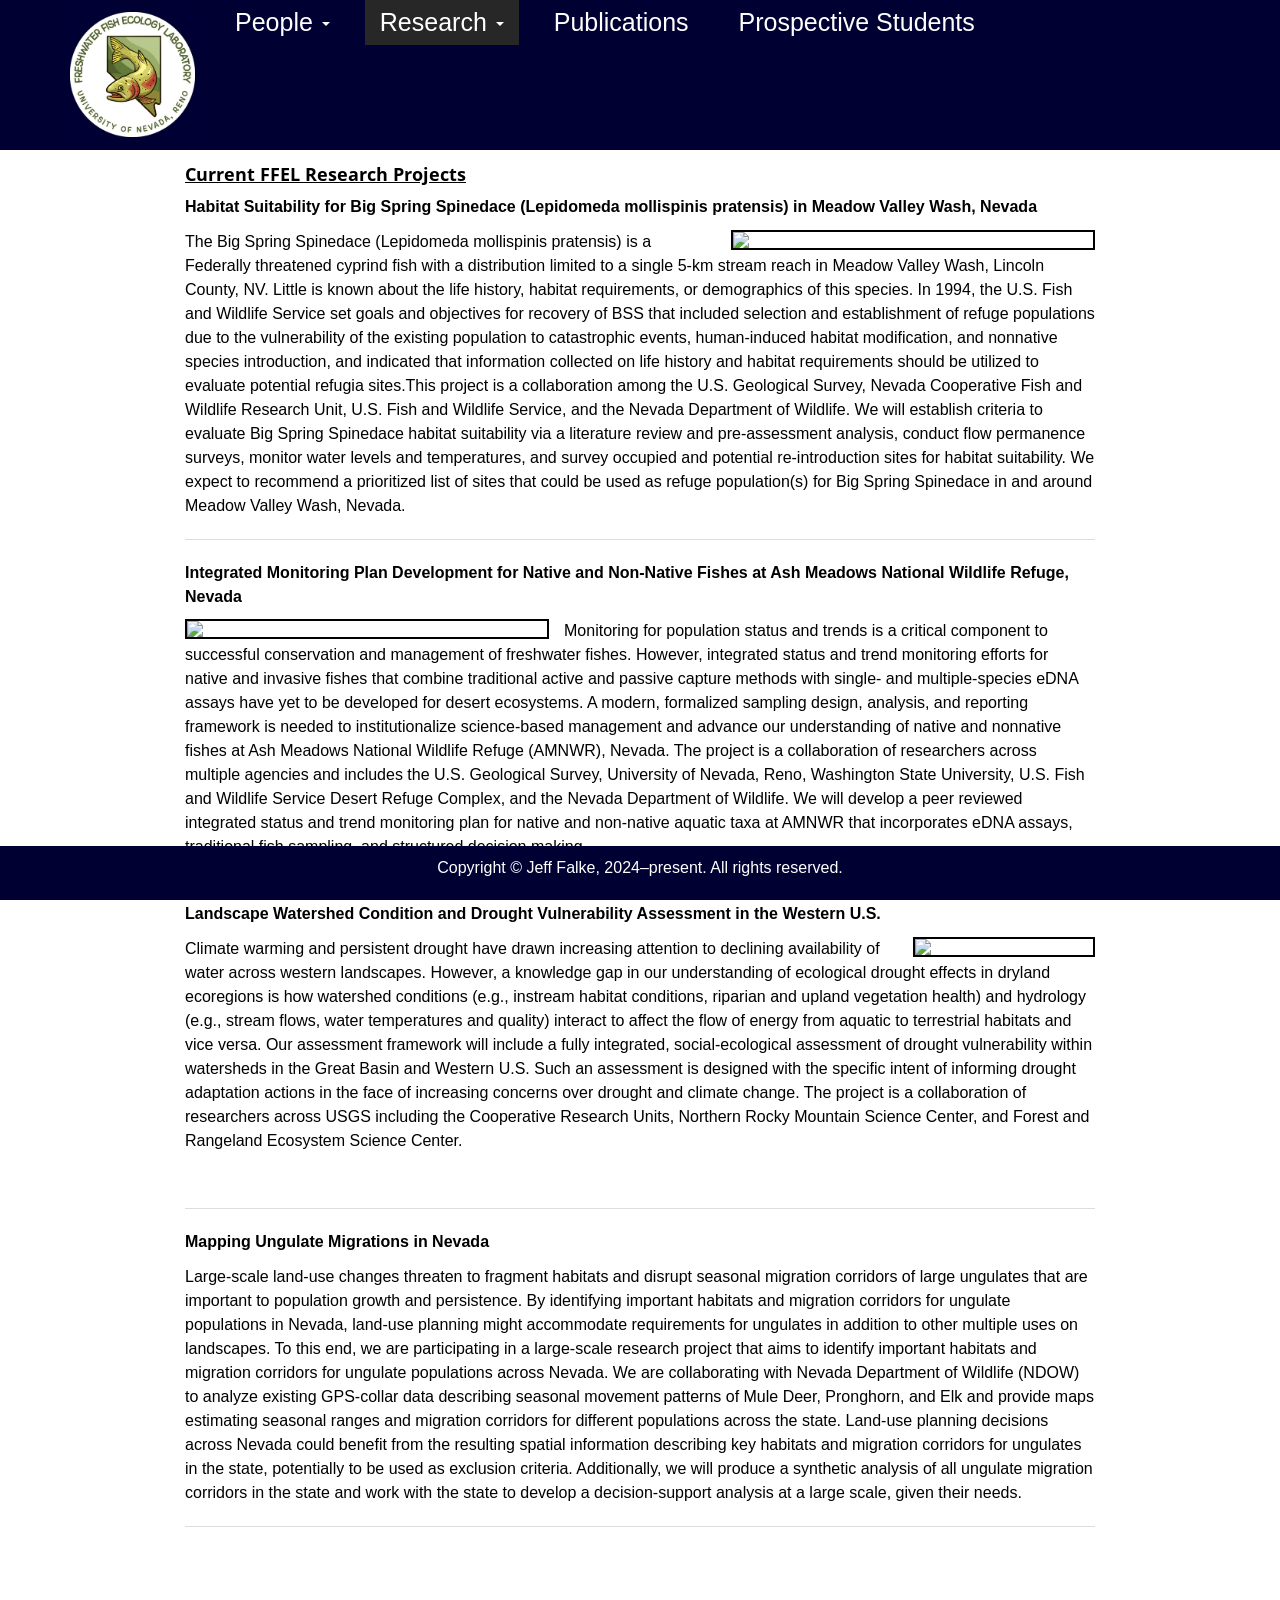
==== currentres.html @ 2d9716b6 "Initial website build" ====
<!DOCTYPE html>

<html>

<head>

<meta charset="utf-8" />
<meta name="generator" content="pandoc" />
<meta http-equiv="X-UA-Compatible" content="IE=EDGE" />




<title>currentres.knit</title>

<script src="site_libs/header-attrs-2.27/header-attrs.js"></script>
<script src="site_libs/jquery-3.6.0/jquery-3.6.0.min.js"></script>
<meta name="viewport" content="width=device-width, initial-scale=1" />
<link href="site_libs/bootstrap-3.3.5/css/yeti.min.css" rel="stylesheet" />
<script src="site_libs/bootstrap-3.3.5/js/bootstrap.min.js"></script>
<script src="site_libs/bootstrap-3.3.5/shim/html5shiv.min.js"></script>
<script src="site_libs/bootstrap-3.3.5/shim/respond.min.js"></script>
<style>h1 {font-size: 34px;}
       h1.title {font-size: 38px;}
       h2 {font-size: 30px;}
       h3 {font-size: 24px;}
       h4 {font-size: 18px;}
       h5 {font-size: 16px;}
       h6 {font-size: 12px;}
       code {color: inherit; background-color: rgba(0, 0, 0, 0.04);}
       pre:not([class]) { background-color: white }</style>
<script src="site_libs/navigation-1.1/tabsets.js"></script>
<link href="site_libs/highlightjs-9.12.0/default.css" rel="stylesheet" />
<script src="site_libs/highlightjs-9.12.0/highlight.js"></script>

<style type="text/css">
  code{white-space: pre-wrap;}
  span.smallcaps{font-variant: small-caps;}
  span.underline{text-decoration: underline;}
  div.column{display: inline-block; vertical-align: top; width: 50%;}
  div.hanging-indent{margin-left: 1.5em; text-indent: -1.5em;}
  ul.task-list{list-style: none;}
    </style>

<style type="text/css">code{white-space: pre;}</style>
<script type="text/javascript">
if (window.hljs) {
  hljs.configure({languages: []});
  hljs.initHighlightingOnLoad();
  if (document.readyState && document.readyState === "complete") {
    window.setTimeout(function() { hljs.initHighlighting(); }, 0);
  }
}
</script>






<link rel="stylesheet" href="styles.css" type="text/css" />



<style type = "text/css">
.main-container {
  max-width: 940px;
  margin-left: auto;
  margin-right: auto;
}
img {
  max-width:100%;
}
.tabbed-pane {
  padding-top: 12px;
}
.html-widget {
  margin-bottom: 20px;
}
button.code-folding-btn:focus {
  outline: none;
}
summary {
  display: list-item;
}
details > summary > p:only-child {
  display: inline;
}
pre code {
  padding: 0;
}
</style>


<style type="text/css">
.dropdown-submenu {
  position: relative;
}
.dropdown-submenu>.dropdown-menu {
  top: 0;
  left: 100%;
  margin-top: -6px;
  margin-left: -1px;
  border-radius: 0 6px 6px 6px;
}
.dropdown-submenu:hover>.dropdown-menu {
  display: block;
}
.dropdown-submenu>a:after {
  display: block;
  content: " ";
  float: right;
  width: 0;
  height: 0;
  border-color: transparent;
  border-style: solid;
  border-width: 5px 0 5px 5px;
  border-left-color: #cccccc;
  margin-top: 5px;
  margin-right: -10px;
}
.dropdown-submenu:hover>a:after {
  border-left-color: #adb5bd;
}
.dropdown-submenu.pull-left {
  float: none;
}
.dropdown-submenu.pull-left>.dropdown-menu {
  left: -100%;
  margin-left: 10px;
  border-radius: 6px 0 6px 6px;
}
</style>

<script type="text/javascript">
// manage active state of menu based on current page
$(document).ready(function () {
  // active menu anchor
  href = window.location.pathname
  href = href.substr(href.lastIndexOf('/') + 1)
  if (href === "")
    href = "index.html";
  var menuAnchor = $('a[href="' + href + '"]');

  // mark the anchor link active (and if it's in a dropdown, also mark that active)
  var dropdown = menuAnchor.closest('li.dropdown');
  if (window.bootstrap) { // Bootstrap 4+
    menuAnchor.addClass('active');
    dropdown.find('> .dropdown-toggle').addClass('active');
  } else { // Bootstrap 3
    menuAnchor.parent().addClass('active');
    dropdown.addClass('active');
  }

  // Navbar adjustments
  var navHeight = $(".navbar").first().height() + 15;
  var style = document.createElement('style');
  var pt = "padding-top: " + navHeight + "px; ";
  var mt = "margin-top: -" + navHeight + "px; ";
  var css = "";
  // offset scroll position for anchor links (for fixed navbar)
  for (var i = 1; i <= 6; i++) {
    css += ".section h" + i + "{ " + pt + mt + "}\n";
  }
  style.innerHTML = "body {" + pt + "padding-bottom: 40px; }\n" + css;
  document.head.appendChild(style);
});
</script>

<!-- tabsets -->

<style type="text/css">
.tabset-dropdown > .nav-tabs {
  display: inline-table;
  max-height: 500px;
  min-height: 44px;
  overflow-y: auto;
  border: 1px solid #ddd;
  border-radius: 4px;
}

.tabset-dropdown > .nav-tabs > li.active:before, .tabset-dropdown > .nav-tabs.nav-tabs-open:before {
  content: "\e259";
  font-family: 'Glyphicons Halflings';
  display: inline-block;
  padding: 10px;
  border-right: 1px solid #ddd;
}

.tabset-dropdown > .nav-tabs.nav-tabs-open > li.active:before {
  content: "\e258";
  font-family: 'Glyphicons Halflings';
  border: none;
}

.tabset-dropdown > .nav-tabs > li.active {
  display: block;
}

.tabset-dropdown > .nav-tabs > li > a,
.tabset-dropdown > .nav-tabs > li > a:focus,
.tabset-dropdown > .nav-tabs > li > a:hover {
  border: none;
  display: inline-block;
  border-radius: 4px;
  background-color: transparent;
}

.tabset-dropdown > .nav-tabs.nav-tabs-open > li {
  display: block;
  float: none;
}

.tabset-dropdown > .nav-tabs > li {
  display: none;
}
</style>

<!-- code folding -->




</head>

<body>


<div class="container-fluid main-container">




<div class="navbar navbar-default  navbar-fixed-top" role="navigation">
  <div class="container">
    <div class="navbar-header">
      <button type="button" class="navbar-toggle collapsed" data-toggle="collapse" data-bs-toggle="collapse" data-target="#navbar" data-bs-target="#navbar">
        <span class="icon-bar"></span>
        <span class="icon-bar"></span>
        <span class="icon-bar"></span>
      </button>
      <a class="navbar-brand" href="index.html"><img src="images/FullLogo_circle_clip_blue.jpg" alt="Lab Logo" style="height: 125px; display: block; margin: 0 auto;"></a>
    </div>
    <div id="navbar" class="navbar-collapse collapse">
      <ul class="nav navbar-nav">
        <li class="dropdown">
  <a href="#" class="dropdown-toggle" data-toggle="dropdown" role="button" data-bs-toggle="dropdown" aria-expanded="false">
    People
     
    <span class="caret"></span>
  </a>
  <ul class="dropdown-menu" role="menu">
    <li>
      <a href="members.html">Current Members</a>
    </li>
    <li>
      <a href="wherearetheynow.html">Where Are They Now?</a>
    </li>
  </ul>
</li>
<li class="dropdown">
  <a href="#" class="dropdown-toggle" data-toggle="dropdown" role="button" data-bs-toggle="dropdown" aria-expanded="false">
    Research
     
    <span class="caret"></span>
  </a>
  <ul class="dropdown-menu" role="menu">
    <li>
      <a href="research.html">Overview</a>
    </li>
    <li>
      <a href="currentres.html">Current Projects</a>
    </li>
    <li>
      <a href="pastprojects.html">Past Projects</a>
    </li>
  </ul>
</li>
<li>
  <a href="publications.html">Publications</a>
</li>
<li>
  <a href="prospective_students.html">Prospective Students</a>
</li>
      </ul>
      <ul class="nav navbar-nav navbar-right">
        
      </ul>
    </div><!--/.nav-collapse -->
  </div><!--/.container -->
</div><!--/.navbar -->

<div id="header">




</div>


<style type="text/css">
body{ /* Normal  */ font-size: 16px; font-family: Arial; color:black;  line-height: 1.5;}
td {  /* Table  */ font-size: 8px;}
h1.title {font-size: 38px; color: DarkRed;}
h1 { /* Header 1 */ font-size: 28px; color: Black;}
h2 { /* Header 2 */ font-size: 22px; color: Black;}
h3 { /* Header 3 */ font-size: 18px; color: Black; font-weight: bold;}
code.r{ /* Code block */ font-size: 12px;}
pre { /* Code block - determines code spacing between lines */ font-size: 14px;}
.navbar {
  display: flex; /* Align items horizontally */
  justify-content: space-between; /* Space out items */
  align-items: start; /* Top vertical end */
  #align-items: center; /* Center items vertically */
  #align-items: flex-end; /* Lower vertical end */
  height: 150px; /* Set specific height for navbar, adjust as needed */
  background-color: #000033; /* Dark blue color */
}
.navbar-nav a {
  text-decoration: none; /* Optional: remove underline from links */
  color: black; /* Optional: set link color */
}
.navbar-nav li {
  padding: 10px 0 0 0; /* Add padding to top of menu items */
  padding: 0 10px; /* Optional: add padding to menu items */
}
/* Ensure the parent container is relatively positioned */
.parent-container {
  position: relative;
}
.footer {
  background-color: #000033; /* Dark blue color */
  color: white;
  text-align: center;
  padding: 10px 0; /* Adjust padding as needed */
  width: 100%; /* Ensure the footer spans the full width */
  position: fixed; /* Fixed position */
  bottom: 0; /* Stick to the bottom of the viewport */
  left: 0; /* Align the footer to the left edge */
  box-sizing: border-box; /* Include padding in the element's total width and height */
  z-index: 1000; /* Ensure it stays on top of other content */
}
.footer a {
  color: white; /* Footer links color */
  text-decoration: none; /* Remove underline from links */
}
.footer a:hover {
  text-decoration: underline; /* Underline on hover */
}
}</style>
<div id="current-ffel-research-projects" class="section level3">
<h3><u><strong>Current FFEL Research Projects</strong></u></h3>
<p><strong>Habitat Suitability for Big Spring Spinedace (Lepidomeda
mollispinis pratensis) in Meadow Valley Wash, Nevada</strong></p>
<p><img src="images/condor_canyon.jpeg" style="width:40%; border:2px solid; margin-left: 15px" align="right"></p>
<p>The Big Spring Spinedace (Lepidomeda mollispinis pratensis) is a
Federally threatened cyprind fish with a distribution limited to a
single 5-km stream reach in Meadow Valley Wash, Lincoln County, NV.
Little is known about the life history, habitat requirements, or
demographics of this species. In 1994, the U.S. Fish and Wildlife
Service set goals and objectives for recovery of BSS that included
selection and establishment of refuge populations due to the
vulnerability of the existing population to catastrophic events,
human-induced habitat modification, and nonnative species introduction,
and indicated that information collected on life history and habitat
requirements should be utilized to evaluate potential refugia sites.This
project is a collaboration among the U.S. Geological Survey, Nevada
Cooperative Fish and Wildlife Research Unit, U.S. Fish and Wildlife
Service, and the Nevada Department of Wildlife. We will establish
criteria to evaluate Big Spring Spinedace habitat suitability via a
literature review and pre-assessment analysis, conduct flow permanence
surveys, monitor water levels and temperatures, and survey occupied and
potential re-introduction sites for habitat suitability. We expect to
recommend a prioritized list of sites that could be used as refuge
population(s) for Big Spring Spinedace in and around Meadow Valley Wash,
Nevada.</p>
<hr>
<p><strong>Integrated Monitoring Plan Development for Native and
Non-Native Fishes at Ash Meadows National Wildlife Refuge,
Nevada</strong></p>
<p><img src="images/crystal_spr.jpeg" style="width:40%; border:2px solid; margin-right: 15px" align="left"></p>
<p>Monitoring for population status and trends is a critical component
to successful conservation and management of freshwater fishes. However,
integrated status and trend monitoring efforts for native and invasive
fishes that combine traditional active and passive capture methods with
single- and multiple-species eDNA assays have yet to be developed for
desert ecosystems. A modern, formalized sampling design, analysis, and
reporting framework is needed to institutionalize science-based
management and advance our understanding of native and nonnative fishes
at Ash Meadows National Wildlife Refuge (AMNWR), Nevada. The project is
a collaboration of researchers across multiple agencies and includes the
U.S. Geological Survey, University of Nevada, Reno, Washington State
University, U.S. Fish and Wildlife Service Desert Refuge Complex, and
the Nevada Department of Wildlife. We will develop a peer reviewed
integrated status and trend monitoring plan for native and non-native
aquatic taxa at AMNWR that incorporates eDNA assays, traditional fish
sampling, and structured decision making.</p>
<hr>
<p><strong>Landscape Watershed Condition and Drought Vulnerability
Assessment in the Western U.S.</strong></p>
<p><img src="images/mvw_dry.jpeg" style="width:20%; border:2px solid; margin-left: 15px" align="right"></p>
<p>Climate warming and persistent drought have drawn increasing
attention to declining availability of water across western landscapes.
However, a knowledge gap in our understanding of ecological drought
effects in dryland ecoregions is how watershed conditions (e.g.,
instream habitat conditions, riparian and upland vegetation health) and
hydrology (e.g., stream flows, water temperatures and quality) interact
to affect the flow of energy from aquatic to terrestrial habitats and
vice versa. Our assessment framework will include a fully integrated,
social-ecological assessment of drought vulnerability within watersheds
in the Great Basin and Western U.S. Such an assessment is designed with
the specific intent of informing drought adaptation actions in the face
of increasing concerns over drought and climate change. The project is a
collaboration of researchers across USGS including the Cooperative
Research Units, Northern Rocky Mountain Science Center, and Forest and
Rangeland Ecosystem Science Center.</p>
<br>
<hr>
<p><strong>Mapping Ungulate Migrations in Nevada</strong></p>
<p>Large-scale land-use changes threaten to fragment habitats and
disrupt seasonal migration corridors of large ungulates that are
important to population growth and persistence. By identifying important
habitats and migration corridors for ungulate populations in Nevada,
land-use planning might accommodate requirements for ungulates in
addition to other multiple uses on landscapes. To this end, we are
participating in a large-scale research project that aims to identify
important habitats and migration corridors for ungulate populations
across Nevada. We are collaborating with Nevada Department of Wildlife
(NDOW) to analyze existing GPS-collar data describing seasonal movement
patterns of Mule Deer, Pronghorn, and Elk and provide maps estimating
seasonal ranges and migration corridors for different populations across
the state. Land-use planning decisions across Nevada could benefit from
the resulting spatial information describing key habitats and migration
corridors for ungulates in the state, potentially to be used as
exclusion criteria. Additionally, we will produce a synthetic analysis
of all ungulate migration corridors in the state and work with the state
to develop a decision-support analysis at a large scale, given their
needs.</p>
<hr>
<p><br> <br></p>
<!-- Simple Dark Blue Footer -->
<div class="footer">
<p>
Copyright © Jeff Falke, 2024–present. All rights reserved.
</p>
</p>
</div>
</div>




</div>

<script>

// add bootstrap table styles to pandoc tables
function bootstrapStylePandocTables() {
  $('tr.odd').parent('tbody').parent('table').addClass('table table-condensed');
}
$(document).ready(function () {
  bootstrapStylePandocTables();
});


</script>

<!-- tabsets -->

<script>
$(document).ready(function () {
  window.buildTabsets("TOC");
});

$(document).ready(function () {
  $('.tabset-dropdown > .nav-tabs > li').click(function () {
    $(this).parent().toggleClass('nav-tabs-open');
  });
});
</script>

<!-- code folding -->


<!-- dynamically load mathjax for compatibility with self-contained -->
<script>
  (function () {
    var script = document.createElement("script");
    script.type = "text/javascript";
    script.src  = "https://mathjax.rstudio.com/latest/MathJax.js?config=TeX-AMS-MML_HTMLorMML";
    document.getElementsByTagName("head")[0].appendChild(script);
  })();
</script>

</body>
</html>
---- site_libs/bootstrap-3.3.5/css/yeti.min.css ----
@font-face {
  font-family: 'Open Sans';
  font-style: normal;
  font-weight: 300;
  src: url(fonts/OpenSansLight.ttf) format('truetype');
}
@font-face {
  font-family: 'Open Sans';
  font-style: normal;
  font-weight: 400;
  src: url(fonts/OpenSans.ttf) format('truetype');
}
@font-face {
  font-family: 'Open Sans';
  font-style: normal;
  font-weight: 700;
  src: url(fonts/OpenSansBold.ttf) format('truetype');
}
@font-face {
  font-family: 'Open Sans';
  font-style: italic;
  font-weight: 300;
  src: url(fonts/OpenSansLightItalic.ttf) format('truetype');
}
@font-face {
  font-family: 'Open Sans';
  font-style: italic;
  font-weight: 400;
  src: url(fonts/OpenSansItalic.ttf) format('truetype');
}
@font-face {
  font-family: 'Open Sans';
  font-style: italic;
  font-weight: 700;
  src: url(fonts/OpenSansBoldItalic.ttf) format('truetype');
}


/*!
 * bootswatch v3.3.6
 * Homepage: http://bootswatch.com
 * Copyright 2012-2015 Thomas Park
 * Licensed under MIT
 * Based on Bootstrap
*//*!
 * Bootstrap v3.3.6 (http://getbootstrap.com)
 * Copyright 2011-2015 Twitter, Inc.
 * Licensed under MIT (https://github.com/twbs/bootstrap/blob/master/LICENSE)
 *//*! normalize.css v3.0.3 | MIT License | github.com/necolas/normalize.css */html{font-family:sans-serif;-ms-text-size-adjust:100%;-webkit-text-size-adjust:100%}body{margin:0}article,aside,details,figcaption,figure,footer,header,hgroup,main,menu,nav,section,summary{display:block}audio,canvas,progress,video{display:inline-block;vertical-align:baseline}audio:not([controls]){display:none;height:0}[hidden],template{display:none}a{background-color:transparent}a:active,a:hover{outline:0}abbr[title]{border-bottom:1px dotted}b,strong{font-weight:bold}dfn{font-style:italic}h1{font-size:2em;margin:0.67em 0}mark{background:#ff0;color:#000}small{font-size:80%}sub,sup{font-size:75%;line-height:0;position:relative;vertical-align:baseline}sup{top:-0.5em}sub{bottom:-0.25em}img{border:0}svg:not(:root){overflow:hidden}figure{margin:1em 40px}hr{-webkit-box-sizing:content-box;-moz-box-sizing:content-box;box-sizing:content-box;height:0}pre{overflow:auto}code,kbd,pre,samp{font-family:monospace, monospace;font-size:1em}button,input,optgroup,select,textarea{color:inherit;font:inherit;margin:0}button{overflow:visible}button,select{text-transform:none}button,html input[type="button"],input[type="reset"],input[type="submit"]{-webkit-appearance:button;cursor:pointer}button[disabled],html input[disabled]{cursor:default}button::-moz-focus-inner,input::-moz-focus-inner{border:0;padding:0}input{line-height:normal}input[type="checkbox"],input[type="radio"]{-webkit-box-sizing:border-box;-moz-box-sizing:border-box;box-sizing:border-box;padding:0}input[type="number"]::-webkit-inner-spin-button,input[type="number"]::-webkit-outer-spin-button{height:auto}input[type="search"]{-webkit-appearance:textfield;-webkit-box-sizing:content-box;-moz-box-sizing:content-box;box-sizing:content-box}input[type="search"]::-webkit-search-cancel-button,input[type="search"]::-webkit-search-decoration{-webkit-appearance:none}fieldset{border:1px solid #c0c0c0;margin:0 2px;padding:0.35em 0.625em 0.75em}legend{border:0;padding:0}textarea{overflow:auto}optgroup{font-weight:bold}table{border-collapse:collapse;border-spacing:0}td,th{padding:0}/*! Source: https://github.com/h5bp/html5-boilerplate/blob/master/src/css/main.css */@media print{*,*:before,*:after{background:transparent !important;color:#000 !important;-webkit-box-shadow:none !important;box-shadow:none !important;text-shadow:none !important}a,a:visited{text-decoration:underline}a[href]:after{content:" (" attr(href) ")"}abbr[title]:after{content:" (" attr(title) ")"}a[href^="#"]:after,a[href^="javascript:"]:after{content:""}pre,blockquote{border:1px solid #999;page-break-inside:avoid}thead{display:table-header-group}tr,img{page-break-inside:avoid}img{max-width:100% !important}p,h2,h3{orphans:3;widows:3}h2,h3{page-break-after:avoid}.navbar{display:none}.btn>.caret,.dropup>.btn>.caret{border-top-color:#000 !important}.label{border:1px solid #000}.table{border-collapse:collapse !important}.table td,.table th{background-color:#fff !important}.table-bordered th,.table-bordered td{border:1px solid #ddd !important}}@font-face{font-family:'Glyphicons Halflings';src:url('../fonts/glyphicons-halflings-regular.eot');src:url('../fonts/glyphicons-halflings-regular.eot?#iefix') format('embedded-opentype'),url('../fonts/glyphicons-halflings-regular.woff') format('woff'),url('../fonts/glyphicons-halflings-regular.ttf') format('truetype'),url('../fonts/glyphicons-halflings-regular.svg#glyphicons_halflingsregular') format('svg')}.glyphicon{position:relative;top:1px;display:inline-block;font-family:'Glyphicons Halflings';font-style:normal;font-weight:normal;line-height:1;-webkit-font-smoothing:antialiased;-moz-osx-font-smoothing:grayscale}.glyphicon-asterisk:before{content:"\002a"}.glyphicon-plus:before{content:"\002b"}.glyphicon-euro:before,.glyphicon-eur:before{content:"\20ac"}.glyphicon-minus:before{content:"\2212"}.glyphicon-cloud:before{content:"\2601"}.glyphicon-envelope:before{content:"\2709"}.glyphicon-pencil:before{content:"\270f"}.glyphicon-glass:before{content:"\e001"}.glyphicon-music:before{content:"\e002"}.glyphicon-search:before{content:"\e003"}.glyphicon-heart:before{content:"\e005"}.glyphicon-star:before{content:"\e006"}.glyphicon-star-empty:before{content:"\e007"}.glyphicon-user:before{content:"\e008"}.glyphicon-film:before{content:"\e009"}.glyphicon-th-large:before{content:"\e010"}.glyphicon-th:before{content:"\e011"}.glyphicon-th-list:before{content:"\e012"}.glyphicon-ok:before{content:"\e013"}.glyphicon-remove:before{content:"\e014"}.glyphicon-zoom-in:before{content:"\e015"}.glyphicon-zoom-out:before{content:"\e016"}.glyphicon-off:before{content:"\e017"}.glyphicon-signal:before{content:"\e018"}.glyphicon-cog:before{content:"\e019"}.glyphicon-trash:before{content:"\e020"}.glyphicon-home:before{content:"\e021"}.glyphicon-file:before{content:"\e022"}.glyphicon-time:before{content:"\e023"}.glyphicon-road:before{content:"\e024"}.glyphicon-download-alt:before{content:"\e025"}.glyphicon-download:before{content:"\e026"}.glyphicon-upload:before{content:"\e027"}.glyphicon-inbox:before{content:"\e028"}.glyphicon-play-circle:before{content:"\e029"}.glyphicon-repeat:before{content:"\e030"}.glyphicon-refresh:before{content:"\e031"}.glyphicon-list-alt:before{content:"\e032"}.glyphicon-lock:before{content:"\e033"}.glyphicon-flag:before{content:"\e034"}.glyphicon-headphones:before{content:"\e035"}.glyphicon-volume-off:before{content:"\e036"}.glyphicon-volume-down:before{content:"\e037"}.glyphicon-volume-up:before{content:"\e038"}.glyphicon-qrcode:before{content:"\e039"}.glyphicon-barcode:before{content:"\e040"}.glyphicon-tag:before{content:"\e041"}.glyphicon-tags:before{content:"\e042"}.glyphicon-book:before{content:"\e043"}.glyphicon-bookmark:before{content:"\e044"}.glyphicon-print:before{content:"\e045"}.glyphicon-camera:before{content:"\e046"}.glyphicon-font:before{content:"\e047"}.glyphicon-bold:before{content:"\e048"}.glyphicon-italic:before{content:"\e049"}.glyphicon-text-height:before{content:"\e050"}.glyphicon-text-width:before{content:"\e051"}.glyphicon-align-left:before{content:"\e052"}.glyphicon-align-center:before{content:"\e053"}.glyphicon-align-right:before{content:"\e054"}.glyphicon-align-justify:before{content:"\e055"}.glyphicon-list:before{content:"\e056"}.glyphicon-indent-left:before{content:"\e057"}.glyphicon-indent-right:before{content:"\e058"}.glyphicon-facetime-video:before{content:"\e059"}.glyphicon-picture:before{content:"\e060"}.glyphicon-map-marker:before{content:"\e062"}.glyphicon-adjust:before{content:"\e063"}.glyphicon-tint:before{content:"\e064"}.glyphicon-edit:before{content:"\e065"}.glyphicon-share:before{content:"\e066"}.glyphicon-check:before{content:"\e067"}.glyphicon-move:before{content:"\e068"}.glyphicon-step-backward:before{content:"\e069"}.glyphicon-fast-backward:before{content:"\e070"}.glyphicon-backward:before{content:"\e071"}.glyphicon-play:before{content:"\e072"}.glyphicon-pause:before{content:"\e073"}.glyphicon-stop:before{content:"\e074"}.glyphicon-forward:before{content:"\e075"}.glyphicon-fast-forward:before{content:"\e076"}.glyphicon-step-forward:before{content:"\e077"}.glyphicon-eject:before{content:"\e078"}.glyphicon-chevron-left:before{content:"\e079"}.glyphicon-chevron-right:before{content:"\e080"}.glyphicon-plus-sign:before{content:"\e081"}.glyphicon-minus-sign:before{content:"\e082"}.glyphicon-remove-sign:before{content:"\e083"}.glyphicon-ok-sign:before{content:"\e084"}.glyphicon-question-sign:before{content:"\e085"}.glyphicon-info-sign:before{content:"\e086"}.glyphicon-screenshot:before{content:"\e087"}.glyphicon-remove-circle:before{content:"\e088"}.glyphicon-ok-circle:before{content:"\e089"}.glyphicon-ban-circle:before{content:"\e090"}.glyphicon-arrow-left:before{content:"\e091"}.glyphicon-arrow-right:before{content:"\e092"}.glyphicon-arrow-up:before{content:"\e093"}.glyphicon-arrow-down:before{content:"\e094"}.glyphicon-share-alt:before{content:"\e095"}.glyphicon-resize-full:before{content:"\e096"}.glyphicon-resize-small:before{content:"\e097"}.glyphicon-exclamation-sign:before{content:"\e101"}.glyphicon-gift:before{content:"\e102"}.glyphicon-leaf:before{content:"\e103"}.glyphicon-fire:before{content:"\e104"}.glyphicon-eye-open:before{content:"\e105"}.glyphicon-eye-close:before{content:"\e106"}.glyphicon-warning-sign:before{content:"\e107"}.glyphicon-plane:before{content:"\e108"}.glyphicon-calendar:before{content:"\e109"}.glyphicon-random:before{content:"\e110"}.glyphicon-comment:before{content:"\e111"}.glyphicon-magnet:before{content:"\e112"}.glyphicon-chevron-up:before{content:"\e113"}.glyphicon-chevron-down:before{content:"\e114"}.glyphicon-retweet:before{content:"\e115"}.glyphicon-shopping-cart:before{content:"\e116"}.glyphicon-folder-close:before{content:"\e117"}.glyphicon-folder-open:before{content:"\e118"}.glyphicon-resize-vertical:before{content:"\e119"}.glyphicon-resize-horizontal:before{content:"\e120"}.glyphicon-hdd:before{content:"\e121"}.glyphicon-bullhorn:before{content:"\e122"}.glyphicon-bell:before{content:"\e123"}.glyphicon-certificate:before{content:"\e124"}.glyphicon-thumbs-up:before{content:"\e125"}.glyphicon-thumbs-down:before{content:"\e126"}.glyphicon-hand-right:before{content:"\e127"}.glyphicon-hand-left:before{content:"\e128"}.glyphicon-hand-up:before{content:"\e129"}.glyphicon-hand-down:before{content:"\e130"}.glyphicon-circle-arrow-right:before{content:"\e131"}.glyphicon-circle-arrow-left:before{content:"\e132"}.glyphicon-circle-arrow-up:before{content:"\e133"}.glyphicon-circle-arrow-down:before{content:"\e134"}.glyphicon-globe:before{content:"\e135"}.glyphicon-wrench:before{content:"\e136"}.glyphicon-tasks:before{content:"\e137"}.glyphicon-filter:before{content:"\e138"}.glyphicon-briefcase:before{content:"\e139"}.glyphicon-fullscreen:before{content:"\e140"}.glyphicon-dashboard:before{content:"\e141"}.glyphicon-paperclip:before{content:"\e142"}.glyphicon-heart-empty:before{content:"\e143"}.glyphicon-link:before{content:"\e144"}.glyphicon-phone:before{content:"\e145"}.glyphicon-pushpin:before{content:"\e146"}.glyphicon-usd:before{content:"\e148"}.glyphicon-gbp:before{content:"\e149"}.glyphicon-sort:before{content:"\e150"}.glyphicon-sort-by-alphabet:before{content:"\e151"}.glyphicon-sort-by-alphabet-alt:before{content:"\e152"}.glyphicon-sort-by-order:before{content:"\e153"}.glyphicon-sort-by-order-alt:before{content:"\e154"}.glyphicon-sort-by-attributes:before{content:"\e155"}.glyphicon-sort-by-attributes-alt:before{content:"\e156"}.glyphicon-unchecked:before{content:"\e157"}.glyphicon-expand:before{content:"\e158"}.glyphicon-collapse-down:before{content:"\e159"}.glyphicon-collapse-up:before{content:"\e160"}.glyphicon-log-in:before{content:"\e161"}.glyphicon-flash:before{content:"\e162"}.glyphicon-log-out:before{content:"\e163"}.glyphicon-new-window:before{content:"\e164"}.glyphicon-record:before{content:"\e165"}.glyphicon-save:before{content:"\e166"}.glyphicon-open:before{content:"\e167"}.glyphicon-saved:before{content:"\e168"}.glyphicon-import:before{content:"\e169"}.glyphicon-export:before{content:"\e170"}.glyphicon-send:before{content:"\e171"}.glyphicon-floppy-disk:before{content:"\e172"}.glyphicon-floppy-saved:before{content:"\e173"}.glyphicon-floppy-remove:before{content:"\e174"}.glyphicon-floppy-save:before{content:"\e175"}.glyphicon-floppy-open:before{content:"\e176"}.glyphicon-credit-card:before{content:"\e177"}.glyphicon-transfer:before{content:"\e178"}.glyphicon-cutlery:before{content:"\e179"}.glyphicon-header:before{content:"\e180"}.glyphicon-compressed:before{content:"\e181"}.glyphicon-earphone:before{content:"\e182"}.glyphicon-phone-alt:before{content:"\e183"}.glyphicon-tower:before{content:"\e184"}.glyphicon-stats:before{content:"\e185"}.glyphicon-sd-video:before{content:"\e186"}.glyphicon-hd-video:before{content:"\e187"}.glyphicon-subtitles:before{content:"\e188"}.glyphicon-sound-stereo:before{content:"\e189"}.glyphicon-sound-dolby:before{content:"\e190"}.glyphicon-sound-5-1:before{content:"\e191"}.glyphicon-sound-6-1:before{content:"\e192"}.glyphicon-sound-7-1:before{content:"\e193"}.glyphicon-copyright-mark:before{content:"\e194"}.glyphicon-registration-mark:before{content:"\e195"}.glyphicon-cloud-download:before{content:"\e197"}.glyphicon-cloud-upload:before{content:"\e198"}.glyphicon-tree-conifer:before{content:"\e199"}.glyphicon-tree-deciduous:before{content:"\e200"}.glyphicon-cd:before{content:"\e201"}.glyphicon-save-file:before{content:"\e202"}.glyphicon-open-file:before{content:"\e203"}.glyphicon-level-up:before{content:"\e204"}.glyphicon-copy:before{content:"\e205"}.glyphicon-paste:before{content:"\e206"}.glyphicon-alert:before{content:"\e209"}.glyphicon-equalizer:before{content:"\e210"}.glyphicon-king:before{content:"\e211"}.glyphicon-queen:before{content:"\e212"}.glyphicon-pawn:before{content:"\e213"}.glyphicon-bishop:before{content:"\e214"}.glyphicon-knight:before{content:"\e215"}.glyphicon-baby-formula:before{content:"\e216"}.glyphicon-tent:before{content:"\26fa"}.glyphicon-blackboard:before{content:"\e218"}.glyphicon-bed:before{content:"\e219"}.glyphicon-apple:before{content:"\f8ff"}.glyphicon-erase:before{content:"\e221"}.glyphicon-hourglass:before{content:"\231b"}.glyphicon-lamp:before{content:"\e223"}.glyphicon-duplicate:before{content:"\e224"}.glyphicon-piggy-bank:before{content:"\e225"}.glyphicon-scissors:before{content:"\e226"}.glyphicon-bitcoin:before{content:"\e227"}.glyphicon-btc:before{content:"\e227"}.glyphicon-xbt:before{content:"\e227"}.glyphicon-yen:before{content:"\00a5"}.glyphicon-jpy:before{content:"\00a5"}.glyphicon-ruble:before{content:"\20bd"}.glyphicon-rub:before{content:"\20bd"}.glyphicon-scale:before{content:"\e230"}.glyphicon-ice-lolly:before{content:"\e231"}.glyphicon-ice-lolly-tasted:before{content:"\e232"}.glyphicon-education:before{content:"\e233"}.glyphicon-option-horizontal:before{content:"\e234"}.glyphicon-option-vertical:before{content:"\e235"}.glyphicon-menu-hamburger:before{content:"\e236"}.glyphicon-modal-window:before{content:"\e237"}.glyphicon-oil:before{content:"\e238"}.glyphicon-grain:before{content:"\e239"}.glyphicon-sunglasses:before{content:"\e240"}.glyphicon-text-size:before{content:"\e241"}.glyphicon-text-color:before{content:"\e242"}.glyphicon-text-background:before{content:"\e243"}.glyphicon-object-align-top:before{content:"\e244"}.glyphicon-object-align-bottom:before{content:"\e245"}.glyphicon-object-align-horizontal:before{content:"\e246"}.glyphicon-object-align-left:before{content:"\e247"}.glyphicon-object-align-vertical:before{content:"\e248"}.glyphicon-object-align-right:before{content:"\e249"}.glyphicon-triangle-right:before{content:"\e250"}.glyphicon-triangle-left:before{content:"\e251"}.glyphicon-triangle-bottom:before{content:"\e252"}.glyphicon-triangle-top:before{content:"\e253"}.glyphicon-console:before{content:"\e254"}.glyphicon-superscript:before{content:"\e255"}.glyphicon-subscript:before{content:"\e256"}.glyphicon-menu-left:before{content:"\e257"}.glyphicon-menu-right:before{content:"\e258"}.glyphicon-menu-down:before{content:"\e259"}.glyphicon-menu-up:before{content:"\e260"}*{-webkit-box-sizing:border-box;-moz-box-sizing:border-box;box-sizing:border-box}*:before,*:after{-webkit-box-sizing:border-box;-moz-box-sizing:border-box;box-sizing:border-box}html{font-size:10px;-webkit-tap-highlight-color:rgba(0,0,0,0)}body{font-family:"Open Sans","Helvetica Neue",Helvetica,Arial,sans-serif;font-size:15px;line-height:1.4;color:#222222;background-color:#ffffff}input,button,select,textarea{font-family:inherit;font-size:inherit;line-height:inherit}a{color:#008cba;text-decoration:none}a:hover,a:focus{color:#008cba;text-decoration:underline}a:focus{outline:thin dotted;outline:5px auto -webkit-focus-ring-color;outline-offset:-2px}figure{margin:0}img{vertical-align:middle}.img-responsive,.thumbnail>img,.thumbnail a>img,.carousel-inner>.item>img,.carousel-inner>.item>a>img{display:block;max-width:100%;height:auto}.img-rounded{border-radius:0}.img-thumbnail{padding:4px;line-height:1.4;background-color:#ffffff;border:1px solid #dddddd;border-radius:0;-webkit-transition:all .2s ease-in-out;-o-transition:all .2s ease-in-out;transition:all .2s ease-in-out;display:inline-block;max-width:100%;height:auto}.img-circle{border-radius:50%}hr{margin-top:21px;margin-bottom:21px;border:0;border-top:1px solid #dddddd}.sr-only{position:absolute;width:1px;height:1px;margin:-1px;padding:0;overflow:hidden;clip:rect(0, 0, 0, 0);border:0}.sr-only-focusable:active,.sr-only-focusable:focus{position:static;width:auto;height:auto;margin:0;overflow:visible;clip:auto}[role="button"]{cursor:pointer}h1,h2,h3,h4,h5,h6,.h1,.h2,.h3,.h4,.h5,.h6{font-family:"Open Sans","Helvetica Neue",Helvetica,Arial,sans-serif;font-weight:300;line-height:1.1;color:inherit}h1 small,h2 small,h3 small,h4 small,h5 small,h6 small,.h1 small,.h2 small,.h3 small,.h4 small,.h5 small,.h6 small,h1 .small,h2 .small,h3 .small,h4 .small,h5 .small,h6 .small,.h1 .small,.h2 .small,.h3 .small,.h4 .small,.h5 .small,.h6 .small{font-weight:normal;line-height:1;color:#999999}h1,.h1,h2,.h2,h3,.h3{margin-top:21px;margin-bottom:10.5px}h1 small,.h1 small,h2 small,.h2 small,h3 small,.h3 small,h1 .small,.h1 .small,h2 .small,.h2 .small,h3 .small,.h3 .small{font-size:65%}h4,.h4,h5,.h5,h6,.h6{margin-top:10.5px;margin-bottom:10.5px}h4 small,.h4 small,h5 small,.h5 small,h6 small,.h6 small,h4 .small,.h4 .small,h5 .small,.h5 .small,h6 .small,.h6 .small{font-size:75%}h1,.h1{font-size:39px}h2,.h2{font-size:32px}h3,.h3{font-size:26px}h4,.h4{font-size:19px}h5,.h5{font-size:15px}h6,.h6{font-size:13px}p{margin:0 0 10.5px}.lead{margin-bottom:21px;font-size:17px;font-weight:300;line-height:1.4}@media (min-width:768px){.lead{font-size:22.5px}}small,.small{font-size:80%}mark,.mark{background-color:#fcf8e3;padding:.2em}.text-left{text-align:left}.text-right{text-align:right}.text-center{text-align:center}.text-justify{text-align:justify}.text-nowrap{white-space:nowrap}.text-lowercase{text-transform:lowercase}.text-uppercase{text-transform:uppercase}.text-capitalize{text-transform:capitalize}.text-muted{color:#999999}.text-primary{color:#008cba}a.text-primary:hover,a.text-primary:focus{color:#006687}.text-success{color:#43ac6a}a.text-success:hover,a.text-success:focus{color:#358753}.text-info{color:#5bc0de}a.text-info:hover,a.text-info:focus{color:#31b0d5}.text-warning{color:#e99002}a.text-warning:hover,a.text-warning:focus{color:#b67102}.text-danger{color:#f04124}a.text-danger:hover,a.text-danger:focus{color:#d32a0e}.bg-primary{color:#fff;background-color:#008cba}a.bg-primary:hover,a.bg-primary:focus{background-color:#006687}.bg-success{background-color:#dff0d8}a.bg-success:hover,a.bg-success:focus{background-color:#c1e2b3}.bg-info{background-color:#d9edf7}a.bg-info:hover,a.bg-info:focus{background-color:#afd9ee}.bg-warning{background-color:#fcf8e3}a.bg-warning:hover,a.bg-warning:focus{background-color:#f7ecb5}.bg-danger{background-color:#f2dede}a.bg-danger:hover,a.bg-danger:focus{background-color:#e4b9b9}.page-header{padding-bottom:9.5px;margin:42px 0 21px;border-bottom:1px solid #dddddd}ul,ol{margin-top:0;margin-bottom:10.5px}ul ul,ol ul,ul ol,ol ol{margin-bottom:0}.list-unstyled{padding-left:0;list-style:none}.list-inline{padding-left:0;list-style:none;margin-left:-5px}.list-inline>li{display:inline-block;padding-left:5px;padding-right:5px}dl{margin-top:0;margin-bottom:21px}dt,dd{line-height:1.4}dt{font-weight:bold}dd{margin-left:0}@media (min-width:768px){.dl-horizontal dt{float:left;width:160px;clear:left;text-align:right;overflow:hidden;text-overflow:ellipsis;white-space:nowrap}.dl-horizontal dd{margin-left:180px}}abbr[title],abbr[data-original-title]{cursor:help;border-bottom:1px dotted #999999}.initialism{font-size:90%;text-transform:uppercase}blockquote{padding:10.5px 21px;margin:0 0 21px;font-size:18.75px;border-left:5px solid #dddddd}blockquote p:last-child,blockquote ul:last-child,blockquote ol:last-child{margin-bottom:0}blockquote footer,blockquote small,blockquote .small{display:block;font-size:80%;line-height:1.4;color:#6f6f6f}blockquote footer:before,blockquote small:before,blockquote .small:before{content:'\2014 \00A0'}.blockquote-reverse,blockquote.pull-right{padding-right:15px;padding-left:0;border-right:5px solid #dddddd;border-left:0;text-align:right}.blockquote-reverse footer:before,blockquote.pull-right footer:before,.blockquote-reverse small:before,blockquote.pull-right small:before,.blockquote-reverse .small:before,blockquote.pull-right .small:before{content:''}.blockquote-reverse footer:after,blockquote.pull-right footer:after,.blockquote-reverse small:after,blockquote.pull-right small:after,.blockquote-reverse .small:after,blockquote.pull-right .small:after{content:'\00A0 \2014'}address{margin-bottom:21px;font-style:normal;line-height:1.4}code,kbd,pre,samp{font-family:monospace}code{padding:2px 4px;font-size:90%;color:#c7254e;background-color:#f9f2f4;border-radius:0}kbd{padding:2px 4px;font-size:90%;color:#ffffff;background-color:#333333;border-radius:0;-webkit-box-shadow:inset 0 -1px 0 rgba(0,0,0,0.25);box-shadow:inset 0 -1px 0 rgba(0,0,0,0.25)}kbd kbd{padding:0;font-size:100%;font-weight:bold;-webkit-box-shadow:none;box-shadow:none}pre{display:block;padding:10px;margin:0 0 10.5px;font-size:14px;line-height:1.4;word-break:break-all;word-wrap:break-word;color:#333333;background-color:#f5f5f5;border:1px solid #cccccc;border-radius:0}pre code{padding:0;font-size:inherit;color:inherit;white-space:pre-wrap;background-color:transparent;border-radius:0}.pre-scrollable{max-height:340px;overflow-y:scroll}.container{margin-right:auto;margin-left:auto;padding-left:15px;padding-right:15px}@media (min-width:768px){.container{width:750px}}@media (min-width:992px){.container{width:970px}}@media (min-width:1200px){.container{width:1170px}}.container-fluid{margin-right:auto;margin-left:auto;padding-left:15px;padding-right:15px}.row{margin-left:-15px;margin-right:-15px}.col-xs-1,.col-sm-1,.col-md-1,.col-lg-1,.col-xs-2,.col-sm-2,.col-md-2,.col-lg-2,.col-xs-3,.col-sm-3,.col-md-3,.col-lg-3,.col-xs-4,.col-sm-4,.col-md-4,.col-lg-4,.col-xs-5,.col-sm-5,.col-md-5,.col-lg-5,.col-xs-6,.col-sm-6,.col-md-6,.col-lg-6,.col-xs-7,.col-sm-7,.col-md-7,.col-lg-7,.col-xs-8,.col-sm-8,.col-md-8,.col-lg-8,.col-xs-9,.col-sm-9,.col-md-9,.col-lg-9,.col-xs-10,.col-sm-10,.col-md-10,.col-lg-10,.col-xs-11,.col-sm-11,.col-md-11,.col-lg-11,.col-xs-12,.col-sm-12,.col-md-12,.col-lg-12{position:relative;min-height:1px;padding-left:15px;padding-right:15px}.col-xs-1,.col-xs-2,.col-xs-3,.col-xs-4,.col-xs-5,.col-xs-6,.col-xs-7,.col-xs-8,.col-xs-9,.col-xs-10,.col-xs-11,.col-xs-12{float:left}.col-xs-12{width:100%}.col-xs-11{width:91.66666667%}.col-xs-10{width:83.33333333%}.col-xs-9{width:75%}.col-xs-8{width:66.66666667%}.col-xs-7{width:58.33333333%}.col-xs-6{width:50%}.col-xs-5{width:41.66666667%}.col-xs-4{width:33.33333333%}.col-xs-3{width:25%}.col-xs-2{width:16.66666667%}.col-xs-1{width:8.33333333%}.col-xs-pull-12{right:100%}.col-xs-pull-11{right:91.66666667%}.col-xs-pull-10{right:83.33333333%}.col-xs-pull-9{right:75%}.col-xs-pull-8{right:66.66666667%}.col-xs-pull-7{right:58.33333333%}.col-xs-pull-6{right:50%}.col-xs-pull-5{right:41.66666667%}.col-xs-pull-4{right:33.33333333%}.col-xs-pull-3{right:25%}.col-xs-pull-2{right:16.66666667%}.col-xs-pull-1{right:8.33333333%}.col-xs-pull-0{right:auto}.col-xs-push-12{left:100%}.col-xs-push-11{left:91.66666667%}.col-xs-push-10{left:83.33333333%}.col-xs-push-9{left:75%}.col-xs-push-8{left:66.66666667%}.col-xs-push-7{left:58.33333333%}.col-xs-push-6{left:50%}.col-xs-push-5{left:41.66666667%}.col-xs-push-4{left:33.33333333%}.col-xs-push-3{left:25%}.col-xs-push-2{left:16.66666667%}.col-xs-push-1{left:8.33333333%}.col-xs-push-0{left:auto}.col-xs-offset-12{margin-left:100%}.col-xs-offset-11{margin-left:91.66666667%}.col-xs-offset-10{margin-left:83.33333333%}.col-xs-offset-9{margin-left:75%}.col-xs-offset-8{margin-left:66.66666667%}.col-xs-offset-7{margin-left:58.33333333%}.col-xs-offset-6{margin-left:50%}.col-xs-offset-5{margin-left:41.66666667%}.col-xs-offset-4{margin-left:33.33333333%}.col-xs-offset-3{margin-left:25%}.col-xs-offset-2{margin-left:16.66666667%}.col-xs-offset-1{margin-left:8.33333333%}.col-xs-offset-0{margin-left:0%}@media (min-width:768px){.col-sm-1,.col-sm-2,.col-sm-3,.col-sm-4,.col-sm-5,.col-sm-6,.col-sm-7,.col-sm-8,.col-sm-9,.col-sm-10,.col-sm-11,.col-sm-12{float:left}.col-sm-12{width:100%}.col-sm-11{width:91.66666667%}.col-sm-10{width:83.33333333%}.col-sm-9{width:75%}.col-sm-8{width:66.66666667%}.col-sm-7{width:58.33333333%}.col-sm-6{width:50%}.col-sm-5{width:41.66666667%}.col-sm-4{width:33.33333333%}.col-sm-3{width:25%}.col-sm-2{width:16.66666667%}.col-sm-1{width:8.33333333%}.col-sm-pull-12{right:100%}.col-sm-pull-11{right:91.66666667%}.col-sm-pull-10{right:83.33333333%}.col-sm-pull-9{right:75%}.col-sm-pull-8{right:66.66666667%}.col-sm-pull-7{right:58.33333333%}.col-sm-pull-6{right:50%}.col-sm-pull-5{right:41.66666667%}.col-sm-pull-4{right:33.33333333%}.col-sm-pull-3{right:25%}.col-sm-pull-2{right:16.66666667%}.col-sm-pull-1{right:8.33333333%}.col-sm-pull-0{right:auto}.col-sm-push-12{left:100%}.col-sm-push-11{left:91.66666667%}.col-sm-push-10{left:83.33333333%}.col-sm-push-9{left:75%}.col-sm-push-8{left:66.66666667%}.col-sm-push-7{left:58.33333333%}.col-sm-push-6{left:50%}.col-sm-push-5{left:41.66666667%}.col-sm-push-4{left:33.33333333%}.col-sm-push-3{left:25%}.col-sm-push-2{left:16.66666667%}.col-sm-push-1{left:8.33333333%}.col-sm-push-0{left:auto}.col-sm-offset-12{margin-left:100%}.col-sm-offset-11{margin-left:91.66666667%}.col-sm-offset-10{margin-left:83.33333333%}.col-sm-offset-9{margin-left:75%}.col-sm-offset-8{margin-left:66.66666667%}.col-sm-offset-7{margin-left:58.33333333%}.col-sm-offset-6{margin-left:50%}.col-sm-offset-5{margin-left:41.66666667%}.col-sm-offset-4{margin-left:33.33333333%}.col-sm-offset-3{margin-left:25%}.col-sm-offset-2{margin-left:16.66666667%}.col-sm-offset-1{margin-left:8.33333333%}.col-sm-offset-0{margin-left:0%}}@media (min-width:992px){.col-md-1,.col-md-2,.col-md-3,.col-md-4,.col-md-5,.col-md-6,.col-md-7,.col-md-8,.col-md-9,.col-md-10,.col-md-11,.col-md-12{float:left}.col-md-12{width:100%}.col-md-11{width:91.66666667%}.col-md-10{width:83.33333333%}.col-md-9{width:75%}.col-md-8{width:66.66666667%}.col-md-7{width:58.33333333%}.col-md-6{width:50%}.col-md-5{width:41.66666667%}.col-md-4{width:33.33333333%}.col-md-3{width:25%}.col-md-2{width:16.66666667%}.col-md-1{width:8.33333333%}.col-md-pull-12{right:100%}.col-md-pull-11{right:91.66666667%}.col-md-pull-10{right:83.33333333%}.col-md-pull-9{right:75%}.col-md-pull-8{right:66.66666667%}.col-md-pull-7{right:58.33333333%}.col-md-pull-6{right:50%}.col-md-pull-5{right:41.66666667%}.col-md-pull-4{right:33.33333333%}.col-md-pull-3{right:25%}.col-md-pull-2{right:16.66666667%}.col-md-pull-1{right:8.33333333%}.col-md-pull-0{right:auto}.col-md-push-12{left:100%}.col-md-push-11{left:91.66666667%}.col-md-push-10{left:83.33333333%}.col-md-push-9{left:75%}.col-md-push-8{left:66.66666667%}.col-md-push-7{left:58.33333333%}.col-md-push-6{left:50%}.col-md-push-5{left:41.66666667%}.col-md-push-4{left:33.33333333%}.col-md-push-3{left:25%}.col-md-push-2{left:16.66666667%}.col-md-push-1{left:8.33333333%}.col-md-push-0{left:auto}.col-md-offset-12{margin-left:100%}.col-md-offset-11{margin-left:91.66666667%}.col-md-offset-10{margin-left:83.33333333%}.col-md-offset-9{margin-left:75%}.col-md-offset-8{margin-left:66.66666667%}.col-md-offset-7{margin-left:58.33333333%}.col-md-offset-6{margin-left:50%}.col-md-offset-5{margin-left:41.66666667%}.col-md-offset-4{margin-left:33.33333333%}.col-md-offset-3{margin-left:25%}.col-md-offset-2{margin-left:16.66666667%}.col-md-offset-1{margin-left:8.33333333%}.col-md-offset-0{margin-left:0%}}@media (min-width:1200px){.col-lg-1,.col-lg-2,.col-lg-3,.col-lg-4,.col-lg-5,.col-lg-6,.col-lg-7,.col-lg-8,.col-lg-9,.col-lg-10,.col-lg-11,.col-lg-12{float:left}.col-lg-12{width:100%}.col-lg-11{width:91.66666667%}.col-lg-10{width:83.33333333%}.col-lg-9{width:75%}.col-lg-8{width:66.66666667%}.col-lg-7{width:58.33333333%}.col-lg-6{width:50%}.col-lg-5{width:41.66666667%}.col-lg-4{width:33.33333333%}.col-lg-3{width:25%}.col-lg-2{width:16.66666667%}.col-lg-1{width:8.33333333%}.col-lg-pull-12{right:100%}.col-lg-pull-11{right:91.66666667%}.col-lg-pull-10{right:83.33333333%}.col-lg-pull-9{right:75%}.col-lg-pull-8{right:66.66666667%}.col-lg-pull-7{right:58.33333333%}.col-lg-pull-6{right:50%}.col-lg-pull-5{right:41.66666667%}.col-lg-pull-4{right:33.33333333%}.col-lg-pull-3{right:25%}.col-lg-pull-2{right:16.66666667%}.col-lg-pull-1{right:8.33333333%}.col-lg-pull-0{right:auto}.col-lg-push-12{left:100%}.col-lg-push-11{left:91.66666667%}.col-lg-push-10{left:83.33333333%}.col-lg-push-9{left:75%}.col-lg-push-8{left:66.66666667%}.col-lg-push-7{left:58.33333333%}.col-lg-push-6{left:50%}.col-lg-push-5{left:41.66666667%}.col-lg-push-4{left:33.33333333%}.col-lg-push-3{left:25%}.col-lg-push-2{left:16.66666667%}.col-lg-push-1{left:8.33333333%}.col-lg-push-0{left:auto}.col-lg-offset-12{margin-left:100%}.col-lg-offset-11{margin-left:91.66666667%}.col-lg-offset-10{margin-left:83.33333333%}.col-lg-offset-9{margin-left:75%}.col-lg-offset-8{margin-left:66.66666667%}.col-lg-offset-7{margin-left:58.33333333%}.col-lg-offset-6{margin-left:50%}.col-lg-offset-5{margin-left:41.66666667%}.col-lg-offset-4{margin-left:33.33333333%}.col-lg-offset-3{margin-left:25%}.col-lg-offset-2{margin-left:16.66666667%}.col-lg-offset-1{margin-left:8.33333333%}.col-lg-offset-0{margin-left:0%}}table{background-color:transparent}caption{padding-top:8px;padding-bottom:8px;color:#999999;text-align:left}th{}.table{width:100%;max-width:100%;margin-bottom:21px}.table>thead>tr>th,.table>tbody>tr>th,.table>tfoot>tr>th,.table>thead>tr>td,.table>tbody>tr>td,.table>tfoot>tr>td{padding:8px;line-height:1.4;vertical-align:top;border-top:1px solid #dddddd}.table>thead>tr>th{vertical-align:bottom;border-bottom:2px solid #dddddd}.table>caption+thead>tr:first-child>th,.table>colgroup+thead>tr:first-child>th,.table>thead:first-child>tr:first-child>th,.table>caption+thead>tr:first-child>td,.table>colgroup+thead>tr:first-child>td,.table>thead:first-child>tr:first-child>td{border-top:0}.table>tbody+tbody{border-top:2px solid #dddddd}.table .table{background-color:#ffffff}.table-condensed>thead>tr>th,.table-condensed>tbody>tr>th,.table-condensed>tfoot>tr>th,.table-condensed>thead>tr>td,.table-condensed>tbody>tr>td,.table-condensed>tfoot>tr>td{padding:5px}.table-bordered{border:1px solid #dddddd}.table-bordered>thead>tr>th,.table-bordered>tbody>tr>th,.table-bordered>tfoot>tr>th,.table-bordered>thead>tr>td,.table-bordered>tbody>tr>td,.table-bordered>tfoot>tr>td{border:1px solid #dddddd}.table-bordered>thead>tr>th,.table-bordered>thead>tr>td{border-bottom-width:2px}.table-striped>tbody>tr:nth-of-type(odd){background-color:#f9f9f9}.table-hover>tbody>tr:hover{background-color:#f5f5f5}table col[class*="col-"]{position:static;float:none;display:table-column}table td[class*="col-"],table th[class*="col-"]{position:static;float:none;display:table-cell}.table>thead>tr>td.active,.table>tbody>tr>td.active,.table>tfoot>tr>td.active,.table>thead>tr>th.active,.table>tbody>tr>th.active,.table>tfoot>tr>th.active,.table>thead>tr.active>td,.table>tbody>tr.active>td,.table>tfoot>tr.active>td,.table>thead>tr.active>th,.table>tbody>tr.active>th,.table>tfoot>tr.active>th{background-color:#f5f5f5}.table-hover>tbody>tr>td.active:hover,.table-hover>tbody>tr>th.active:hover,.table-hover>tbody>tr.active:hover>td,.table-hover>tbody>tr:hover>.active,.table-hover>tbody>tr.active:hover>th{background-color:#e8e8e8}.table>thead>tr>td.success,.table>tbody>tr>td.success,.table>tfoot>tr>td.success,.table>thead>tr>th.success,.table>tbody>tr>th.success,.table>tfoot>tr>th.success,.table>thead>tr.success>td,.table>tbody>tr.success>td,.table>tfoot>tr.success>td,.table>thead>tr.success>th,.table>tbody>tr.success>th,.table>tfoot>tr.success>th{background-color:#dff0d8}.table-hover>tbody>tr>td.success:hover,.table-hover>tbody>tr>th.success:hover,.table-hover>tbody>tr.success:hover>td,.table-hover>tbody>tr:hover>.success,.table-hover>tbody>tr.success:hover>th{background-color:#d0e9c6}.table>thead>tr>td.info,.table>tbody>tr>td.info,.table>tfoot>tr>td.info,.table>thead>tr>th.info,.table>tbody>tr>th.info,.table>tfoot>tr>th.info,.table>thead>tr.info>td,.table>tbody>tr.info>td,.table>tfoot>tr.info>td,.table>thead>tr.info>th,.table>tbody>tr.info>th,.table>tfoot>tr.info>th{background-color:#d9edf7}.table-hover>tbody>tr>td.info:hover,.table-hover>tbody>tr>th.info:hover,.table-hover>tbody>tr.info:hover>td,.table-hover>tbody>tr:hover>.info,.table-hover>tbody>tr.info:hover>th{background-color:#c4e3f3}.table>thead>tr>td.warning,.table>tbody>tr>td.warning,.table>tfoot>tr>td.warning,.table>thead>tr>th.warning,.table>tbody>tr>th.warning,.table>tfoot>tr>th.warning,.table>thead>tr.warning>td,.table>tbody>tr.warning>td,.table>tfoot>tr.warning>td,.table>thead>tr.warning>th,.table>tbody>tr.warning>th,.table>tfoot>tr.warning>th{background-color:#fcf8e3}.table-hover>tbody>tr>td.warning:hover,.table-hover>tbody>tr>th.warning:hover,.table-hover>tbody>tr.warning:hover>td,.table-hover>tbody>tr:hover>.warning,.table-hover>tbody>tr.warning:hover>th{background-color:#faf2cc}.table>thead>tr>td.danger,.table>tbody>tr>td.danger,.table>tfoot>tr>td.danger,.table>thead>tr>th.danger,.table>tbody>tr>th.danger,.table>tfoot>tr>th.danger,.table>thead>tr.danger>td,.table>tbody>tr.danger>td,.table>tfoot>tr.danger>td,.table>thead>tr.danger>th,.table>tbody>tr.danger>th,.table>tfoot>tr.danger>th{background-color:#f2dede}.table-hover>tbody>tr>td.danger:hover,.table-hover>tbody>tr>th.danger:hover,.table-hover>tbody>tr.danger:hover>td,.table-hover>tbody>tr:hover>.danger,.table-hover>tbody>tr.danger:hover>th{background-color:#ebcccc}.table-responsive{overflow-x:auto;min-height:0.01%}@media screen and (max-width:767px){.table-responsive{width:100%;margin-bottom:15.75px;overflow-y:hidden;-ms-overflow-style:-ms-autohiding-scrollbar;border:1px solid #dddddd}.table-responsive>.table{margin-bottom:0}.table-responsive>.table>thead>tr>th,.table-responsive>.table>tbody>tr>th,.table-responsive>.table>tfoot>tr>th,.table-responsive>.table>thead>tr>td,.table-responsive>.table>tbody>tr>td,.table-responsive>.table>tfoot>tr>td{white-space:nowrap}.table-responsive>.table-bordered{border:0}.table-responsive>.table-bordered>thead>tr>th:first-child,.table-responsive>.table-bordered>tbody>tr>th:first-child,.table-responsive>.table-bordered>tfoot>tr>th:first-child,.table-responsive>.table-bordered>thead>tr>td:first-child,.table-responsive>.table-bordered>tbody>tr>td:first-child,.table-responsive>.table-bordered>tfoot>tr>td:first-child{border-left:0}.table-responsive>.table-bordered>thead>tr>th:last-child,.table-responsive>.table-bordered>tbody>tr>th:last-child,.table-responsive>.table-bordered>tfoot>tr>th:last-child,.table-responsive>.table-bordered>thead>tr>td:last-child,.table-responsive>.table-bordered>tbody>tr>td:last-child,.table-responsive>.table-bordered>tfoot>tr>td:last-child{border-right:0}.table-responsive>.table-bordered>tbody>tr:last-child>th,.table-responsive>.table-bordered>tfoot>tr:last-child>th,.table-responsive>.table-bordered>tbody>tr:last-child>td,.table-responsive>.table-bordered>tfoot>tr:last-child>td{border-bottom:0}}fieldset{padding:0;margin:0;border:0;min-width:0}legend{display:block;width:100%;padding:0;margin-bottom:21px;font-size:22.5px;line-height:inherit;color:#333333;border:0;border-bottom:1px solid #e5e5e5}label{display:inline-block;max-width:100%;margin-bottom:5px;font-weight:bold}input[type="search"]{-webkit-box-sizing:border-box;-moz-box-sizing:border-box;box-sizing:border-box}input[type="radio"],input[type="checkbox"]{margin:4px 0 0;margin-top:1px \9;line-height:normal}input[type="file"]{display:block}input[type="range"]{display:block;width:100%}select[multiple],select[size]{height:auto}input[type="file"]:focus,input[type="radio"]:focus,input[type="checkbox"]:focus{outline:thin dotted;outline:5px auto -webkit-focus-ring-color;outline-offset:-2px}output{display:block;padding-top:9px;font-size:15px;line-height:1.4;color:#6f6f6f}.form-control{display:block;width:100%;height:39px;padding:8px 12px;font-size:15px;line-height:1.4;color:#6f6f6f;background-color:#ffffff;background-image:none;border:1px solid #cccccc;border-radius:0;-webkit-box-shadow:inset 0 1px 1px rgba(0,0,0,0.075);box-shadow:inset 0 1px 1px rgba(0,0,0,0.075);-webkit-transition:border-color ease-in-out .15s,-webkit-box-shadow ease-in-out .15s;-o-transition:border-color ease-in-out .15s,box-shadow ease-in-out .15s;transition:border-color ease-in-out .15s,box-shadow ease-in-out .15s}.form-control:focus{border-color:#66afe9;outline:0;-webkit-box-shadow:inset 0 1px 1px rgba(0,0,0,0.075),0 0 8px rgba(102,175,233,0.6);box-shadow:inset 0 1px 1px rgba(0,0,0,0.075),0 0 8px rgba(102,175,233,0.6)}.form-control::-moz-placeholder{color:#999999;opacity:1}.form-control:-ms-input-placeholder{color:#999999}.form-control::-webkit-input-placeholder{color:#999999}.form-control::-ms-expand{border:0;background-color:transparent}.form-control[disabled],.form-control[readonly],fieldset[disabled] .form-control{background-color:#eeeeee;opacity:1}.form-control[disabled],fieldset[disabled] .form-control{cursor:not-allowed}textarea.form-control{height:auto}input[type="search"]{-webkit-appearance:none}@media screen and (-webkit-min-device-pixel-ratio:0){input[type="date"].form-control,input[type="time"].form-control,input[type="datetime-local"].form-control,input[type="month"].form-control{line-height:39px}input[type="date"].input-sm,input[type="time"].input-sm,input[type="datetime-local"].input-sm,input[type="month"].input-sm,.input-group-sm input[type="date"],.input-group-sm input[type="time"],.input-group-sm input[type="datetime-local"],.input-group-sm input[type="month"]{line-height:36px}input[type="date"].input-lg,input[type="time"].input-lg,input[type="datetime-local"].input-lg,input[type="month"].input-lg,.input-group-lg input[type="date"],.input-group-lg input[type="time"],.input-group-lg input[type="datetime-local"],.input-group-lg input[type="month"]{line-height:60px}}.form-group{margin-bottom:15px}.radio,.checkbox{position:relative;display:block;margin-top:10px;margin-bottom:10px}.radio label,.checkbox label{min-height:21px;padding-left:20px;margin-bottom:0;font-weight:normal;cursor:pointer}.radio input[type="radio"],.radio-inline input[type="radio"],.checkbox input[type="checkbox"],.checkbox-inline input[type="checkbox"]{position:absolute;margin-left:-20px;margin-top:4px \9}.radio+.radio,.checkbox+.checkbox{margin-top:-5px}.radio-inline,.checkbox-inline{position:relative;display:inline-block;padding-left:20px;margin-bottom:0;vertical-align:middle;font-weight:normal;cursor:pointer}.radio-inline+.radio-inline,.checkbox-inline+.checkbox-inline{margin-top:0;margin-left:10px}input[type="radio"][disabled],input[type="checkbox"][disabled],input[type="radio"].disabled,input[type="checkbox"].disabled,fieldset[disabled] input[type="radio"],fieldset[disabled] input[type="checkbox"]{cursor:not-allowed}.radio-inline.disabled,.checkbox-inline.disabled,fieldset[disabled] .radio-inline,fieldset[disabled] .checkbox-inline{cursor:not-allowed}.radio.disabled label,.checkbox.disabled label,fieldset[disabled] .radio label,fieldset[disabled] .checkbox label{cursor:not-allowed}.form-control-static{padding-top:9px;padding-bottom:9px;margin-bottom:0;min-height:36px}.form-control-static.input-lg,.form-control-static.input-sm{padding-left:0;padding-right:0}.input-sm{height:36px;padding:8px 12px;font-size:12px;line-height:1.5;border-radius:0}select.input-sm{height:36px;line-height:36px}textarea.input-sm,select[multiple].input-sm{height:auto}.form-group-sm .form-control{height:36px;padding:8px 12px;font-size:12px;line-height:1.5;border-radius:0}.form-group-sm select.form-control{height:36px;line-height:36px}.form-group-sm textarea.form-control,.form-group-sm select[multiple].form-control{height:auto}.form-group-sm .form-control-static{height:36px;min-height:33px;padding:9px 12px;font-size:12px;line-height:1.5}.input-lg{height:60px;padding:16px 20px;font-size:19px;line-height:1.3333333;border-radius:0}select.input-lg{height:60px;line-height:60px}textarea.input-lg,select[multiple].input-lg{height:auto}.form-group-lg .form-control{height:60px;padding:16px 20px;font-size:19px;line-height:1.3333333;border-radius:0}.form-group-lg select.form-control{height:60px;line-height:60px}.form-group-lg textarea.form-control,.form-group-lg select[multiple].form-control{height:auto}.form-group-lg .form-control-static{height:60px;min-height:40px;padding:17px 20px;font-size:19px;line-height:1.3333333}.has-feedback{position:relative}.has-feedback .form-control{padding-right:48.75px}.form-control-feedback{position:absolute;top:0;right:0;z-index:2;display:block;width:39px;height:39px;line-height:39px;text-align:center;pointer-events:none}.input-lg+.form-control-feedback,.input-group-lg+.form-control-feedback,.form-group-lg .form-control+.form-control-feedback{width:60px;height:60px;line-height:60px}.input-sm+.form-control-feedback,.input-group-sm+.form-control-feedback,.form-group-sm .form-control+.form-control-feedback{width:36px;height:36px;line-height:36px}.has-success .help-block,.has-success .control-label,.has-success .radio,.has-success .checkbox,.has-success .radio-inline,.has-success .checkbox-inline,.has-success.radio label,.has-success.checkbox label,.has-success.radio-inline label,.has-success.checkbox-inline label{color:#43ac6a}.has-success .form-control{border-color:#43ac6a;-webkit-box-shadow:inset 0 1px 1px rgba(0,0,0,0.075);box-shadow:inset 0 1px 1px rgba(0,0,0,0.075)}.has-success .form-control:focus{border-color:#358753;-webkit-box-shadow:inset 0 1px 1px rgba(0,0,0,0.075),0 0 6px #85d0a1;box-shadow:inset 0 1px 1px rgba(0,0,0,0.075),0 0 6px #85d0a1}.has-success .input-group-addon{color:#43ac6a;border-color:#43ac6a;background-color:#dff0d8}.has-success .form-control-feedback{color:#43ac6a}.has-warning .help-block,.has-warning .control-label,.has-warning .radio,.has-warning .checkbox,.has-warning .radio-inline,.has-warning .checkbox-inline,.has-warning.radio label,.has-warning.checkbox label,.has-warning.radio-inline label,.has-warning.checkbox-inline label{color:#e99002}.has-warning .form-control{border-color:#e99002;-webkit-box-shadow:inset 0 1px 1px rgba(0,0,0,0.075);box-shadow:inset 0 1px 1px rgba(0,0,0,0.075)}.has-warning .form-control:focus{border-color:#b67102;-webkit-box-shadow:inset 0 1px 1px rgba(0,0,0,0.075),0 0 6px #febc53;box-shadow:inset 0 1px 1px rgba(0,0,0,0.075),0 0 6px #febc53}.has-warning .input-group-addon{color:#e99002;border-color:#e99002;background-color:#fcf8e3}.has-warning .form-control-feedback{color:#e99002}.has-error .help-block,.has-error .control-label,.has-error .radio,.has-error .checkbox,.has-error .radio-inline,.has-error .checkbox-inline,.has-error.radio label,.has-error.checkbox label,.has-error.radio-inline label,.has-error.checkbox-inline label{color:#f04124}.has-error .form-control{border-color:#f04124;-webkit-box-shadow:inset 0 1px 1px rgba(0,0,0,0.075);box-shadow:inset 0 1px 1px rgba(0,0,0,0.075)}.has-error .form-control:focus{border-color:#d32a0e;-webkit-box-shadow:inset 0 1px 1px rgba(0,0,0,0.075),0 0 6px #f79483;box-shadow:inset 0 1px 1px rgba(0,0,0,0.075),0 0 6px #f79483}.has-error .input-group-addon{color:#f04124;border-color:#f04124;background-color:#f2dede}.has-error .form-control-feedback{color:#f04124}.has-feedback label~.form-control-feedback{top:26px}.has-feedback label.sr-only~.form-control-feedback{top:0}.help-block{display:block;margin-top:5px;margin-bottom:10px;color:#626262}@media (min-width:768px){.form-inline .form-group{display:inline-block;margin-bottom:0;vertical-align:middle}.form-inline .form-control{display:inline-block;width:auto;vertical-align:middle}.form-inline .form-control-static{display:inline-block}.form-inline .input-group{display:inline-table;vertical-align:middle}.form-inline .input-group .input-group-addon,.form-inline .input-group .input-group-btn,.form-inline .input-group .form-control{width:auto}.form-inline .input-group>.form-control{width:100%}.form-inline .control-label{margin-bottom:0;vertical-align:middle}.form-inline .radio,.form-inline .checkbox{display:inline-block;margin-top:0;margin-bottom:0;vertical-align:middle}.form-inline .radio label,.form-inline .checkbox label{padding-left:0}.form-inline .radio input[type="radio"],.form-inline .checkbox input[type="checkbox"]{position:relative;margin-left:0}.form-inline .has-feedback .form-control-feedback{top:0}}.form-horizontal .radio,.form-horizontal .checkbox,.form-horizontal .radio-inline,.form-horizontal .checkbox-inline{margin-top:0;margin-bottom:0;padding-top:9px}.form-horizontal .radio,.form-horizontal .checkbox{min-height:30px}.form-horizontal .form-group{margin-left:-15px;margin-right:-15px}@media (min-width:768px){.form-horizontal .control-label{text-align:right;margin-bottom:0;padding-top:9px}}.form-horizontal .has-feedback .form-control-feedback{right:15px}@media (min-width:768px){.form-horizontal .form-group-lg .control-label{padding-top:17px;font-size:19px}}@media (min-width:768px){.form-horizontal .form-group-sm .control-label{padding-top:9px;font-size:12px}}.btn{display:inline-block;margin-bottom:0;font-weight:normal;text-align:center;vertical-align:middle;-ms-touch-action:manipulation;touch-action:manipulation;cursor:pointer;background-image:none;border:1px solid transparent;white-space:nowrap;padding:8px 12px;font-size:15px;line-height:1.4;border-radius:0;-webkit-user-select:none;-moz-user-select:none;-ms-user-select:none;user-select:none}.btn:focus,.btn:active:focus,.btn.active:focus,.btn.focus,.btn:active.focus,.btn.active.focus{outline:thin dotted;outline:5px auto -webkit-focus-ring-color;outline-offset:-2px}.btn:hover,.btn:focus,.btn.focus{color:#333333;text-decoration:none}.btn:active,.btn.active{outline:0;background-image:none;-webkit-box-shadow:inset 0 3px 5px rgba(0,0,0,0.125);box-shadow:inset 0 3px 5px rgba(0,0,0,0.125)}.btn.disabled,.btn[disabled],fieldset[disabled] .btn{cursor:not-allowed;opacity:0.65;filter:alpha(opacity=65);-webkit-box-shadow:none;box-shadow:none}a.btn.disabled,fieldset[disabled] a.btn{pointer-events:none}.btn-default{color:#333333;background-color:#e7e7e7;border-color:#cccccc}.btn-default:focus,.btn-default.focus{color:#333333;background-color:#cecece;border-color:#8c8c8c}.btn-default:hover{color:#333333;background-color:#cecece;border-color:#adadad}.btn-default:active,.btn-default.active,.open>.dropdown-toggle.btn-default{color:#333333;background-color:#cecece;border-color:#adadad}.btn-default:active:hover,.btn-default.active:hover,.open>.dropdown-toggle.btn-default:hover,.btn-default:active:focus,.btn-default.active:focus,.open>.dropdown-toggle.btn-default:focus,.btn-default:active.focus,.btn-default.active.focus,.open>.dropdown-toggle.btn-default.focus{color:#333333;background-color:#bcbcbc;border-color:#8c8c8c}.btn-default:active,.btn-default.active,.open>.dropdown-toggle.btn-default{background-image:none}.btn-default.disabled:hover,.btn-default[disabled]:hover,fieldset[disabled] .btn-default:hover,.btn-default.disabled:focus,.btn-default[disabled]:focus,fieldset[disabled] .btn-default:focus,.btn-default.disabled.focus,.btn-default[disabled].focus,fieldset[disabled] .btn-default.focus{background-color:#e7e7e7;border-color:#cccccc}.btn-default .badge{color:#e7e7e7;background-color:#333333}.btn-primary{color:#ffffff;background-color:#008cba;border-color:#0079a1}.btn-primary:focus,.btn-primary.focus{color:#ffffff;background-color:#006687;border-color:#001921}.btn-primary:hover{color:#ffffff;background-color:#006687;border-color:#004b63}.btn-primary:active,.btn-primary.active,.open>.dropdown-toggle.btn-primary{color:#ffffff;background-color:#006687;border-color:#004b63}.btn-primary:active:hover,.btn-primary.active:hover,.open>.dropdown-toggle.btn-primary:hover,.btn-primary:active:focus,.btn-primary.active:focus,.open>.dropdown-toggle.btn-primary:focus,.btn-primary:active.focus,.btn-primary.active.focus,.open>.dropdown-toggle.btn-primary.focus{color:#ffffff;background-color:#004b63;border-color:#001921}.btn-primary:active,.btn-primary.active,.open>.dropdown-toggle.btn-primary{background-image:none}.btn-primary.disabled:hover,.btn-primary[disabled]:hover,fieldset[disabled] .btn-primary:hover,.btn-primary.disabled:focus,.btn-primary[disabled]:focus,fieldset[disabled] .btn-primary:focus,.btn-primary.disabled.focus,.btn-primary[disabled].focus,fieldset[disabled] .btn-primary.focus{background-color:#008cba;border-color:#0079a1}.btn-primary .badge{color:#008cba;background-color:#ffffff}.btn-success{color:#ffffff;background-color:#43ac6a;border-color:#3c9a5f}.btn-success:focus,.btn-success.focus{color:#ffffff;background-color:#358753;border-color:#183e26}.btn-success:hover{color:#ffffff;background-color:#358753;border-color:#2b6e44}.btn-success:active,.btn-success.active,.open>.dropdown-toggle.btn-success{color:#ffffff;background-color:#358753;border-color:#2b6e44}.btn-success:active:hover,.btn-success.active:hover,.open>.dropdown-toggle.btn-success:hover,.btn-success:active:focus,.btn-success.active:focus,.open>.dropdown-toggle.btn-success:focus,.btn-success:active.focus,.btn-success.active.focus,.open>.dropdown-toggle.btn-success.focus{color:#ffffff;background-color:#2b6e44;border-color:#183e26}.btn-success:active,.btn-success.active,.open>.dropdown-toggle.btn-success{background-image:none}.btn-success.disabled:hover,.btn-success[disabled]:hover,fieldset[disabled] .btn-success:hover,.btn-success.disabled:focus,.btn-success[disabled]:focus,fieldset[disabled] .btn-success:focus,.btn-success.disabled.focus,.btn-success[disabled].focus,fieldset[disabled] .btn-success.focus{background-color:#43ac6a;border-color:#3c9a5f}.btn-success .badge{color:#43ac6a;background-color:#ffffff}.btn-info{color:#ffffff;background-color:#5bc0de;border-color:#46b8da}.btn-info:focus,.btn-info.focus{color:#ffffff;background-color:#31b0d5;border-color:#1b6d85}.btn-info:hover{color:#ffffff;background-color:#31b0d5;border-color:#269abc}.btn-info:active,.btn-info.active,.open>.dropdown-toggle.btn-info{color:#ffffff;background-color:#31b0d5;border-color:#269abc}.btn-info:active:hover,.btn-info.active:hover,.open>.dropdown-toggle.btn-info:hover,.btn-info:active:focus,.btn-info.active:focus,.open>.dropdown-toggle.btn-info:focus,.btn-info:active.focus,.btn-info.active.focus,.open>.dropdown-toggle.btn-info.focus{color:#ffffff;background-color:#269abc;border-color:#1b6d85}.btn-info:active,.btn-info.active,.open>.dropdown-toggle.btn-info{background-image:none}.btn-info.disabled:hover,.btn-info[disabled]:hover,fieldset[disabled] .btn-info:hover,.btn-info.disabled:focus,.btn-info[disabled]:focus,fieldset[disabled] .btn-info:focus,.btn-info.disabled.focus,.btn-info[disabled].focus,fieldset[disabled] .btn-info.focus{background-color:#5bc0de;border-color:#46b8da}.btn-info .badge{color:#5bc0de;background-color:#ffffff}.btn-warning{color:#ffffff;background-color:#e99002;border-color:#d08002}.btn-warning:focus,.btn-warning.focus{color:#ffffff;background-color:#b67102;border-color:#513201}.btn-warning:hover{color:#ffffff;background-color:#b67102;border-color:#935b01}.btn-warning:active,.btn-warning.active,.open>.dropdown-toggle.btn-warning{color:#ffffff;background-color:#b67102;border-color:#935b01}.btn-warning:active:hover,.btn-warning.active:hover,.open>.dropdown-toggle.btn-warning:hover,.btn-warning:active:focus,.btn-warning.active:focus,.open>.dropdown-toggle.btn-warning:focus,.btn-warning:active.focus,.btn-warning.active.focus,.open>.dropdown-toggle.btn-warning.focus{color:#ffffff;background-color:#935b01;border-color:#513201}.btn-warning:active,.btn-warning.active,.open>.dropdown-toggle.btn-warning{background-image:none}.btn-warning.disabled:hover,.btn-warning[disabled]:hover,fieldset[disabled] .btn-warning:hover,.btn-warning.disabled:focus,.btn-warning[disabled]:focus,fieldset[disabled] .btn-warning:focus,.btn-warning.disabled.focus,.btn-warning[disabled].focus,fieldset[disabled] .btn-warning.focus{background-color:#e99002;border-color:#d08002}.btn-warning .badge{color:#e99002;background-color:#ffffff}.btn-danger{color:#ffffff;background-color:#f04124;border-color:#ea2f10}.btn-danger:focus,.btn-danger.focus{color:#ffffff;background-color:#d32a0e;border-color:#731708}.btn-danger:hover{color:#ffffff;background-color:#d32a0e;border-color:#b1240c}.btn-danger:active,.btn-danger.active,.open>.dropdown-toggle.btn-danger{color:#ffffff;background-color:#d32a0e;border-color:#b1240c}.btn-danger:active:hover,.btn-danger.active:hover,.open>.dropdown-toggle.btn-danger:hover,.btn-danger:active:focus,.btn-danger.active:focus,.open>.dropdown-toggle.btn-danger:focus,.btn-danger:active.focus,.btn-danger.active.focus,.open>.dropdown-toggle.btn-danger.focus{color:#ffffff;background-color:#b1240c;border-color:#731708}.btn-danger:active,.btn-danger.active,.open>.dropdown-toggle.btn-danger{background-image:none}.btn-danger.disabled:hover,.btn-danger[disabled]:hover,fieldset[disabled] .btn-danger:hover,.btn-danger.disabled:focus,.btn-danger[disabled]:focus,fieldset[disabled] .btn-danger:focus,.btn-danger.disabled.focus,.btn-danger[disabled].focus,fieldset[disabled] .btn-danger.focus{background-color:#f04124;border-color:#ea2f10}.btn-danger .badge{color:#f04124;background-color:#ffffff}.btn-link{color:#008cba;font-weight:normal;border-radius:0}.btn-link,.btn-link:active,.btn-link.active,.btn-link[disabled],fieldset[disabled] .btn-link{background-color:transparent;-webkit-box-shadow:none;box-shadow:none}.btn-link,.btn-link:hover,.btn-link:focus,.btn-link:active{border-color:transparent}.btn-link:hover,.btn-link:focus{color:#008cba;text-decoration:underline;background-color:transparent}.btn-link[disabled]:hover,fieldset[disabled] .btn-link:hover,.btn-link[disabled]:focus,fieldset[disabled] .btn-link:focus{color:#999999;text-decoration:none}.btn-lg,.btn-group-lg>.btn{padding:16px 20px;font-size:19px;line-height:1.3333333;border-radius:0}.btn-sm,.btn-group-sm>.btn{padding:8px 12px;font-size:12px;line-height:1.5;border-radius:0}.btn-xs,.btn-group-xs>.btn{padding:4px 6px;font-size:12px;line-height:1.5;border-radius:0}.btn-block{display:block;width:100%}.btn-block+.btn-block{margin-top:5px}input[type="submit"].btn-block,input[type="reset"].btn-block,input[type="button"].btn-block{width:100%}.fade{opacity:0;-webkit-transition:opacity 0.15s linear;-o-transition:opacity 0.15s linear;transition:opacity 0.15s linear}.fade.in{opacity:1}.collapse{display:none}.collapse.in{display:block}tr.collapse.in{display:table-row}tbody.collapse.in{display:table-row-group}.collapsing{position:relative;height:0;overflow:hidden;-webkit-transition-property:height, visibility;-o-transition-property:height, visibility;transition-property:height, visibility;-webkit-transition-duration:0.35s;-o-transition-duration:0.35s;transition-duration:0.35s;-webkit-transition-timing-function:ease;-o-transition-timing-function:ease;transition-timing-function:ease}.caret{display:inline-block;width:0;height:0;margin-left:2px;vertical-align:middle;border-top:4px dashed;border-top:4px solid \9;border-right:4px solid transparent;border-left:4px solid transparent}.dropup,.dropdown{position:relative}.dropdown-toggle:focus{outline:0}.dropdown-menu{position:absolute;top:100%;left:0;z-index:1000;display:none;float:left;min-width:160px;padding:5px 0;margin:2px 0 0;list-style:none;font-size:15px;text-align:left;background-color:#ffffff;border:1px solid #cccccc;border:1px solid rgba(0,0,0,0.15);border-radius:0;-webkit-box-shadow:0 6px 12px rgba(0,0,0,0.175);box-shadow:0 6px 12px rgba(0,0,0,0.175);-webkit-background-clip:padding-box;background-clip:padding-box}.dropdown-menu.pull-right{right:0;left:auto}.dropdown-menu .divider{height:1px;margin:9.5px 0;overflow:hidden;background-color:rgba(0,0,0,0.2)}.dropdown-menu>li>a{display:block;padding:3px 20px;clear:both;font-weight:normal;line-height:1.4;color:#555555;white-space:nowrap}.dropdown-menu>li>a:hover,.dropdown-menu>li>a:focus{text-decoration:none;color:#262626;background-color:#eeeeee}.dropdown-menu>.active>a,.dropdown-menu>.active>a:hover,.dropdown-menu>.active>a:focus{color:#ffffff;text-decoration:none;outline:0;background-color:#008cba}.dropdown-menu>.disabled>a,.dropdown-menu>.disabled>a:hover,.dropdown-menu>.disabled>a:focus{color:#999999}.dropdown-menu>.disabled>a:hover,.dropdown-menu>.disabled>a:focus{text-decoration:none;background-color:transparent;background-image:none;filter:progid:DXImageTransform.Microsoft.gradient(enabled=false);cursor:not-allowed}.open>.dropdown-menu{display:block}.open>a{outline:0}.dropdown-menu-right{left:auto;right:0}.dropdown-menu-left{left:0;right:auto}.dropdown-header{display:block;padding:3px 20px;font-size:12px;line-height:1.4;color:#999999;white-space:nowrap}.dropdown-backdrop{position:fixed;left:0;right:0;bottom:0;top:0;z-index:990}.pull-right>.dropdown-menu{right:0;left:auto}.dropup .caret,.navbar-fixed-bottom .dropdown .caret{border-top:0;border-bottom:4px dashed;border-bottom:4px solid \9;content:""}.dropup .dropdown-menu,.navbar-fixed-bottom .dropdown .dropdown-menu{top:auto;bottom:100%;margin-bottom:2px}@media (min-width:768px){.navbar-right .dropdown-menu{left:auto;right:0}.navbar-right .dropdown-menu-left{left:0;right:auto}}.btn-group,.btn-group-vertical{position:relative;display:inline-block;vertical-align:middle}.btn-group>.btn,.btn-group-vertical>.btn{position:relative;float:left}.btn-group>.btn:hover,.btn-group-vertical>.btn:hover,.btn-group>.btn:focus,.btn-group-vertical>.btn:focus,.btn-group>.btn:active,.btn-group-vertical>.btn:active,.btn-group>.btn.active,.btn-group-vertical>.btn.active{z-index:2}.btn-group .btn+.btn,.btn-group .btn+.btn-group,.btn-group .btn-group+.btn,.btn-group .btn-group+.btn-group{margin-left:-1px}.btn-toolbar{margin-left:-5px}.btn-toolbar .btn,.btn-toolbar .btn-group,.btn-toolbar .input-group{float:left}.btn-toolbar>.btn,.btn-toolbar>.btn-group,.btn-toolbar>.input-group{margin-left:5px}.btn-group>.btn:not(:first-child):not(:last-child):not(.dropdown-toggle){border-radius:0}.btn-group>.btn:first-child{margin-left:0}.btn-group>.btn:first-child:not(:last-child):not(.dropdown-toggle){border-bottom-right-radius:0;border-top-right-radius:0}.btn-group>.btn:last-child:not(:first-child),.btn-group>.dropdown-toggle:not(:first-child){border-bottom-left-radius:0;border-top-left-radius:0}.btn-group>.btn-group{float:left}.btn-group>.btn-group:not(:first-child):not(:last-child)>.btn{border-radius:0}.btn-group>.btn-group:first-child:not(:last-child)>.btn:last-child,.btn-group>.btn-group:first-child:not(:last-child)>.dropdown-toggle{border-bottom-right-radius:0;border-top-right-radius:0}.btn-group>.btn-group:last-child:not(:first-child)>.btn:first-child{border-bottom-left-radius:0;border-top-left-radius:0}.btn-group .dropdown-toggle:active,.btn-group.open .dropdown-toggle{outline:0}.btn-group>.btn+.dropdown-toggle{padding-left:8px;padding-right:8px}.btn-group>.btn-lg+.dropdown-toggle{padding-left:12px;padding-right:12px}.btn-group.open .dropdown-toggle{-webkit-box-shadow:inset 0 3px 5px rgba(0,0,0,0.125);box-shadow:inset 0 3px 5px rgba(0,0,0,0.125)}.btn-group.open .dropdown-toggle.btn-link{-webkit-box-shadow:none;box-shadow:none}.btn .caret{margin-left:0}.btn-lg .caret{border-width:5px 5px 0;border-bottom-width:0}.dropup .btn-lg .caret{border-width:0 5px 5px}.btn-group-vertical>.btn,.btn-group-vertical>.btn-group,.btn-group-vertical>.btn-group>.btn{display:block;float:none;width:100%;max-width:100%}.btn-group-vertical>.btn-group>.btn{float:none}.btn-group-vertical>.btn+.btn,.btn-group-vertical>.btn+.btn-group,.btn-group-vertical>.btn-group+.btn,.btn-group-vertical>.btn-group+.btn-group{margin-top:-1px;margin-left:0}.btn-group-vertical>.btn:not(:first-child):not(:last-child){border-radius:0}.btn-group-vertical>.btn:first-child:not(:last-child){border-top-right-radius:0;border-top-left-radius:0;border-bottom-right-radius:0;border-bottom-left-radius:0}.btn-group-vertical>.btn:last-child:not(:first-child){border-top-right-radius:0;border-top-left-radius:0;border-bottom-right-radius:0;border-bottom-left-radius:0}.btn-group-vertical>.btn-group:not(:first-child):not(:last-child)>.btn{border-radius:0}.btn-group-vertical>.btn-group:first-child:not(:last-child)>.btn:last-child,.btn-group-vertical>.btn-group:first-child:not(:last-child)>.dropdown-toggle{border-bottom-right-radius:0;border-bottom-left-radius:0}.btn-group-vertical>.btn-group:last-child:not(:first-child)>.btn:first-child{border-top-right-radius:0;border-top-left-radius:0}.btn-group-justified{display:table;width:100%;table-layout:fixed;border-collapse:separate}.btn-group-justified>.btn,.btn-group-justified>.btn-group{float:none;display:table-cell;width:1%}.btn-group-justified>.btn-group .btn{width:100%}.btn-group-justified>.btn-group .dropdown-menu{left:auto}[data-toggle="buttons"]>.btn input[type="radio"],[data-toggle="buttons"]>.btn-group>.btn input[type="radio"],[data-toggle="buttons"]>.btn input[type="checkbox"],[data-toggle="buttons"]>.btn-group>.btn input[type="checkbox"]{position:absolute;clip:rect(0, 0, 0, 0);pointer-events:none}.input-group{position:relative;display:table;border-collapse:separate}.input-group[class*="col-"]{float:none;padding-left:0;padding-right:0}.input-group .form-control{position:relative;z-index:2;float:left;width:100%;margin-bottom:0}.input-group .form-control:focus{z-index:3}.input-group-lg>.form-control,.input-group-lg>.input-group-addon,.input-group-lg>.input-group-btn>.btn{height:60px;padding:16px 20px;font-size:19px;line-height:1.3333333;border-radius:0}select.input-group-lg>.form-control,select.input-group-lg>.input-group-addon,select.input-group-lg>.input-group-btn>.btn{height:60px;line-height:60px}textarea.input-group-lg>.form-control,textarea.input-group-lg>.input-group-addon,textarea.input-group-lg>.input-group-btn>.btn,select[multiple].input-group-lg>.form-control,select[multiple].input-group-lg>.input-group-addon,select[multiple].input-group-lg>.input-group-btn>.btn{height:auto}.input-group-sm>.form-control,.input-group-sm>.input-group-addon,.input-group-sm>.input-group-btn>.btn{height:36px;padding:8px 12px;font-size:12px;line-height:1.5;border-radius:0}select.input-group-sm>.form-control,select.input-group-sm>.input-group-addon,select.input-group-sm>.input-group-btn>.btn{height:36px;line-height:36px}textarea.input-group-sm>.form-control,textarea.input-group-sm>.input-group-addon,textarea.input-group-sm>.input-group-btn>.btn,select[multiple].input-group-sm>.form-control,select[multiple].input-group-sm>.input-group-addon,select[multiple].input-group-sm>.input-group-btn>.btn{height:auto}.input-group-addon,.input-group-btn,.input-group .form-control{display:table-cell}.input-group-addon:not(:first-child):not(:last-child),.input-group-btn:not(:first-child):not(:last-child),.input-group .form-control:not(:first-child):not(:last-child){border-radius:0}.input-group-addon,.input-group-btn{width:1%;white-space:nowrap;vertical-align:middle}.input-group-addon{padding:8px 12px;font-size:15px;font-weight:normal;line-height:1;color:#6f6f6f;text-align:center;background-color:#eeeeee;border:1px solid #cccccc;border-radius:0}.input-group-addon.input-sm{padding:8px 12px;font-size:12px;border-radius:0}.input-group-addon.input-lg{padding:16px 20px;font-size:19px;border-radius:0}.input-group-addon input[type="radio"],.input-group-addon input[type="checkbox"]{margin-top:0}.input-group .form-control:first-child,.input-group-addon:first-child,.input-group-btn:first-child>.btn,.input-group-btn:first-child>.btn-group>.btn,.input-group-btn:first-child>.dropdown-toggle,.input-group-btn:last-child>.btn:not(:last-child):not(.dropdown-toggle),.input-group-btn:last-child>.btn-group:not(:last-child)>.btn{border-bottom-right-radius:0;border-top-right-radius:0}.input-group-addon:first-child{border-right:0}.input-group .form-control:last-child,.input-group-addon:last-child,.input-group-btn:last-child>.btn,.input-group-btn:last-child>.btn-group>.btn,.input-group-btn:last-child>.dropdown-toggle,.input-group-btn:first-child>.btn:not(:first-child),.input-group-btn:first-child>.btn-group:not(:first-child)>.btn{border-bottom-left-radius:0;border-top-left-radius:0}.input-group-addon:last-child{border-left:0}.input-group-btn{position:relative;font-size:0;white-space:nowrap}.input-group-btn>.btn{position:relative}.input-group-btn>.btn+.btn{margin-left:-1px}.input-group-btn>.btn:hover,.input-group-btn>.btn:focus,.input-group-btn>.btn:active{z-index:2}.input-group-btn:first-child>.btn,.input-group-btn:first-child>.btn-group{margin-right:-1px}.input-group-btn:last-child>.btn,.input-group-btn:last-child>.btn-group{z-index:2;margin-left:-1px}.nav{margin-bottom:0;padding-left:0;list-style:none}.nav>li{position:relative;display:block}.nav>li>a{position:relative;display:block;padding:10px 15px}.nav>li>a:hover,.nav>li>a:focus{text-decoration:none;background-color:#eeeeee}.nav>li.disabled>a{color:#999999}.nav>li.disabled>a:hover,.nav>li.disabled>a:focus{color:#999999;text-decoration:none;background-color:transparent;cursor:not-allowed}.nav .open>a,.nav .open>a:hover,.nav .open>a:focus{background-color:#eeeeee;border-color:#008cba}.nav .nav-divider{height:1px;margin:9.5px 0;overflow:hidden;background-color:#e5e5e5}.nav>li>a>img{max-width:none}.nav-tabs{border-bottom:1px solid #dddddd}.nav-tabs>li{float:left;margin-bottom:-1px}.nav-tabs>li>a{margin-right:2px;line-height:1.4;border:1px solid transparent;border-radius:0 0 0 0}.nav-tabs>li>a:hover{border-color:#eeeeee #eeeeee #dddddd}.nav-tabs>li.active>a,.nav-tabs>li.active>a:hover,.nav-tabs>li.active>a:focus{color:#6f6f6f;background-color:#ffffff;border:1px solid #dddddd;border-bottom-color:transparent;cursor:default}.nav-tabs.nav-justified{width:100%;border-bottom:0}.nav-tabs.nav-justified>li{float:none}.nav-tabs.nav-justified>li>a{text-align:center;margin-bottom:5px}.nav-tabs.nav-justified>.dropdown .dropdown-menu{top:auto;left:auto}@media (min-width:768px){.nav-tabs.nav-justified>li{display:table-cell;width:1%}.nav-tabs.nav-justified>li>a{margin-bottom:0}}.nav-tabs.nav-justified>li>a{margin-right:0;border-radius:0}.nav-tabs.nav-justified>.active>a,.nav-tabs.nav-justified>.active>a:hover,.nav-tabs.nav-justified>.active>a:focus{border:1px solid #dddddd}@media (min-width:768px){.nav-tabs.nav-justified>li>a{border-bottom:1px solid #dddddd;border-radius:0 0 0 0}.nav-tabs.nav-justified>.active>a,.nav-tabs.nav-justified>.active>a:hover,.nav-tabs.nav-justified>.active>a:focus{border-bottom-color:#ffffff}}.nav-pills>li{float:left}.nav-pills>li>a{border-radius:0}.nav-pills>li+li{margin-left:2px}.nav-pills>li.active>a,.nav-pills>li.active>a:hover,.nav-pills>li.active>a:focus{color:#ffffff;background-color:#008cba}.nav-stacked>li{float:none}.nav-stacked>li+li{margin-top:2px;margin-left:0}.nav-justified{width:100%}.nav-justified>li{float:none}.nav-justified>li>a{text-align:center;margin-bottom:5px}.nav-justified>.dropdown .dropdown-menu{top:auto;left:auto}@media (min-width:768px){.nav-justified>li{display:table-cell;width:1%}.nav-justified>li>a{margin-bottom:0}}.nav-tabs-justified{border-bottom:0}.nav-tabs-justified>li>a{margin-right:0;border-radius:0}.nav-tabs-justified>.active>a,.nav-tabs-justified>.active>a:hover,.nav-tabs-justified>.active>a:focus{border:1px solid #dddddd}@media (min-width:768px){.nav-tabs-justified>li>a{border-bottom:1px solid #dddddd;border-radius:0 0 0 0}.nav-tabs-justified>.active>a,.nav-tabs-justified>.active>a:hover,.nav-tabs-justified>.active>a:focus{border-bottom-color:#ffffff}}.tab-content>.tab-pane{display:none}.tab-content>.active{display:block}.nav-tabs .dropdown-menu{margin-top:-1px;border-top-right-radius:0;border-top-left-radius:0}.navbar{position:relative;min-height:45px;margin-bottom:21px;border:1px solid transparent}@media (min-width:768px){.navbar{border-radius:0}}@media (min-width:768px){.navbar-header{float:left}}.navbar-collapse{overflow-x:visible;padding-right:15px;padding-left:15px;border-top:1px solid transparent;-webkit-box-shadow:inset 0 1px 0 rgba(255,255,255,0.1);box-shadow:inset 0 1px 0 rgba(255,255,255,0.1);-webkit-overflow-scrolling:touch}.navbar-collapse.in{overflow-y:auto}@media (min-width:768px){.navbar-collapse{width:auto;border-top:0;-webkit-box-shadow:none;box-shadow:none}.navbar-collapse.collapse{display:block !important;height:auto !important;padding-bottom:0;overflow:visible !important}.navbar-collapse.in{overflow-y:visible}.navbar-fixed-top .navbar-collapse,.navbar-static-top .navbar-collapse,.navbar-fixed-bottom .navbar-collapse{padding-left:0;padding-right:0}}.navbar-fixed-top .navbar-collapse,.navbar-fixed-bottom .navbar-collapse{max-height:340px}@media (max-device-width:480px) and (orientation:landscape){.navbar-fixed-top .navbar-collapse,.navbar-fixed-bottom .navbar-collapse{max-height:200px}}.container>.navbar-header,.container-fluid>.navbar-header,.container>.navbar-collapse,.container-fluid>.navbar-collapse{margin-right:-15px;margin-left:-15px}@media (min-width:768px){.container>.navbar-header,.container-fluid>.navbar-header,.container>.navbar-collapse,.container-fluid>.navbar-collapse{margin-right:0;margin-left:0}}.navbar-static-top{z-index:1000;border-width:0 0 1px}@media (min-width:768px){.navbar-static-top{border-radius:0}}.navbar-fixed-top,.navbar-fixed-bottom{position:fixed;right:0;left:0;z-index:1030}@media (min-width:768px){.navbar-fixed-top,.navbar-fixed-bottom{border-radius:0}}.navbar-fixed-top{top:0;border-width:0 0 1px}.navbar-fixed-bottom{bottom:0;margin-bottom:0;border-width:1px 0 0}.navbar-brand{float:left;padding:12px 15px;font-size:19px;line-height:21px;height:45px}.navbar-brand:hover,.navbar-brand:focus{text-decoration:none}.navbar-brand>img{display:block}@media (min-width:768px){.navbar>.container .navbar-brand,.navbar>.container-fluid .navbar-brand{margin-left:-15px}}.navbar-toggle{position:relative;float:right;margin-right:15px;padding:9px 10px;margin-top:5.5px;margin-bottom:5.5px;background-color:transparent;background-image:none;border:1px solid transparent;border-radius:0}.navbar-toggle:focus{outline:0}.navbar-toggle .icon-bar{display:block;width:22px;height:2px;border-radius:1px}.navbar-toggle .icon-bar+.icon-bar{margin-top:4px}@media (min-width:768px){.navbar-toggle{display:none}}.navbar-nav{margin:6px -15px}.navbar-nav>li>a{padding-top:10px;padding-bottom:10px;line-height:21px}@media (max-width:767px){.navbar-nav .open .dropdown-menu{position:static;float:none;width:auto;margin-top:0;background-color:transparent;border:0;-webkit-box-shadow:none;box-shadow:none}.navbar-nav .open .dropdown-menu>li>a,.navbar-nav .open .dropdown-menu .dropdown-header{padding:5px 15px 5px 25px}.navbar-nav .open .dropdown-menu>li>a{line-height:21px}.navbar-nav .open .dropdown-menu>li>a:hover,.navbar-nav .open .dropdown-menu>li>a:focus{background-image:none}}@media (min-width:768px){.navbar-nav{float:left;margin:0}.navbar-nav>li{float:left}.navbar-nav>li>a{padding-top:12px;padding-bottom:12px}}.navbar-form{margin-left:-15px;margin-right:-15px;padding:10px 15px;border-top:1px solid transparent;border-bottom:1px solid transparent;-webkit-box-shadow:inset 0 1px 0 rgba(255,255,255,0.1),0 1px 0 rgba(255,255,255,0.1);box-shadow:inset 0 1px 0 rgba(255,255,255,0.1),0 1px 0 rgba(255,255,255,0.1);margin-top:3px;margin-bottom:3px}@media (min-width:768px){.navbar-form .form-group{display:inline-block;margin-bottom:0;vertical-align:middle}.navbar-form .form-control{display:inline-block;width:auto;vertical-align:middle}.navbar-form .form-control-static{display:inline-block}.navbar-form .input-group{display:inline-table;vertical-align:middle}.navbar-form .input-group .input-group-addon,.navbar-form .input-group .input-group-btn,.navbar-form .input-group .form-control{width:auto}.navbar-form .input-group>.form-control{width:100%}.navbar-form .control-label{margin-bottom:0;vertical-align:middle}.navbar-form .radio,.navbar-form .checkbox{display:inline-block;margin-top:0;margin-bottom:0;vertical-align:middle}.navbar-form .radio label,.navbar-form .checkbox label{padding-left:0}.navbar-form .radio input[type="radio"],.navbar-form .checkbox input[type="checkbox"]{position:relative;margin-left:0}.navbar-form .has-feedback .form-control-feedback{top:0}}@media (max-width:767px){.navbar-form .form-group{margin-bottom:5px}.navbar-form .form-group:last-child{margin-bottom:0}}@media (min-width:768px){.navbar-form{width:auto;border:0;margin-left:0;margin-right:0;padding-top:0;padding-bottom:0;-webkit-box-shadow:none;box-shadow:none}}.navbar-nav>li>.dropdown-menu{margin-top:0;border-top-right-radius:0;border-top-left-radius:0}.navbar-fixed-bottom .navbar-nav>li>.dropdown-menu{margin-bottom:0;border-top-right-radius:0;border-top-left-radius:0;border-bottom-right-radius:0;border-bottom-left-radius:0}.navbar-btn{margin-top:3px;margin-bottom:3px}.navbar-btn.btn-sm{margin-top:4.5px;margin-bottom:4.5px}.navbar-btn.btn-xs{margin-top:11.5px;margin-bottom:11.5px}.navbar-text{margin-top:12px;margin-bottom:12px}@media (min-width:768px){.navbar-text{float:left;margin-left:15px;margin-right:15px}}@media (min-width:768px){.navbar-left{float:left !important}.navbar-right{float:right !important;margin-right:-15px}.navbar-right~.navbar-right{margin-right:0}}.navbar-default{background-color:#333333;border-color:#222222}.navbar-default .navbar-brand{color:#ffffff}.navbar-default .navbar-brand:hover,.navbar-default .navbar-brand:focus{color:#ffffff;background-color:transparent}.navbar-default .navbar-text{color:#ffffff}.navbar-default .navbar-nav>li>a{color:#ffffff}.navbar-default .navbar-nav>li>a:hover,.navbar-default .navbar-nav>li>a:focus{color:#ffffff;background-color:#272727}.navbar-default .navbar-nav>.active>a,.navbar-default .navbar-nav>.active>a:hover,.navbar-default .navbar-nav>.active>a:focus{color:#ffffff;background-color:#272727}.navbar-default .navbar-nav>.disabled>a,.navbar-default .navbar-nav>.disabled>a:hover,.navbar-default .navbar-nav>.disabled>a:focus{color:#cccccc;background-color:transparent}.navbar-default .navbar-toggle{border-color:transparent}.navbar-default .navbar-toggle:hover,.navbar-default .navbar-toggle:focus{background-color:transparent}.navbar-default .navbar-toggle .icon-bar{background-color:#ffffff}.navbar-default .navbar-collapse,.navbar-default .navbar-form{border-color:#222222}.navbar-default .navbar-nav>.open>a,.navbar-default .navbar-nav>.open>a:hover,.navbar-default .navbar-nav>.open>a:focus{background-color:#272727;color:#ffffff}@media (max-width:767px){.navbar-default .navbar-nav .open .dropdown-menu>li>a{color:#ffffff}.navbar-default .navbar-nav .open .dropdown-menu>li>a:hover,.navbar-default .navbar-nav .open .dropdown-menu>li>a:focus{color:#ffffff;background-color:#272727}.navbar-default .navbar-nav .open .dropdown-menu>.active>a,.navbar-default .navbar-nav .open .dropdown-menu>.active>a:hover,.navbar-default .navbar-nav .open .dropdown-menu>.active>a:focus{color:#ffffff;background-color:#272727}.navbar-default .navbar-nav .open .dropdown-menu>.disabled>a,.navbar-default .navbar-nav .open .dropdown-menu>.disabled>a:hover,.navbar-default .navbar-nav .open .dropdown-menu>.disabled>a:focus{color:#cccccc;background-color:transparent}}.navbar-default .navbar-link{color:#ffffff}.navbar-default .navbar-link:hover{color:#ffffff}.navbar-default .btn-link{color:#ffffff}.navbar-default .btn-link:hover,.navbar-default .btn-link:focus{color:#ffffff}.navbar-default .btn-link[disabled]:hover,fieldset[disabled] .navbar-default .btn-link:hover,.navbar-default .btn-link[disabled]:focus,fieldset[disabled] .navbar-default .btn-link:focus{color:#cccccc}.navbar-inverse{background-color:#008cba;border-color:#006687}.navbar-inverse .navbar-brand{color:#ffffff}.navbar-inverse .navbar-brand:hover,.navbar-inverse .navbar-brand:focus{color:#ffffff;background-color:transparent}.navbar-inverse .navbar-text{color:#ffffff}.navbar-inverse .navbar-nav>li>a{color:#ffffff}.navbar-inverse .navbar-nav>li>a:hover,.navbar-inverse .navbar-nav>li>a:focus{color:#ffffff;background-color:#006687}.navbar-inverse .navbar-nav>.active>a,.navbar-inverse .navbar-nav>.active>a:hover,.navbar-inverse .navbar-nav>.active>a:focus{color:#ffffff;background-color:#006687}.navbar-inverse .navbar-nav>.disabled>a,.navbar-inverse .navbar-nav>.disabled>a:hover,.navbar-inverse .navbar-nav>.disabled>a:focus{color:#444444;background-color:transparent}.navbar-inverse .navbar-toggle{border-color:transparent}.navbar-inverse .navbar-toggle:hover,.navbar-inverse .navbar-toggle:focus{background-color:transparent}.navbar-inverse .navbar-toggle .icon-bar{background-color:#ffffff}.navbar-inverse .navbar-collapse,.navbar-inverse .navbar-form{border-color:#007196}.navbar-inverse .navbar-nav>.open>a,.navbar-inverse .navbar-nav>.open>a:hover,.navbar-inverse .navbar-nav>.open>a:focus{background-color:#006687;color:#ffffff}@media (max-width:767px){.navbar-inverse .navbar-nav .open .dropdown-menu>.dropdown-header{border-color:#006687}.navbar-inverse .navbar-nav .open .dropdown-menu .divider{background-color:#006687}.navbar-inverse .navbar-nav .open .dropdown-menu>li>a{color:#ffffff}.navbar-inverse .navbar-nav .open .dropdown-menu>li>a:hover,.navbar-inverse .navbar-nav .open .dropdown-menu>li>a:focus{color:#ffffff;background-color:#006687}.navbar-inverse .navbar-nav .open .dropdown-menu>.active>a,.navbar-inverse .navbar-nav .open .dropdown-menu>.active>a:hover,.navbar-inverse .navbar-nav .open .dropdown-menu>.active>a:focus{color:#ffffff;background-color:#006687}.navbar-inverse .navbar-nav .open .dropdown-menu>.disabled>a,.navbar-inverse .navbar-nav .open .dropdown-menu>.disabled>a:hover,.navbar-inverse .navbar-nav .open .dropdown-menu>.disabled>a:focus{color:#444444;background-color:transparent}}.navbar-inverse .navbar-link{color:#ffffff}.navbar-inverse .navbar-link:hover{color:#ffffff}.navbar-inverse .btn-link{color:#ffffff}.navbar-inverse .btn-link:hover,.navbar-inverse .btn-link:focus{color:#ffffff}.navbar-inverse .btn-link[disabled]:hover,fieldset[disabled] .navbar-inverse .btn-link:hover,.navbar-inverse .btn-link[disabled]:focus,fieldset[disabled] .navbar-inverse .btn-link:focus{color:#444444}.breadcrumb{padding:8px 15px;margin-bottom:21px;list-style:none;background-color:#f5f5f5;border-radius:0}.breadcrumb>li{display:inline-block}.breadcrumb>li+li:before{content:"/\00a0";padding:0 5px;color:#999999}.breadcrumb>.active{color:#333333}.pagination{display:inline-block;padding-left:0;margin:21px 0;border-radius:0}.pagination>li{display:inline}.pagination>li>a,.pagination>li>span{position:relative;float:left;padding:8px 12px;line-height:1.4;text-decoration:none;color:#008cba;background-color:transparent;border:1px solid transparent;margin-left:-1px}.pagination>li:first-child>a,.pagination>li:first-child>span{margin-left:0;border-bottom-left-radius:0;border-top-left-radius:0}.pagination>li:last-child>a,.pagination>li:last-child>span{border-bottom-right-radius:0;border-top-right-radius:0}.pagination>li>a:hover,.pagination>li>span:hover,.pagination>li>a:focus,.pagination>li>span:focus{z-index:2;color:#008cba;background-color:#eeeeee;border-color:transparent}.pagination>.active>a,.pagination>.active>span,.pagination>.active>a:hover,.pagination>.active>span:hover,.pagination>.active>a:focus,.pagination>.active>span:focus{z-index:3;color:#ffffff;background-color:#008cba;border-color:transparent;cursor:default}.pagination>.disabled>span,.pagination>.disabled>span:hover,.pagination>.disabled>span:focus,.pagination>.disabled>a,.pagination>.disabled>a:hover,.pagination>.disabled>a:focus{color:#999999;background-color:#ffffff;border-color:transparent;cursor:not-allowed}.pagination-lg>li>a,.pagination-lg>li>span{padding:16px 20px;font-size:19px;line-height:1.3333333}.pagination-lg>li:first-child>a,.pagination-lg>li:first-child>span{border-bottom-left-radius:0;border-top-left-radius:0}.pagination-lg>li:last-child>a,.pagination-lg>li:last-child>span{border-bottom-right-radius:0;border-top-right-radius:0}.pagination-sm>li>a,.pagination-sm>li>span{padding:8px 12px;font-size:12px;line-height:1.5}.pagination-sm>li:first-child>a,.pagination-sm>li:first-child>span{border-bottom-left-radius:0;border-top-left-radius:0}.pagination-sm>li:last-child>a,.pagination-sm>li:last-child>span{border-bottom-right-radius:0;border-top-right-radius:0}.pager{padding-left:0;margin:21px 0;list-style:none;text-align:center}.pager li{display:inline}.pager li>a,.pager li>span{display:inline-block;padding:5px 14px;background-color:transparent;border:1px solid transparent;border-radius:3px}.pager li>a:hover,.pager li>a:focus{text-decoration:none;background-color:#eeeeee}.pager .next>a,.pager .next>span{float:right}.pager .previous>a,.pager .previous>span{float:left}.pager .disabled>a,.pager .disabled>a:hover,.pager .disabled>a:focus,.pager .disabled>span{color:#999999;background-color:transparent;cursor:not-allowed}.label{display:inline;padding:.2em .6em .3em;font-size:75%;font-weight:bold;line-height:1;color:#ffffff;text-align:center;white-space:nowrap;vertical-align:baseline;border-radius:.25em}a.label:hover,a.label:focus{color:#ffffff;text-decoration:none;cursor:pointer}.label:empty{display:none}.btn .label{position:relative;top:-1px}.label-default{background-color:#999999}.label-default[href]:hover,.label-default[href]:focus{background-color:#808080}.label-primary{background-color:#008cba}.label-primary[href]:hover,.label-primary[href]:focus{background-color:#006687}.label-success{background-color:#43ac6a}.label-success[href]:hover,.label-success[href]:focus{background-color:#358753}.label-info{background-color:#5bc0de}.label-info[href]:hover,.label-info[href]:focus{background-color:#31b0d5}.label-warning{background-color:#e99002}.label-warning[href]:hover,.label-warning[href]:focus{background-color:#b67102}.label-danger{background-color:#f04124}.label-danger[href]:hover,.label-danger[href]:focus{background-color:#d32a0e}.badge{display:inline-block;min-width:10px;padding:3px 7px;font-size:12px;font-weight:bold;color:#ffffff;line-height:1;vertical-align:middle;white-space:nowrap;text-align:center;background-color:#008cba;border-radius:10px}.badge:empty{display:none}.btn .badge{position:relative;top:-1px}.btn-xs .badge,.btn-group-xs>.btn .badge{top:0;padding:1px 5px}a.badge:hover,a.badge:focus{color:#ffffff;text-decoration:none;cursor:pointer}.list-group-item.active>.badge,.nav-pills>.active>a>.badge{color:#008cba;background-color:#ffffff}.list-group-item>.badge{float:right}.list-group-item>.badge+.badge{margin-right:5px}.nav-pills>li>a>.badge{margin-left:3px}.jumbotron{padding-top:30px;padding-bottom:30px;margin-bottom:30px;color:inherit;background-color:#fafafa}.jumbotron h1,.jumbotron .h1{color:inherit}.jumbotron p{margin-bottom:15px;font-size:23px;font-weight:200}.jumbotron>hr{border-top-color:#e1e1e1}.container .jumbotron,.container-fluid .jumbotron{border-radius:0;padding-left:15px;padding-right:15px}.jumbotron .container{max-width:100%}@media screen and (min-width:768px){.jumbotron{padding-top:48px;padding-bottom:48px}.container .jumbotron,.container-fluid .jumbotron{padding-left:60px;padding-right:60px}.jumbotron h1,.jumbotron .h1{font-size:68px}}.thumbnail{display:block;padding:4px;margin-bottom:21px;line-height:1.4;background-color:#ffffff;border:1px solid #dddddd;border-radius:0;-webkit-transition:border .2s ease-in-out;-o-transition:border .2s ease-in-out;transition:border .2s ease-in-out}.thumbnail>img,.thumbnail a>img{margin-left:auto;margin-right:auto}a.thumbnail:hover,a.thumbnail:focus,a.thumbnail.active{border-color:#008cba}.thumbnail .caption{padding:9px;color:#222222}.alert{padding:15px;margin-bottom:21px;border:1px solid transparent;border-radius:0}.alert h4{margin-top:0;color:inherit}.alert .alert-link{font-weight:bold}.alert>p,.alert>ul{margin-bottom:0}.alert>p+p{margin-top:5px}.alert-dismissable,.alert-dismissible{padding-right:35px}.alert-dismissable .close,.alert-dismissible .close{position:relative;top:-2px;right:-21px;color:inherit}.alert-success{background-color:#43ac6a;border-color:#3c9a5f;color:#ffffff}.alert-success hr{border-top-color:#358753}.alert-success .alert-link{color:#e6e6e6}.alert-info{background-color:#5bc0de;border-color:#3db5d8;color:#ffffff}.alert-info hr{border-top-color:#2aabd2}.alert-info .alert-link{color:#e6e6e6}.alert-warning{background-color:#e99002;border-color:#d08002;color:#ffffff}.alert-warning hr{border-top-color:#b67102}.alert-warning .alert-link{color:#e6e6e6}.alert-danger{background-color:#f04124;border-color:#ea2f10;color:#ffffff}.alert-danger hr{border-top-color:#d32a0e}.alert-danger .alert-link{color:#e6e6e6}@-webkit-keyframes progress-bar-stripes{from{background-position:40px 0}to{background-position:0 0}}@-o-keyframes progress-bar-stripes{from{background-position:40px 0}to{background-position:0 0}}@keyframes progress-bar-stripes{from{background-position:40px 0}to{background-position:0 0}}.progress{overflow:hidden;height:21px;margin-bottom:21px;background-color:#f5f5f5;border-radius:0;-webkit-box-shadow:inset 0 1px 2px rgba(0,0,0,0.1);box-shadow:inset 0 1px 2px rgba(0,0,0,0.1)}.progress-bar{float:left;width:0%;height:100%;font-size:12px;line-height:21px;color:#ffffff;text-align:center;background-color:#008cba;-webkit-box-shadow:inset 0 -1px 0 rgba(0,0,0,0.15);box-shadow:inset 0 -1px 0 rgba(0,0,0,0.15);-webkit-transition:width 0.6s ease;-o-transition:width 0.6s ease;transition:width 0.6s ease}.progress-striped .progress-bar,.progress-bar-striped{background-image:-webkit-linear-gradient(45deg, rgba(255,255,255,0.15) 25%, transparent 25%, transparent 50%, rgba(255,255,255,0.15) 50%, rgba(255,255,255,0.15) 75%, transparent 75%, transparent);background-image:-o-linear-gradient(45deg, rgba(255,255,255,0.15) 25%, transparent 25%, transparent 50%, rgba(255,255,255,0.15) 50%, rgba(255,255,255,0.15) 75%, transparent 75%, transparent);background-image:linear-gradient(45deg, rgba(255,255,255,0.15) 25%, transparent 25%, transparent 50%, rgba(255,255,255,0.15) 50%, rgba(255,255,255,0.15) 75%, transparent 75%, transparent);-webkit-background-size:40px 40px;background-size:40px 40px}.progress.active .progress-bar,.progress-bar.active{-webkit-animation:progress-bar-stripes 2s linear infinite;-o-animation:progress-bar-stripes 2s linear infinite;animation:progress-bar-stripes 2s linear infinite}.progress-bar-success{background-color:#43ac6a}.progress-striped .progress-bar-success{background-image:-webkit-linear-gradient(45deg, rgba(255,255,255,0.15) 25%, transparent 25%, transparent 50%, rgba(255,255,255,0.15) 50%, rgba(255,255,255,0.15) 75%, transparent 75%, transparent);background-image:-o-linear-gradient(45deg, rgba(255,255,255,0.15) 25%, transparent 25%, transparent 50%, rgba(255,255,255,0.15) 50%, rgba(255,255,255,0.15) 75%, transparent 75%, transparent);background-image:linear-gradient(45deg, rgba(255,255,255,0.15) 25%, transparent 25%, transparent 50%, rgba(255,255,255,0.15) 50%, rgba(255,255,255,0.15) 75%, transparent 75%, transparent)}.progress-bar-info{background-color:#5bc0de}.progress-striped .progress-bar-info{background-image:-webkit-linear-gradient(45deg, rgba(255,255,255,0.15) 25%, transparent 25%, transparent 50%, rgba(255,255,255,0.15) 50%, rgba(255,255,255,0.15) 75%, transparent 75%, transparent);background-image:-o-linear-gradient(45deg, rgba(255,255,255,0.15) 25%, transparent 25%, transparent 50%, rgba(255,255,255,0.15) 50%, rgba(255,255,255,0.15) 75%, transparent 75%, transparent);background-image:linear-gradient(45deg, rgba(255,255,255,0.15) 25%, transparent 25%, transparent 50%, rgba(255,255,255,0.15) 50%, rgba(255,255,255,0.15) 75%, transparent 75%, transparent)}.progress-bar-warning{background-color:#e99002}.progress-striped .progress-bar-warning{background-image:-webkit-linear-gradient(45deg, rgba(255,255,255,0.15) 25%, transparent 25%, transparent 50%, rgba(255,255,255,0.15) 50%, rgba(255,255,255,0.15) 75%, transparent 75%, transparent);background-image:-o-linear-gradient(45deg, rgba(255,255,255,0.15) 25%, transparent 25%, transparent 50%, rgba(255,255,255,0.15) 50%, rgba(255,255,255,0.15) 75%, transparent 75%, transparent);background-image:linear-gradient(45deg, rgba(255,255,255,0.15) 25%, transparent 25%, transparent 50%, rgba(255,255,255,0.15) 50%, rgba(255,255,255,0.15) 75%, transparent 75%, transparent)}.progress-bar-danger{background-color:#f04124}.progress-striped .progress-bar-danger{background-image:-webkit-linear-gradient(45deg, rgba(255,255,255,0.15) 25%, transparent 25%, transparent 50%, rgba(255,255,255,0.15) 50%, rgba(255,255,255,0.15) 75%, transparent 75%, transparent);background-image:-o-linear-gradient(45deg, rgba(255,255,255,0.15) 25%, transparent 25%, transparent 50%, rgba(255,255,255,0.15) 50%, rgba(255,255,255,0.15) 75%, transparent 75%, transparent);background-image:linear-gradient(45deg, rgba(255,255,255,0.15) 25%, transparent 25%, transparent 50%, rgba(255,255,255,0.15) 50%, rgba(255,255,255,0.15) 75%, transparent 75%, transparent)}.media{margin-top:15px}.media:first-child{margin-top:0}.media,.media-body{zoom:1;overflow:hidden}.media-body{width:10000px}.media-object{display:block}.media-object.img-thumbnail{max-width:none}.media-right,.media>.pull-right{padding-left:10px}.media-left,.media>.pull-left{padding-right:10px}.media-left,.media-right,.media-body{display:table-cell;vertical-align:top}.media-middle{vertical-align:middle}.media-bottom{vertical-align:bottom}.media-heading{margin-top:0;margin-bottom:5px}.media-list{padding-left:0;list-style:none}.list-group{margin-bottom:20px;padding-left:0}.list-group-item{position:relative;display:block;padding:10px 15px;margin-bottom:-1px;background-color:#ffffff;border:1px solid #dddddd}.list-group-item:first-child{border-top-right-radius:0;border-top-left-radius:0}.list-group-item:last-child{margin-bottom:0;border-bottom-right-radius:0;border-bottom-left-radius:0}a.list-group-item,button.list-group-item{color:#555555}a.list-group-item .list-group-item-heading,button.list-group-item .list-group-item-heading{color:#333333}a.list-group-item:hover,button.list-group-item:hover,a.list-group-item:focus,button.list-group-item:focus{text-decoration:none;color:#555555;background-color:#f5f5f5}button.list-group-item{width:100%;text-align:left}.list-group-item.disabled,.list-group-item.disabled:hover,.list-group-item.disabled:focus{background-color:#eeeeee;color:#999999;cursor:not-allowed}.list-group-item.disabled .list-group-item-heading,.list-group-item.disabled:hover .list-group-item-heading,.list-group-item.disabled:focus .list-group-item-heading{color:inherit}.list-group-item.disabled .list-group-item-text,.list-group-item.disabled:hover .list-group-item-text,.list-group-item.disabled:focus .list-group-item-text{color:#999999}.list-group-item.active,.list-group-item.active:hover,.list-group-item.active:focus{z-index:2;color:#ffffff;background-color:#008cba;border-color:#008cba}.list-group-item.active .list-group-item-heading,.list-group-item.active:hover .list-group-item-heading,.list-group-item.active:focus .list-group-item-heading,.list-group-item.active .list-group-item-heading>small,.list-group-item.active:hover .list-group-item-heading>small,.list-group-item.active:focus .list-group-item-heading>small,.list-group-item.active .list-group-item-heading>.small,.list-group-item.active:hover .list-group-item-heading>.small,.list-group-item.active:focus .list-group-item-heading>.small{color:inherit}.list-group-item.active .list-group-item-text,.list-group-item.active:hover .list-group-item-text,.list-group-item.active:focus .list-group-item-text{color:#87e1ff}.list-group-item-success{color:#43ac6a;background-color:#dff0d8}a.list-group-item-success,button.list-group-item-success{color:#43ac6a}a.list-group-item-success .list-group-item-heading,button.list-group-item-success .list-group-item-heading{color:inherit}a.list-group-item-success:hover,button.list-group-item-success:hover,a.list-group-item-success:focus,button.list-group-item-success:focus{color:#43ac6a;background-color:#d0e9c6}a.list-group-item-success.active,button.list-group-item-success.active,a.list-group-item-success.active:hover,button.list-group-item-success.active:hover,a.list-group-item-success.active:focus,button.list-group-item-success.active:focus{color:#fff;background-color:#43ac6a;border-color:#43ac6a}.list-group-item-info{color:#5bc0de;background-color:#d9edf7}a.list-group-item-info,button.list-group-item-info{color:#5bc0de}a.list-group-item-info .list-group-item-heading,button.list-group-item-info .list-group-item-heading{color:inherit}a.list-group-item-info:hover,button.list-group-item-info:hover,a.list-group-item-info:focus,button.list-group-item-info:focus{color:#5bc0de;background-color:#c4e3f3}a.list-group-item-info.active,button.list-group-item-info.active,a.list-group-item-info.active:hover,button.list-group-item-info.active:hover,a.list-group-item-info.active:focus,button.list-group-item-info.active:focus{color:#fff;background-color:#5bc0de;border-color:#5bc0de}.list-group-item-warning{color:#e99002;background-color:#fcf8e3}a.list-group-item-warning,button.list-group-item-warning{color:#e99002}a.list-group-item-warning .list-group-item-heading,button.list-group-item-warning .list-group-item-heading{color:inherit}a.list-group-item-warning:hover,button.list-group-item-warning:hover,a.list-group-item-warning:focus,button.list-group-item-warning:focus{color:#e99002;background-color:#faf2cc}a.list-group-item-warning.active,button.list-group-item-warning.active,a.list-group-item-warning.active:hover,button.list-group-item-warning.active:hover,a.list-group-item-warning.active:focus,button.list-group-item-warning.active:focus{color:#fff;background-color:#e99002;border-color:#e99002}.list-group-item-danger{color:#f04124;background-color:#f2dede}a.list-group-item-danger,button.list-group-item-danger{color:#f04124}a.list-group-item-danger .list-group-item-heading,button.list-group-item-danger .list-group-item-heading{color:inherit}a.list-group-item-danger:hover,button.list-group-item-danger:hover,a.list-group-item-danger:focus,button.list-group-item-danger:focus{color:#f04124;background-color:#ebcccc}a.list-group-item-danger.active,button.list-group-item-danger.active,a.list-group-item-danger.active:hover,button.list-group-item-danger.active:hover,a.list-group-item-danger.active:focus,button.list-group-item-danger.active:focus{color:#fff;background-color:#f04124;border-color:#f04124}.list-group-item-heading{margin-top:0;margin-bottom:5px}.list-group-item-text{margin-bottom:0;line-height:1.3}.panel{margin-bottom:21px;background-color:#ffffff;border:1px solid transparent;border-radius:0;-webkit-box-shadow:0 1px 1px rgba(0,0,0,0.05);box-shadow:0 1px 1px rgba(0,0,0,0.05)}.panel-body{padding:15px}.panel-heading{padding:10px 15px;border-bottom:1px solid transparent;border-top-right-radius:-1;border-top-left-radius:-1}.panel-heading>.dropdown .dropdown-toggle{color:inherit}.panel-title{margin-top:0;margin-bottom:0;font-size:17px;color:inherit}.panel-title>a,.panel-title>small,.panel-title>.small,.panel-title>small>a,.panel-title>.small>a{color:inherit}.panel-footer{padding:10px 15px;background-color:#f5f5f5;border-top:1px solid #dddddd;border-bottom-right-radius:-1;border-bottom-left-radius:-1}.panel>.list-group,.panel>.panel-collapse>.list-group{margin-bottom:0}.panel>.list-group .list-group-item,.panel>.panel-collapse>.list-group .list-group-item{border-width:1px 0;border-radius:0}.panel>.list-group:first-child .list-group-item:first-child,.panel>.panel-collapse>.list-group:first-child .list-group-item:first-child{border-top:0;border-top-right-radius:-1;border-top-left-radius:-1}.panel>.list-group:last-child .list-group-item:last-child,.panel>.panel-collapse>.list-group:last-child .list-group-item:last-child{border-bottom:0;border-bottom-right-radius:-1;border-bottom-left-radius:-1}.panel>.panel-heading+.panel-collapse>.list-group .list-group-item:first-child{border-top-right-radius:0;border-top-left-radius:0}.panel-heading+.list-group .list-group-item:first-child{border-top-width:0}.list-group+.panel-footer{border-top-width:0}.panel>.table,.panel>.table-responsive>.table,.panel>.panel-collapse>.table{margin-bottom:0}.panel>.table caption,.panel>.table-responsive>.table caption,.panel>.panel-collapse>.table caption{padding-left:15px;padding-right:15px}.panel>.table:first-child,.panel>.table-responsive:first-child>.table:first-child{border-top-right-radius:-1;border-top-left-radius:-1}.panel>.table:first-child>thead:first-child>tr:first-child,.panel>.table-responsive:first-child>.table:first-child>thead:first-child>tr:first-child,.panel>.table:first-child>tbody:first-child>tr:first-child,.panel>.table-responsive:first-child>.table:first-child>tbody:first-child>tr:first-child{border-top-left-radius:-1;border-top-right-radius:-1}.panel>.table:first-child>thead:first-child>tr:first-child td:first-child,.panel>.table-responsive:first-child>.table:first-child>thead:first-child>tr:first-child td:first-child,.panel>.table:first-child>tbody:first-child>tr:first-child td:first-child,.panel>.table-responsive:first-child>.table:first-child>tbody:first-child>tr:first-child td:first-child,.panel>.table:first-child>thead:first-child>tr:first-child th:first-child,.panel>.table-responsive:first-child>.table:first-child>thead:first-child>tr:first-child th:first-child,.panel>.table:first-child>tbody:first-child>tr:first-child th:first-child,.panel>.table-responsive:first-child>.table:first-child>tbody:first-child>tr:first-child th:first-child{border-top-left-radius:-1}.panel>.table:first-child>thead:first-child>tr:first-child td:last-child,.panel>.table-responsive:first-child>.table:first-child>thead:first-child>tr:first-child td:last-child,.panel>.table:first-child>tbody:first-child>tr:first-child td:last-child,.panel>.table-responsive:first-child>.table:first-child>tbody:first-child>tr:first-child td:last-child,.panel>.table:first-child>thead:first-child>tr:first-child th:last-child,.panel>.table-responsive:first-child>.table:first-child>thead:first-child>tr:first-child th:last-child,.panel>.table:first-child>tbody:first-child>tr:first-child th:last-child,.panel>.table-responsive:first-child>.table:first-child>tbody:first-child>tr:first-child th:last-child{border-top-right-radius:-1}.panel>.table:last-child,.panel>.table-responsive:last-child>.table:last-child{border-bottom-right-radius:-1;border-bottom-left-radius:-1}.panel>.table:last-child>tbody:last-child>tr:last-child,.panel>.table-responsive:last-child>.table:last-child>tbody:last-child>tr:last-child,.panel>.table:last-child>tfoot:last-child>tr:last-child,.panel>.table-responsive:last-child>.table:last-child>tfoot:last-child>tr:last-child{border-bottom-left-radius:-1;border-bottom-right-radius:-1}.panel>.table:last-child>tbody:last-child>tr:last-child td:first-child,.panel>.table-responsive:last-child>.table:last-child>tbody:last-child>tr:last-child td:first-child,.panel>.table:last-child>tfoot:last-child>tr:last-child td:first-child,.panel>.table-responsive:last-child>.table:last-child>tfoot:last-child>tr:last-child td:first-child,.panel>.table:last-child>tbody:last-child>tr:last-child th:first-child,.panel>.table-responsive:last-child>.table:last-child>tbody:last-child>tr:last-child th:first-child,.panel>.table:last-child>tfoot:last-child>tr:last-child th:first-child,.panel>.table-responsive:last-child>.table:last-child>tfoot:last-child>tr:last-child th:first-child{border-bottom-left-radius:-1}.panel>.table:last-child>tbody:last-child>tr:last-child td:last-child,.panel>.table-responsive:last-child>.table:last-child>tbody:last-child>tr:last-child td:last-child,.panel>.table:last-child>tfoot:last-child>tr:last-child td:last-child,.panel>.table-responsive:last-child>.table:last-child>tfoot:last-child>tr:last-child td:last-child,.panel>.table:last-child>tbody:last-child>tr:last-child th:last-child,.panel>.table-responsive:last-child>.table:last-child>tbody:last-child>tr:last-child th:last-child,.panel>.table:last-child>tfoot:last-child>tr:last-child th:last-child,.panel>.table-responsive:last-child>.table:last-child>tfoot:last-child>tr:last-child th:last-child{border-bottom-right-radius:-1}.panel>.panel-body+.table,.panel>.panel-body+.table-responsive,.panel>.table+.panel-body,.panel>.table-responsive+.panel-body{border-top:1px solid #dddddd}.panel>.table>tbody:first-child>tr:first-child th,.panel>.table>tbody:first-child>tr:first-child td{border-top:0}.panel>.table-bordered,.panel>.table-responsive>.table-bordered{border:0}.panel>.table-bordered>thead>tr>th:first-child,.panel>.table-responsive>.table-bordered>thead>tr>th:first-child,.panel>.table-bordered>tbody>tr>th:first-child,.panel>.table-responsive>.table-bordered>tbody>tr>th:first-child,.panel>.table-bordered>tfoot>tr>th:first-child,.panel>.table-responsive>.table-bordered>tfoot>tr>th:first-child,.panel>.table-bordered>thead>tr>td:first-child,.panel>.table-responsive>.table-bordered>thead>tr>td:first-child,.panel>.table-bordered>tbody>tr>td:first-child,.panel>.table-responsive>.table-bordered>tbody>tr>td:first-child,.panel>.table-bordered>tfoot>tr>td:first-child,.panel>.table-responsive>.table-bordered>tfoot>tr>td:first-child{border-left:0}.panel>.table-bordered>thead>tr>th:last-child,.panel>.table-responsive>.table-bordered>thead>tr>th:last-child,.panel>.table-bordered>tbody>tr>th:last-child,.panel>.table-responsive>.table-bordered>tbody>tr>th:last-child,.panel>.table-bordered>tfoot>tr>th:last-child,.panel>.table-responsive>.table-bordered>tfoot>tr>th:last-child,.panel>.table-bordered>thead>tr>td:last-child,.panel>.table-responsive>.table-bordered>thead>tr>td:last-child,.panel>.table-bordered>tbody>tr>td:last-child,.panel>.table-responsive>.table-bordered>tbody>tr>td:last-child,.panel>.table-bordered>tfoot>tr>td:last-child,.panel>.table-responsive>.table-bordered>tfoot>tr>td:last-child{border-right:0}.panel>.table-bordered>thead>tr:first-child>td,.panel>.table-responsive>.table-bordered>thead>tr:first-child>td,.panel>.table-bordered>tbody>tr:first-child>td,.panel>.table-responsive>.table-bordered>tbody>tr:first-child>td,.panel>.table-bordered>thead>tr:first-child>th,.panel>.table-responsive>.table-bordered>thead>tr:first-child>th,.panel>.table-bordered>tbody>tr:first-child>th,.panel>.table-responsive>.table-bordered>tbody>tr:first-child>th{border-bottom:0}.panel>.table-bordered>tbody>tr:last-child>td,.panel>.table-responsive>.table-bordered>tbody>tr:last-child>td,.panel>.table-bordered>tfoot>tr:last-child>td,.panel>.table-responsive>.table-bordered>tfoot>tr:last-child>td,.panel>.table-bordered>tbody>tr:last-child>th,.panel>.table-responsive>.table-bordered>tbody>tr:last-child>th,.panel>.table-bordered>tfoot>tr:last-child>th,.panel>.table-responsive>.table-bordered>tfoot>tr:last-child>th{border-bottom:0}.panel>.table-responsive{border:0;margin-bottom:0}.panel-group{margin-bottom:21px}.panel-group .panel{margin-bottom:0;border-radius:0}.panel-group .panel+.panel{margin-top:5px}.panel-group .panel-heading{border-bottom:0}.panel-group .panel-heading+.panel-collapse>.panel-body,.panel-group .panel-heading+.panel-collapse>.list-group{border-top:1px solid #dddddd}.panel-group .panel-footer{border-top:0}.panel-group .panel-footer+.panel-collapse .panel-body{border-bottom:1px solid #dddddd}.panel-default{border-color:#dddddd}.panel-default>.panel-heading{color:#333333;background-color:#f5f5f5;border-color:#dddddd}.panel-default>.panel-heading+.panel-collapse>.panel-body{border-top-color:#dddddd}.panel-default>.panel-heading .badge{color:#f5f5f5;background-color:#333333}.panel-default>.panel-footer+.panel-collapse>.panel-body{border-bottom-color:#dddddd}.panel-primary{border-color:#008cba}.panel-primary>.panel-heading{color:#ffffff;background-color:#008cba;border-color:#008cba}.panel-primary>.panel-heading+.panel-collapse>.panel-body{border-top-color:#008cba}.panel-primary>.panel-heading .badge{color:#008cba;background-color:#ffffff}.panel-primary>.panel-footer+.panel-collapse>.panel-body{border-bottom-color:#008cba}.panel-success{border-color:#3c9a5f}.panel-success>.panel-heading{color:#ffffff;background-color:#43ac6a;border-color:#3c9a5f}.panel-success>.panel-heading+.panel-collapse>.panel-body{border-top-color:#3c9a5f}.panel-success>.panel-heading .badge{color:#43ac6a;background-color:#ffffff}.panel-success>.panel-footer+.panel-collapse>.panel-body{border-bottom-color:#3c9a5f}.panel-info{border-color:#3db5d8}.panel-info>.panel-heading{color:#ffffff;background-color:#5bc0de;border-color:#3db5d8}.panel-info>.panel-heading+.panel-collapse>.panel-body{border-top-color:#3db5d8}.panel-info>.panel-heading .badge{color:#5bc0de;background-color:#ffffff}.panel-info>.panel-footer+.panel-collapse>.panel-body{border-bottom-color:#3db5d8}.panel-warning{border-color:#d08002}.panel-warning>.panel-heading{color:#ffffff;background-color:#e99002;border-color:#d08002}.panel-warning>.panel-heading+.panel-collapse>.panel-body{border-top-color:#d08002}.panel-warning>.panel-heading .badge{color:#e99002;background-color:#ffffff}.panel-warning>.panel-footer+.panel-collapse>.panel-body{border-bottom-color:#d08002}.panel-danger{border-color:#ea2f10}.panel-danger>.panel-heading{color:#ffffff;background-color:#f04124;border-color:#ea2f10}.panel-danger>.panel-heading+.panel-collapse>.panel-body{border-top-color:#ea2f10}.panel-danger>.panel-heading .badge{color:#f04124;background-color:#ffffff}.panel-danger>.panel-footer+.panel-collapse>.panel-body{border-bottom-color:#ea2f10}.embed-responsive{position:relative;display:block;height:0;padding:0;overflow:hidden}.embed-responsive .embed-responsive-item,.embed-responsive iframe,.embed-responsive embed,.embed-responsive object,.embed-responsive video{position:absolute;top:0;left:0;bottom:0;height:100%;width:100%;border:0}.embed-responsive-16by9{padding-bottom:56.25%}.embed-responsive-4by3{padding-bottom:75%}.well{min-height:20px;padding:19px;margin-bottom:20px;background-color:#fafafa;border:1px solid #e8e8e8;border-radius:0;-webkit-box-shadow:inset 0 1px 1px rgba(0,0,0,0.05);box-shadow:inset 0 1px 1px rgba(0,0,0,0.05)}.well blockquote{border-color:#ddd;border-color:rgba(0,0,0,0.15)}.well-lg{padding:24px;border-radius:0}.well-sm{padding:9px;border-radius:0}.close{float:right;font-size:22.5px;font-weight:bold;line-height:1;color:#ffffff;text-shadow:0 1px 0 #ffffff;opacity:0.2;filter:alpha(opacity=20)}.close:hover,.close:focus{color:#ffffff;text-decoration:none;cursor:pointer;opacity:0.5;filter:alpha(opacity=50)}button.close{padding:0;cursor:pointer;background:transparent;border:0;-webkit-appearance:none}.modal-open{overflow:hidden}.modal{display:none;overflow:hidden;position:fixed;top:0;right:0;bottom:0;left:0;z-index:1050;-webkit-overflow-scrolling:touch;outline:0}.modal.fade .modal-dialog{-webkit-transform:translate(0, -25%);-ms-transform:translate(0, -25%);-o-transform:translate(0, -25%);transform:translate(0, -25%);-webkit-transition:-webkit-transform .3s ease-out;-o-transition:-o-transform .3s ease-out;transition:transform .3s ease-out}.modal.in .modal-dialog{-webkit-transform:translate(0, 0);-ms-transform:translate(0, 0);-o-transform:translate(0, 0);transform:translate(0, 0)}.modal-open .modal{overflow-x:hidden;overflow-y:auto}.modal-dialog{position:relative;width:auto;margin:10px}.modal-content{position:relative;background-color:#ffffff;border:1px solid #999999;border:1px solid rgba(0,0,0,0.2);border-radius:0;-webkit-box-shadow:0 3px 9px rgba(0,0,0,0.5);box-shadow:0 3px 9px rgba(0,0,0,0.5);-webkit-background-clip:padding-box;background-clip:padding-box;outline:0}.modal-backdrop{position:fixed;top:0;right:0;bottom:0;left:0;z-index:1040;background-color:#000000}.modal-backdrop.fade{opacity:0;filter:alpha(opacity=0)}.modal-backdrop.in{opacity:0.5;filter:alpha(opacity=50)}.modal-header{padding:15px;border-bottom:1px solid #e5e5e5}.modal-header .close{margin-top:-2px}.modal-title{margin:0;line-height:1.4}.modal-body{position:relative;padding:20px}.modal-footer{padding:20px;text-align:right;border-top:1px solid #e5e5e5}.modal-footer .btn+.btn{margin-left:5px;margin-bottom:0}.modal-footer .btn-group .btn+.btn{margin-left:-1px}.modal-footer .btn-block+.btn-block{margin-left:0}.modal-scrollbar-measure{position:absolute;top:-9999px;width:50px;height:50px;overflow:scroll}@media (min-width:768px){.modal-dialog{width:600px;margin:30px auto}.modal-content{-webkit-box-shadow:0 5px 15px rgba(0,0,0,0.5);box-shadow:0 5px 15px rgba(0,0,0,0.5)}.modal-sm{width:300px}}@media (min-width:992px){.modal-lg{width:900px}}.tooltip{position:absolute;z-index:1070;display:block;font-family:"Open Sans","Helvetica Neue",Helvetica,Arial,sans-serif;font-style:normal;font-weight:normal;letter-spacing:normal;line-break:auto;line-height:1.4;text-align:left;text-align:start;text-decoration:none;text-shadow:none;text-transform:none;white-space:normal;word-break:normal;word-spacing:normal;word-wrap:normal;font-size:12px;opacity:0;filter:alpha(opacity=0)}.tooltip.in{opacity:0.9;filter:alpha(opacity=90)}.tooltip.top{margin-top:-3px;padding:5px 0}.tooltip.right{margin-left:3px;padding:0 5px}.tooltip.bottom{margin-top:3px;padding:5px 0}.tooltip.left{margin-left:-3px;padding:0 5px}.tooltip-inner{max-width:200px;padding:3px 8px;color:#ffffff;text-align:center;background-color:#333333;border-radius:0}.tooltip-arrow{position:absolute;width:0;height:0;border-color:transparent;border-style:solid}.tooltip.top .tooltip-arrow{bottom:0;left:50%;margin-left:-5px;border-width:5px 5px 0;border-top-color:#333333}.tooltip.top-left .tooltip-arrow{bottom:0;right:5px;margin-bottom:-5px;border-width:5px 5px 0;border-top-color:#333333}.tooltip.top-right .tooltip-arrow{bottom:0;left:5px;margin-bottom:-5px;border-width:5px 5px 0;border-top-color:#333333}.tooltip.right .tooltip-arrow{top:50%;left:0;margin-top:-5px;border-width:5px 5px 5px 0;border-right-color:#333333}.tooltip.left .tooltip-arrow{top:50%;right:0;margin-top:-5px;border-width:5px 0 5px 5px;border-left-color:#333333}.tooltip.bottom .tooltip-arrow{top:0;left:50%;margin-left:-5px;border-width:0 5px 5px;border-bottom-color:#333333}.tooltip.bottom-left .tooltip-arrow{top:0;right:5px;margin-top:-5px;border-width:0 5px 5px;border-bottom-color:#333333}.tooltip.bottom-right .tooltip-arrow{top:0;left:5px;margin-top:-5px;border-width:0 5px 5px;border-bottom-color:#333333}.popover{position:absolute;top:0;left:0;z-index:1060;display:none;max-width:276px;padding:1px;font-family:"Open Sans","Helvetica Neue",Helvetica,Arial,sans-serif;font-style:normal;font-weight:normal;letter-spacing:normal;line-break:auto;line-height:1.4;text-align:left;text-align:start;text-decoration:none;text-shadow:none;text-transform:none;white-space:normal;word-break:normal;word-spacing:normal;word-wrap:normal;font-size:15px;background-color:#333333;-webkit-background-clip:padding-box;background-clip:padding-box;border:1px solid #333333;border:1px solid transparent;border-radius:0;-webkit-box-shadow:0 5px 10px rgba(0,0,0,0.2);box-shadow:0 5px 10px rgba(0,0,0,0.2)}.popover.top{margin-top:-10px}.popover.right{margin-left:10px}.popover.bottom{margin-top:10px}.popover.left{margin-left:-10px}.popover-title{margin:0;padding:8px 14px;font-size:15px;background-color:#333333;border-bottom:1px solid #262626;border-radius:-1 -1 0 0}.popover-content{padding:9px 14px}.popover>.arrow,.popover>.arrow:after{position:absolute;display:block;width:0;height:0;border-color:transparent;border-style:solid}.popover>.arrow{border-width:11px}.popover>.arrow:after{border-width:10px;content:""}.popover.top>.arrow{left:50%;margin-left:-11px;border-bottom-width:0;border-top-color:#000000;border-top-color:rgba(0,0,0,0.05);bottom:-11px}.popover.top>.arrow:after{content:" ";bottom:1px;margin-left:-10px;border-bottom-width:0;border-top-color:#333333}.popover.right>.arrow{top:50%;left:-11px;margin-top:-11px;border-left-width:0;border-right-color:#000000;border-right-color:rgba(0,0,0,0.05)}.popover.right>.arrow:after{content:" ";left:1px;bottom:-10px;border-left-width:0;border-right-color:#333333}.popover.bottom>.arrow{left:50%;margin-left:-11px;border-top-width:0;border-bottom-color:#000000;border-bottom-color:rgba(0,0,0,0.05);top:-11px}.popover.bottom>.arrow:after{content:" ";top:1px;margin-left:-10px;border-top-width:0;border-bottom-color:#333333}.popover.left>.arrow{top:50%;right:-11px;margin-top:-11px;border-right-width:0;border-left-color:#000000;border-left-color:rgba(0,0,0,0.05)}.popover.left>.arrow:after{content:" ";right:1px;border-right-width:0;border-left-color:#333333;bottom:-10px}.carousel{position:relative}.carousel-inner{position:relative;overflow:hidden;width:100%}.carousel-inner>.item{display:none;position:relative;-webkit-transition:.6s ease-in-out left;-o-transition:.6s ease-in-out left;transition:.6s ease-in-out left}.carousel-inner>.item>img,.carousel-inner>.item>a>img{line-height:1}@media all and (transform-3d),(-webkit-transform-3d){.carousel-inner>.item{-webkit-transition:-webkit-transform .6s ease-in-out;-o-transition:-o-transform .6s ease-in-out;transition:transform .6s ease-in-out;-webkit-backface-visibility:hidden;backface-visibility:hidden;-webkit-perspective:1000px;perspective:1000px}.carousel-inner>.item.next,.carousel-inner>.item.active.right{-webkit-transform:translate3d(100%, 0, 0);transform:translate3d(100%, 0, 0);left:0}.carousel-inner>.item.prev,.carousel-inner>.item.active.left{-webkit-transform:translate3d(-100%, 0, 0);transform:translate3d(-100%, 0, 0);left:0}.carousel-inner>.item.next.left,.carousel-inner>.item.prev.right,.carousel-inner>.item.active{-webkit-transform:translate3d(0, 0, 0);transform:translate3d(0, 0, 0);left:0}}.carousel-inner>.active,.carousel-inner>.next,.carousel-inner>.prev{display:block}.carousel-inner>.active{left:0}.carousel-inner>.next,.carousel-inner>.prev{position:absolute;top:0;width:100%}.carousel-inner>.next{left:100%}.carousel-inner>.prev{left:-100%}.carousel-inner>.next.left,.carousel-inner>.prev.right{left:0}.carousel-inner>.active.left{left:-100%}.carousel-inner>.active.right{left:100%}.carousel-control{position:absolute;top:0;left:0;bottom:0;width:15%;opacity:0.5;filter:alpha(opacity=50);font-size:20px;color:#ffffff;text-align:center;text-shadow:0 1px 2px rgba(0,0,0,0.6);background-color:rgba(0,0,0,0)}.carousel-control.left{background-image:-webkit-linear-gradient(left, rgba(0,0,0,0.5) 0, rgba(0,0,0,0.0001) 100%);background-image:-o-linear-gradient(left, rgba(0,0,0,0.5) 0, rgba(0,0,0,0.0001) 100%);background-image:-webkit-gradient(linear, left top, right top, from(rgba(0,0,0,0.5)), to(rgba(0,0,0,0.0001)));background-image:linear-gradient(to right, rgba(0,0,0,0.5) 0, rgba(0,0,0,0.0001) 100%);background-repeat:repeat-x;filter:progid:DXImageTransform.Microsoft.gradient(startColorstr='#80000000', endColorstr='#00000000', GradientType=1)}.carousel-control.right{left:auto;right:0;background-image:-webkit-linear-gradient(left, rgba(0,0,0,0.0001) 0, rgba(0,0,0,0.5) 100%);background-image:-o-linear-gradient(left, rgba(0,0,0,0.0001) 0, rgba(0,0,0,0.5) 100%);background-image:-webkit-gradient(linear, left top, right top, from(rgba(0,0,0,0.0001)), to(rgba(0,0,0,0.5)));background-image:linear-gradient(to right, rgba(0,0,0,0.0001) 0, rgba(0,0,0,0.5) 100%);background-repeat:repeat-x;filter:progid:DXImageTransform.Microsoft.gradient(startColorstr='#00000000', endColorstr='#80000000', GradientType=1)}.carousel-control:hover,.carousel-control:focus{outline:0;color:#ffffff;text-decoration:none;opacity:0.9;filter:alpha(opacity=90)}.carousel-control .icon-prev,.carousel-control .icon-next,.carousel-control .glyphicon-chevron-left,.carousel-control .glyphicon-chevron-right{position:absolute;top:50%;margin-top:-10px;z-index:5;display:inline-block}.carousel-control .icon-prev,.carousel-control .glyphicon-chevron-left{left:50%;margin-left:-10px}.carousel-control .icon-next,.carousel-control .glyphicon-chevron-right{right:50%;margin-right:-10px}.carousel-control .icon-prev,.carousel-control .icon-next{width:20px;height:20px;line-height:1;font-family:serif}.carousel-control .icon-prev:before{content:'\2039'}.carousel-control .icon-next:before{content:'\203a'}.carousel-indicators{position:absolute;bottom:10px;left:50%;z-index:15;width:60%;margin-left:-30%;padding-left:0;list-style:none;text-align:center}.carousel-indicators li{display:inline-block;width:10px;height:10px;margin:1px;text-indent:-999px;border:1px solid #ffffff;border-radius:10px;cursor:pointer;background-color:#000 \9;background-color:rgba(0,0,0,0)}.carousel-indicators .active{margin:0;width:12px;height:12px;background-color:#ffffff}.carousel-caption{position:absolute;left:15%;right:15%;bottom:20px;z-index:10;padding-top:20px;padding-bottom:20px;color:#ffffff;text-align:center;text-shadow:0 1px 2px rgba(0,0,0,0.6)}.carousel-caption .btn{text-shadow:none}@media screen and (min-width:768px){.carousel-control .glyphicon-chevron-left,.carousel-control .glyphicon-chevron-right,.carousel-control .icon-prev,.carousel-control .icon-next{width:30px;height:30px;margin-top:-10px;font-size:30px}.carousel-control .glyphicon-chevron-left,.carousel-control .icon-prev{margin-left:-10px}.carousel-control .glyphicon-chevron-right,.carousel-control .icon-next{margin-right:-10px}.carousel-caption{left:20%;right:20%;padding-bottom:30px}.carousel-indicators{bottom:20px}}.clearfix:before,.clearfix:after,.dl-horizontal dd:before,.dl-horizontal dd:after,.container:before,.container:after,.container-fluid:before,.container-fluid:after,.row:before,.row:after,.form-horizontal .form-group:before,.form-horizontal .form-group:after,.btn-toolbar:before,.btn-toolbar:after,.btn-group-vertical>.btn-group:before,.btn-group-vertical>.btn-group:after,.nav:before,.nav:after,.navbar:before,.navbar:after,.navbar-header:before,.navbar-header:after,.navbar-collapse:before,.navbar-collapse:after,.pager:before,.pager:after,.panel-body:before,.panel-body:after,.modal-header:before,.modal-header:after,.modal-footer:before,.modal-footer:after{content:" ";display:table}.clearfix:after,.dl-horizontal dd:after,.container:after,.container-fluid:after,.row:after,.form-horizontal .form-group:after,.btn-toolbar:after,.btn-group-vertical>.btn-group:after,.nav:after,.navbar:after,.navbar-header:after,.navbar-collapse:after,.pager:after,.panel-body:after,.modal-header:after,.modal-footer:after{clear:both}.center-block{display:block;margin-left:auto;margin-right:auto}.pull-right{float:right !important}.pull-left{float:left !important}.hide{display:none !important}.show{display:block !important}.invisible{visibility:hidden}.text-hide{font:0/0 a;color:transparent;text-shadow:none;background-color:transparent;border:0}.hidden{display:none !important}.affix{position:fixed}@-ms-viewport{width:device-width}.visible-xs,.visible-sm,.visible-md,.visible-lg{display:none !important}.visible-xs-block,.visible-xs-inline,.visible-xs-inline-block,.visible-sm-block,.visible-sm-inline,.visible-sm-inline-block,.visible-md-block,.visible-md-inline,.visible-md-inline-block,.visible-lg-block,.visible-lg-inline,.visible-lg-inline-block{display:none !important}@media (max-width:767px){.visible-xs{display:block !important}table.visible-xs{display:table !important}tr.visible-xs{display:table-row !important}th.visible-xs,td.visible-xs{display:table-cell !important}}@media (max-width:767px){.visible-xs-block{display:block !important}}@media (max-width:767px){.visible-xs-inline{display:inline !important}}@media (max-width:767px){.visible-xs-inline-block{display:inline-block !important}}@media (min-width:768px) and (max-width:991px){.visible-sm{display:block !important}table.visible-sm{display:table !important}tr.visible-sm{display:table-row !important}th.visible-sm,td.visible-sm{display:table-cell !important}}@media (min-width:768px) and (max-width:991px){.visible-sm-block{display:block !important}}@media (min-width:768px) and (max-width:991px){.visible-sm-inline{display:inline !important}}@media (min-width:768px) and (max-width:991px){.visible-sm-inline-block{display:inline-block !important}}@media (min-width:992px) and (max-width:1199px){.visible-md{display:block !important}table.visible-md{display:table !important}tr.visible-md{display:table-row !important}th.visible-md,td.visible-md{display:table-cell !important}}@media (min-width:992px) and (max-width:1199px){.visible-md-block{display:block !important}}@media (min-width:992px) and (max-width:1199px){.visible-md-inline{display:inline !important}}@media (min-width:992px) and (max-width:1199px){.visible-md-inline-block{display:inline-block !important}}@media (min-width:1200px){.visible-lg{display:block !important}table.visible-lg{display:table !important}tr.visible-lg{display:table-row !important}th.visible-lg,td.visible-lg{display:table-cell !important}}@media (min-width:1200px){.visible-lg-block{display:block !important}}@media (min-width:1200px){.visible-lg-inline{display:inline !important}}@media (min-width:1200px){.visible-lg-inline-block{display:inline-block !important}}@media (max-width:767px){.hidden-xs{display:none !important}}@media (min-width:768px) and (max-width:991px){.hidden-sm{display:none !important}}@media (min-width:992px) and (max-width:1199px){.hidden-md{display:none !important}}@media (min-width:1200px){.hidden-lg{display:none !important}}.visible-print{display:none !important}@media print{.visible-print{display:block !important}table.visible-print{display:table !important}tr.visible-print{display:table-row !important}th.visible-print,td.visible-print{display:table-cell !important}}.visible-print-block{display:none !important}@media print{.visible-print-block{display:block !important}}.visible-print-inline{display:none !important}@media print{.visible-print-inline{display:inline !important}}.visible-print-inline-block{display:none !important}@media print{.visible-print-inline-block{display:inline-block !important}}@media print{.hidden-print{display:none !important}}.navbar{border:none;font-size:13px;font-weight:300}.navbar .navbar-toggle:hover .icon-bar{background-color:#b3b3b3}.navbar-collapse{border-top-color:rgba(0,0,0,0.2);-webkit-box-shadow:none;box-shadow:none}.navbar .btn{padding-top:6px;padding-bottom:6px}.navbar-form{margin-top:7px;margin-bottom:5px}.navbar-form .form-control{height:auto;padding:4px 6px}.navbar .dropdown-menu{border:none}.navbar .dropdown-menu>li>a,.navbar .dropdown-menu>li>a:focus{background-color:transparent;font-size:13px;font-weight:300}.navbar .dropdown-header{color:rgba(255,255,255,0.5)}.navbar-default .dropdown-menu{background-color:#333333}.navbar-default .dropdown-menu>li>a,.navbar-default .dropdown-menu>li>a:focus{color:#ffffff}.navbar-default .dropdown-menu>li>a:hover,.navbar-default .dropdown-menu>.active>a,.navbar-default .dropdown-menu>.active>a:hover{background-color:#272727}.navbar-inverse .dropdown-menu{background-color:#008cba}.navbar-inverse .dropdown-menu>li>a,.navbar-inverse .dropdown-menu>li>a:focus{color:#ffffff}.navbar-inverse .dropdown-menu>li>a:hover,.navbar-inverse .dropdown-menu>.active>a,.navbar-inverse .dropdown-menu>.active>a:hover{background-color:#006687}.btn{padding:8px 12px}.btn-lg{padding:16px 20px}.btn-sm{padding:8px 12px}.btn-xs{padding:4px 6px}.btn-group .btn~.dropdown-toggle{padding-left:16px;padding-right:16px}.btn-group .dropdown-menu{border-top-width:0}.btn-group.dropup .dropdown-menu{border-top-width:1px;border-bottom-width:0;margin-bottom:0}.btn-group .dropdown-toggle.btn-default~.dropdown-menu{background-color:#e7e7e7;border-color:#cccccc}.btn-group .dropdown-toggle.btn-default~.dropdown-menu>li>a{color:#333333}.btn-group .dropdown-toggle.btn-default~.dropdown-menu>li>a:hover{background-color:#d3d3d3}.btn-group .dropdown-toggle.btn-primary~.dropdown-menu{background-color:#008cba;border-color:#0079a1}.btn-group .dropdown-toggle.btn-primary~.dropdown-menu>li>a{color:#ffffff}.btn-group .dropdown-toggle.btn-primary~.dropdown-menu>li>a:hover{background-color:#006d91}.btn-group .dropdown-toggle.btn-success~.dropdown-menu{background-color:#43ac6a;border-color:#3c9a5f}.btn-group .dropdown-toggle.btn-success~.dropdown-menu>li>a{color:#ffffff}.btn-group .dropdown-toggle.btn-success~.dropdown-menu>li>a:hover{background-color:#388f58}.btn-group .dropdown-toggle.btn-info~.dropdown-menu{background-color:#5bc0de;border-color:#46b8da}.btn-group .dropdown-toggle.btn-info~.dropdown-menu>li>a{color:#ffffff}.btn-group .dropdown-toggle.btn-info~.dropdown-menu>li>a:hover{background-color:#39b3d7}.btn-group .dropdown-toggle.btn-warning~.dropdown-menu{background-color:#e99002;border-color:#d08002}.btn-group .dropdown-toggle.btn-warning~.dropdown-menu>li>a{color:#ffffff}.btn-group .dropdown-toggle.btn-warning~.dropdown-menu>li>a:hover{background-color:#c17702}.btn-group .dropdown-toggle.btn-danger~.dropdown-menu{background-color:#f04124;border-color:#ea2f10}.btn-group .dropdown-toggle.btn-danger~.dropdown-menu>li>a{color:#ffffff}.btn-group .dropdown-toggle.btn-danger~.dropdown-menu>li>a:hover{background-color:#dc2c0f}.lead{color:#6f6f6f}cite{font-style:italic}blockquote{border-left-width:1px;color:#6f6f6f}blockquote.pull-right{border-right-width:1px}blockquote small{font-size:12px;font-weight:300}table{font-size:12px}label,.control-label,.help-block,.checkbox,.radio{font-size:12px;font-weight:normal}input[type="radio"],input[type="checkbox"]{margin-top:1px}.nav .open>a,.nav .open>a:hover,.nav .open>a:focus{border-color:transparent}.nav-tabs>li>a{background-color:#e7e7e7;color:#222222}.nav-tabs .caret{border-top-color:#222222;border-bottom-color:#222222}.nav-pills{font-weight:300}.breadcrumb{border:1px solid #dddddd;border-radius:3px;font-size:10px;font-weight:300;text-transform:uppercase}.pagination{font-size:12px;font-weight:300;color:#999999}.pagination>li>a,.pagination>li>span{margin-left:4px;color:#999999}.pagination>.active>a,.pagination>.active>span{color:#fff}.pagination>li>a,.pagination>li:first-child>a,.pagination>li:last-child>a,.pagination>li>span,.pagination>li:first-child>span,.pagination>li:last-child>span{border-radius:3px}.pagination-lg>li>a,.pagination-lg>li>span{padding-left:22px;padding-right:22px}.pagination-sm>li>a,.pagination-sm>li>span{padding:0 5px}.pager{font-size:12px;font-weight:300;color:#999999}.list-group{font-size:12px;font-weight:300}.close{opacity:0.4;text-decoration:none;text-shadow:none}.close:hover,.close:focus{opacity:1}.alert{font-size:12px;font-weight:300}.alert .alert-link{font-weight:normal;color:#fff;text-decoration:underline}.label{padding-left:1em;padding-right:1em;border-radius:0;font-weight:300}.label-default{background-color:#e7e7e7;color:#333333}.badge{font-weight:300}.progress{height:22px;padding:2px;background-color:#f6f6f6;border:1px solid #ccc;-webkit-box-shadow:none;box-shadow:none}.dropdown-menu{padding:0;margin-top:0;font-size:12px}.dropdown-menu>li>a{padding:12px 15px}.dropdown-header{padding-left:15px;padding-right:15px;font-size:9px;text-transform:uppercase}.popover{color:#fff;font-size:12px;font-weight:300}.panel-heading,.panel-footer{border-top-right-radius:0;border-top-left-radius:0}.panel-default .close{color:#222222}.modal .close{color:#222222}
---- site_libs/highlightjs-9.12.0/default.css ----
.hljs-literal {
  color: #990073;
}

.hljs-number {
  color: #099;
}

.hljs-comment {
  color: #998;
  font-style: italic;
}

.hljs-keyword {
  color: #900;
  font-weight: bold;
}

.hljs-string {
  color: #d14;
}
---- styles.css ----
/* Ensure navbar and its contents are centered */
.navbar {
  display: flex;
  align-items: center;
  justify-content: space-between;
  height: 100px; /* Adjust as needed */
}

/* Style the logo to ensure it's properly centered and fits within the navbar */
.navbar-logo {
  height: 100px; /* Adjust as needed */
  max-height: 100%;
  vertical-align: middle;
}

/* Ensure menu items are aligned properly */
.navbar-nav {
  display: flex;
  align-items: center;
}

/* Additional optional styling for the navbar items */
.navbar-nav li {
  list-style: none;
  padding: 0 10px;
}

.navbar-nav a {
  text-decoration: none;
  color: #4F602C;
  font-size: 25px; /* Adjust as needed */
}
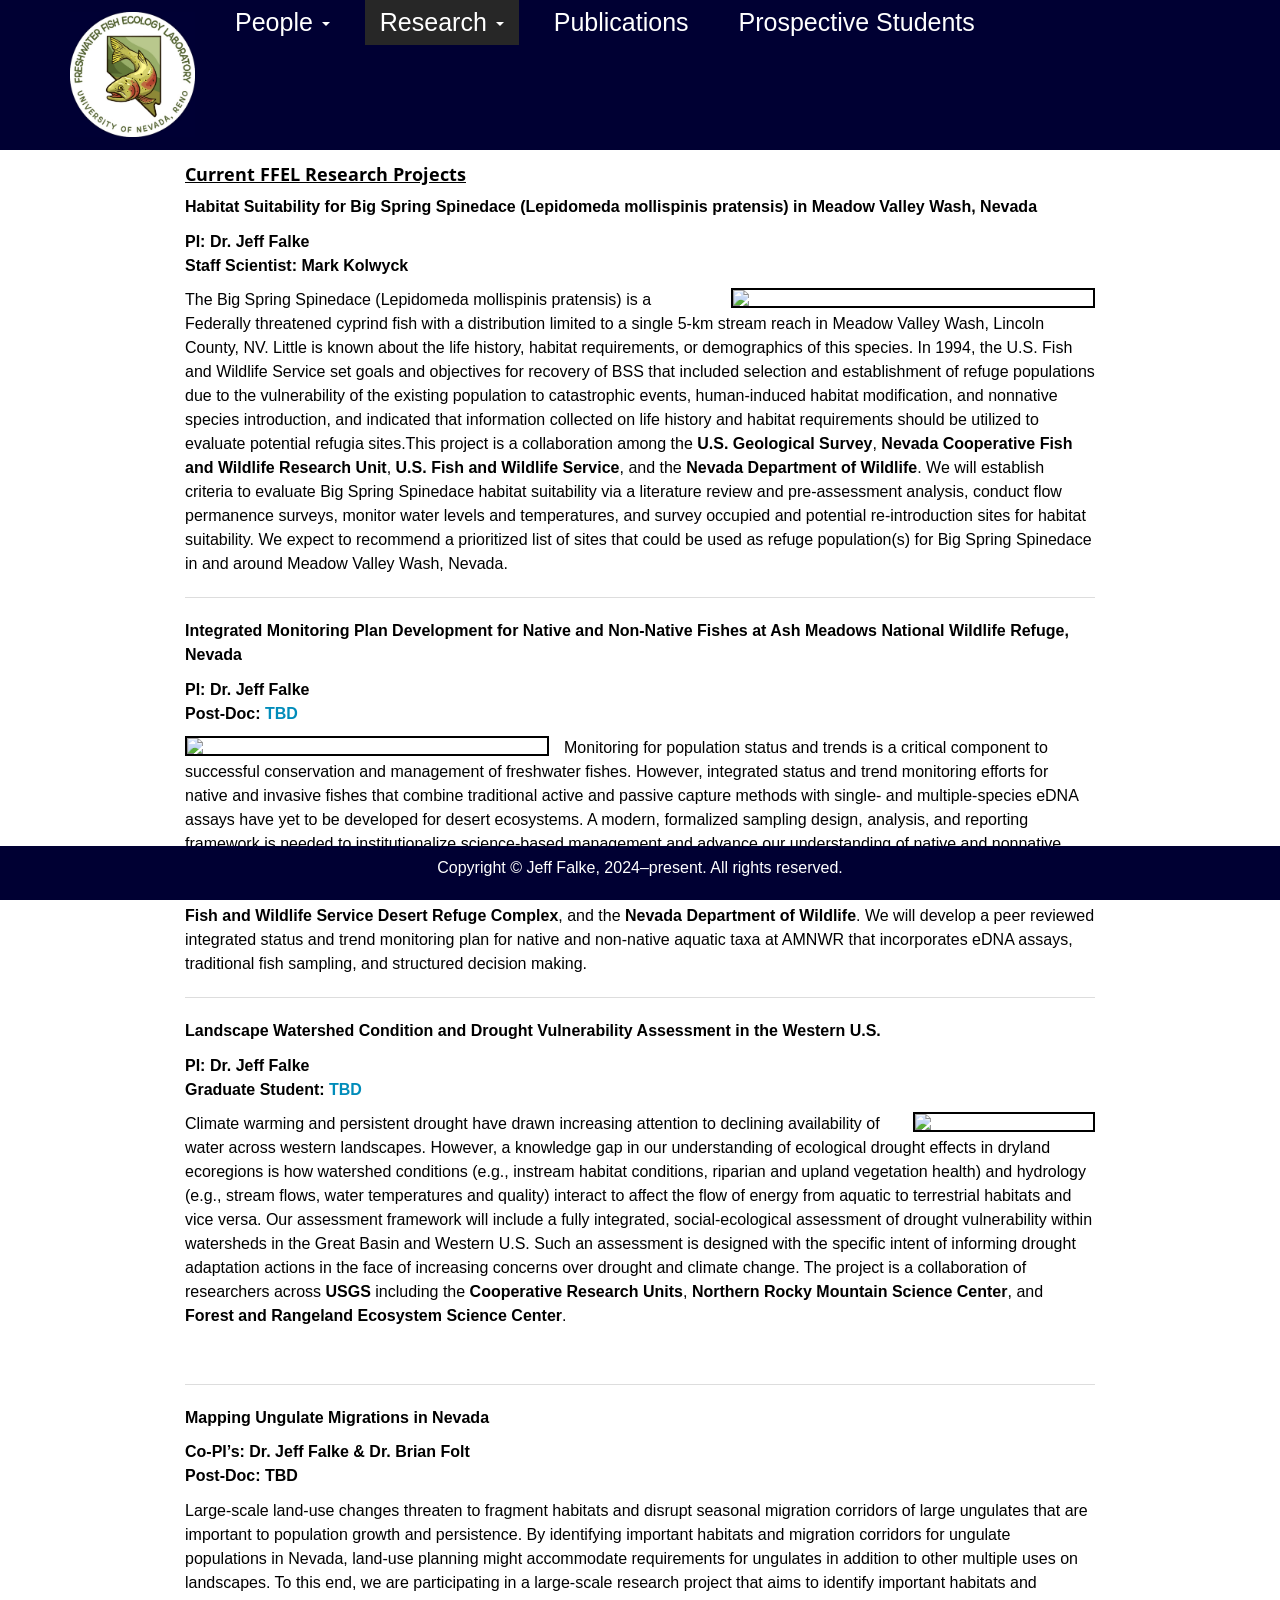
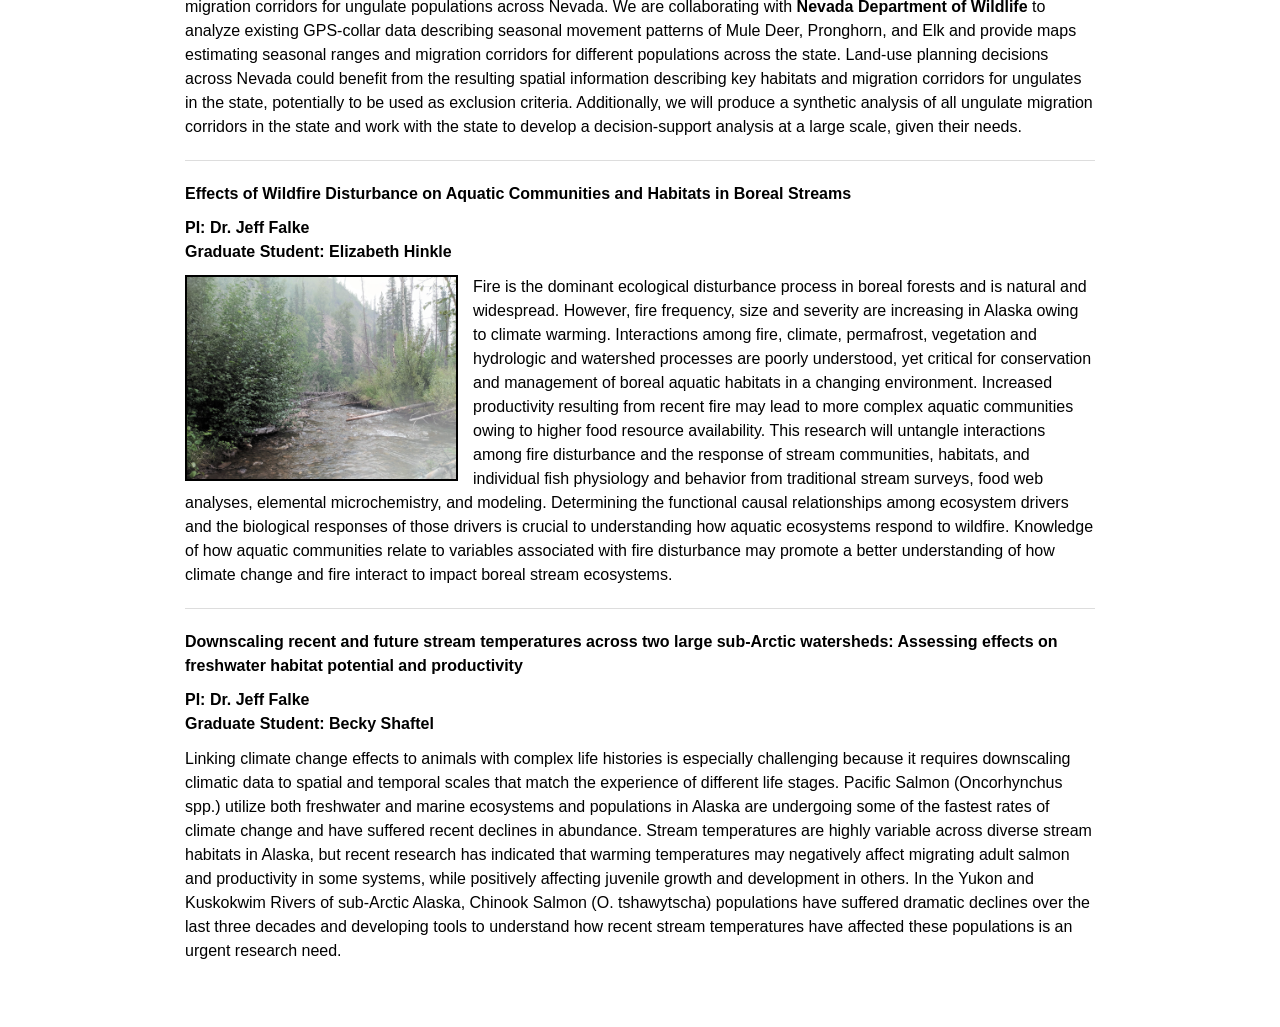
==== commit f0262f3d: "resized pics and moved slideshow" ====
--- a/currentres.html
+++ b/currentres.html
@@ -352,6 +352,8 @@
 <h3><u><strong>Current FFEL Research Projects</strong></u></h3>
 <p><strong>Habitat Suitability for Big Spring Spinedace (Lepidomeda
 mollispinis pratensis) in Meadow Valley Wash, Nevada</strong></p>
+<p><strong>PI: Dr. Jeff Falke</strong> <br> <strong>Staff Scientist:
+Mark Kolwyck</strong></p>
 <p><img src="images/condor_canyon.jpeg" style="width:40%; border:2px solid; margin-left: 15px" align="right"></p>
 <p>The Big Spring Spinedace (Lepidomeda mollispinis pratensis) is a
 Federally threatened cyprind fish with a distribution limited to a
@@ -364,9 +366,10 @@
 human-induced habitat modification, and nonnative species introduction,
 and indicated that information collected on life history and habitat
 requirements should be utilized to evaluate potential refugia sites.This
-project is a collaboration among the U.S. Geological Survey, Nevada
-Cooperative Fish and Wildlife Research Unit, U.S. Fish and Wildlife
-Service, and the Nevada Department of Wildlife. We will establish
+project is a collaboration among the <strong>U.S. Geological
+Survey</strong>, <strong>Nevada Cooperative Fish and Wildlife Research
+Unit</strong>, <strong>U.S. Fish and Wildlife Service</strong>, and the
+<strong>Nevada Department of Wildlife</strong>. We will establish
 criteria to evaluate Big Spring Spinedace habitat suitability via a
 literature review and pre-assessment analysis, conduct flow permanence
 surveys, monitor water levels and temperatures, and survey occupied and
@@ -378,6 +381,8 @@
 <p><strong>Integrated Monitoring Plan Development for Native and
 Non-Native Fishes at Ash Meadows National Wildlife Refuge,
 Nevada</strong></p>
+<p><strong>PI: Dr. Jeff Falke</strong> <br> <strong>Post-Doc: <a
+href="prospective_students.html">TBD</a></strong></p>
 <p><img src="images/crystal_spr.jpeg" style="width:40%; border:2px solid; margin-right: 15px" align="left"></p>
 <p>Monitoring for population status and trends is a critical component
 to successful conservation and management of freshwater fishes. However,
@@ -389,15 +394,18 @@
 management and advance our understanding of native and nonnative fishes
 at Ash Meadows National Wildlife Refuge (AMNWR), Nevada. The project is
 a collaboration of researchers across multiple agencies and includes the
-U.S. Geological Survey, University of Nevada, Reno, Washington State
-University, U.S. Fish and Wildlife Service Desert Refuge Complex, and
-the Nevada Department of Wildlife. We will develop a peer reviewed
-integrated status and trend monitoring plan for native and non-native
-aquatic taxa at AMNWR that incorporates eDNA assays, traditional fish
-sampling, and structured decision making.</p>
+<strong>U.S. Geological Survey</strong>, <strong>University of Nevada,
+Reno</strong>, <strong>Washington State University</strong>,
+<strong>U.S. Fish and Wildlife Service Desert Refuge Complex</strong>,
+and the <strong>Nevada Department of Wildlife</strong>. We will develop
+a peer reviewed integrated status and trend monitoring plan for native
+and non-native aquatic taxa at AMNWR that incorporates eDNA assays,
+traditional fish sampling, and structured decision making.</p>
 <hr>
 <p><strong>Landscape Watershed Condition and Drought Vulnerability
 Assessment in the Western U.S.</strong></p>
+<p><strong>PI: Dr. Jeff Falke</strong> <br> <strong>Graduate Student: <a
+href="prospective_students.html">TBD</a></strong></p>
 <p><img src="images/mvw_dry.jpeg" style="width:20%; border:2px solid; margin-left: 15px" align="right"></p>
 <p>Climate warming and persistent drought have drawn increasing
 attention to declining availability of water across western landscapes.
@@ -411,12 +419,15 @@
 in the Great Basin and Western U.S. Such an assessment is designed with
 the specific intent of informing drought adaptation actions in the face
 of increasing concerns over drought and climate change. The project is a
-collaboration of researchers across USGS including the Cooperative
-Research Units, Northern Rocky Mountain Science Center, and Forest and
-Rangeland Ecosystem Science Center.</p>
+collaboration of researchers across <strong>USGS</strong> including the
+<strong>Cooperative Research Units</strong>, <strong>Northern Rocky
+Mountain Science Center</strong>, and <strong>Forest and Rangeland
+Ecosystem Science Center</strong>.</p>
 <br>
 <hr>
 <p><strong>Mapping Ungulate Migrations in Nevada</strong></p>
+<p><strong>Co-PI’s: Dr. Jeff Falke &amp; Dr. Brian Folt</strong> <br>
+<strong>Post-Doc: TBD</strong></p>
 <p>Large-scale land-use changes threaten to fragment habitats and
 disrupt seasonal migration corridors of large ungulates that are
 important to population growth and persistence. By identifying important
@@ -425,19 +436,62 @@
 addition to other multiple uses on landscapes. To this end, we are
 participating in a large-scale research project that aims to identify
 important habitats and migration corridors for ungulate populations
-across Nevada. We are collaborating with Nevada Department of Wildlife
-(NDOW) to analyze existing GPS-collar data describing seasonal movement
-patterns of Mule Deer, Pronghorn, and Elk and provide maps estimating
-seasonal ranges and migration corridors for different populations across
-the state. Land-use planning decisions across Nevada could benefit from
-the resulting spatial information describing key habitats and migration
-corridors for ungulates in the state, potentially to be used as
-exclusion criteria. Additionally, we will produce a synthetic analysis
-of all ungulate migration corridors in the state and work with the state
-to develop a decision-support analysis at a large scale, given their
-needs.</p>
+across Nevada. We are collaborating with <strong>Nevada Department of
+Wildlife</strong> to analyze existing GPS-collar data describing
+seasonal movement patterns of Mule Deer, Pronghorn, and Elk and provide
+maps estimating seasonal ranges and migration corridors for different
+populations across the state. Land-use planning decisions across Nevada
+could benefit from the resulting spatial information describing key
+habitats and migration corridors for ungulates in the state, potentially
+to be used as exclusion criteria. Additionally, we will produce a
+synthetic analysis of all ungulate migration corridors in the state and
+work with the state to develop a decision-support analysis at a large
+scale, given their needs.</p>
 <hr>
-<p><br> <br></p>
+<p><strong>Effects of Wildfire Disturbance on Aquatic Communities and
+Habitats in Boreal Streams</strong></p>
+<p><strong>PI: Dr. Jeff Falke</strong> <br> <strong>Graduate Student:
+Elizabeth Hinkle</strong></p>
+<p><img src="images/fire_stream.jpg" style="width:30%; border:2px solid; margin-right: 15px" align="left"></p>
+Fire is the dominant ecological disturbance process in boreal forests
+and is natural and widespread. However, fire frequency, size and
+severity are increasing in Alaska owing to climate warming. Interactions
+among fire, climate, permafrost, vegetation and hydrologic and watershed
+processes are poorly understood, yet critical for conservation and
+management of boreal aquatic habitats in a changing environment.
+Increased productivity resulting from recent fire may lead to more
+complex aquatic communities owing to higher food resource availability.
+This research will untangle interactions among fire disturbance and the
+response of stream communities, habitats, and individual fish physiology
+and behavior from traditional stream surveys, food web analyses,
+elemental microchemistry, and modeling. Determining the functional
+causal relationships among ecosystem drivers and the biological
+responses of those drivers is crucial to understanding how aquatic
+ecosystems respond to wildfire. Knowledge of how aquatic communities
+relate to variables associated with fire disturbance may promote a
+better understanding of how climate change and fire interact to impact
+boreal stream ecosystems. <br>
+<hr>
+<p><strong>Downscaling recent and future stream temperatures across two
+large sub-Arctic watersheds: Assessing effects on freshwater habitat
+potential and productivity</strong></p>
+<p><strong>PI: Dr. Jeff Falke</strong> <br> <strong>Graduate Student:
+Becky Shaftel</strong></p>
+Linking climate change effects to animals with complex life histories is
+especially challenging because it requires downscaling climatic data to
+spatial and temporal scales that match the experience of different life
+stages. Pacific Salmon (Oncorhynchus spp.) utilize both freshwater and
+marine ecosystems and populations in Alaska are undergoing some of the
+fastest rates of climate change and have suffered recent declines in
+abundance. Stream temperatures are highly variable across diverse stream
+habitats in Alaska, but recent research has indicated that warming
+temperatures may negatively affect migrating adult salmon and
+productivity in some systems, while positively affecting juvenile growth
+and development in others. In the Yukon and Kuskokwim Rivers of
+sub-Arctic Alaska, Chinook Salmon (O. tshawytscha) populations have
+suffered dramatic declines over the last three decades and developing
+tools to understand how recent stream temperatures have affected these
+populations is an urgent research need. <br> <br>
 <!-- Simple Dark Blue Footer -->
 <div class="footer">
 <p>
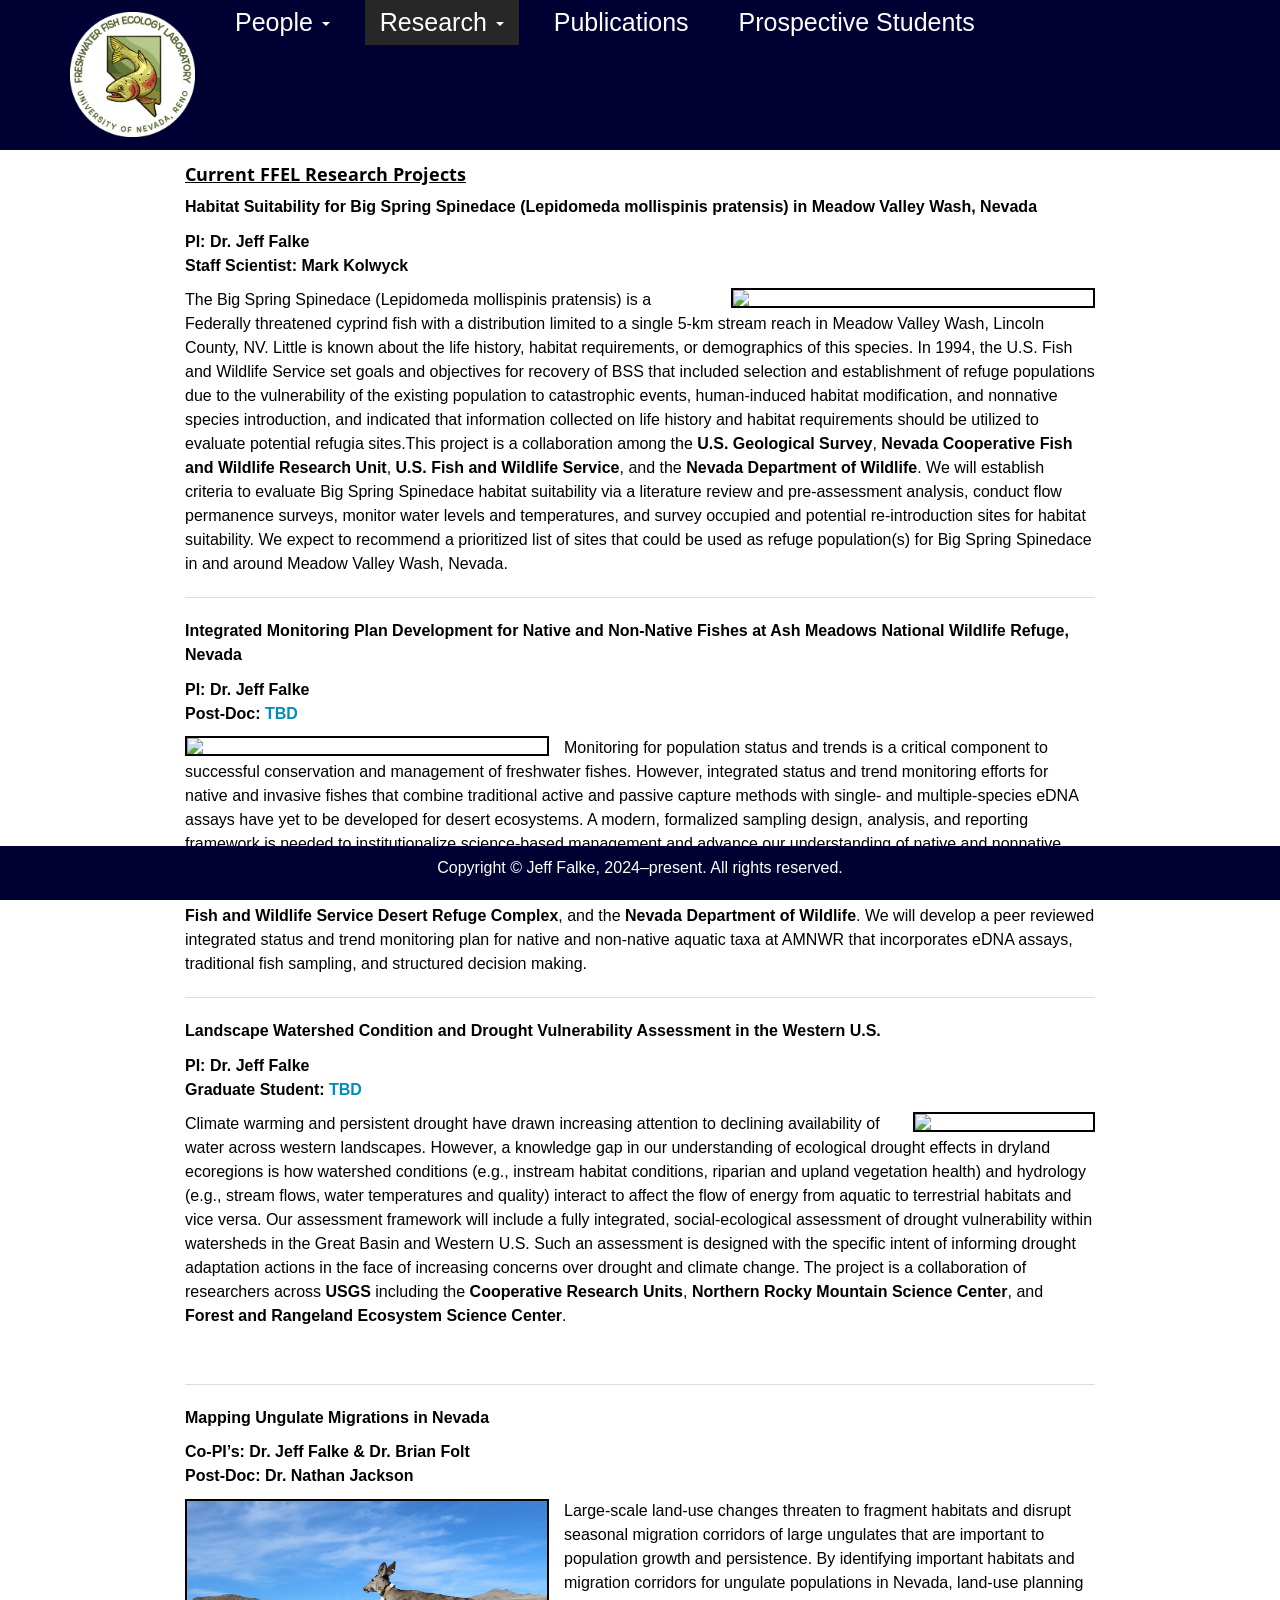
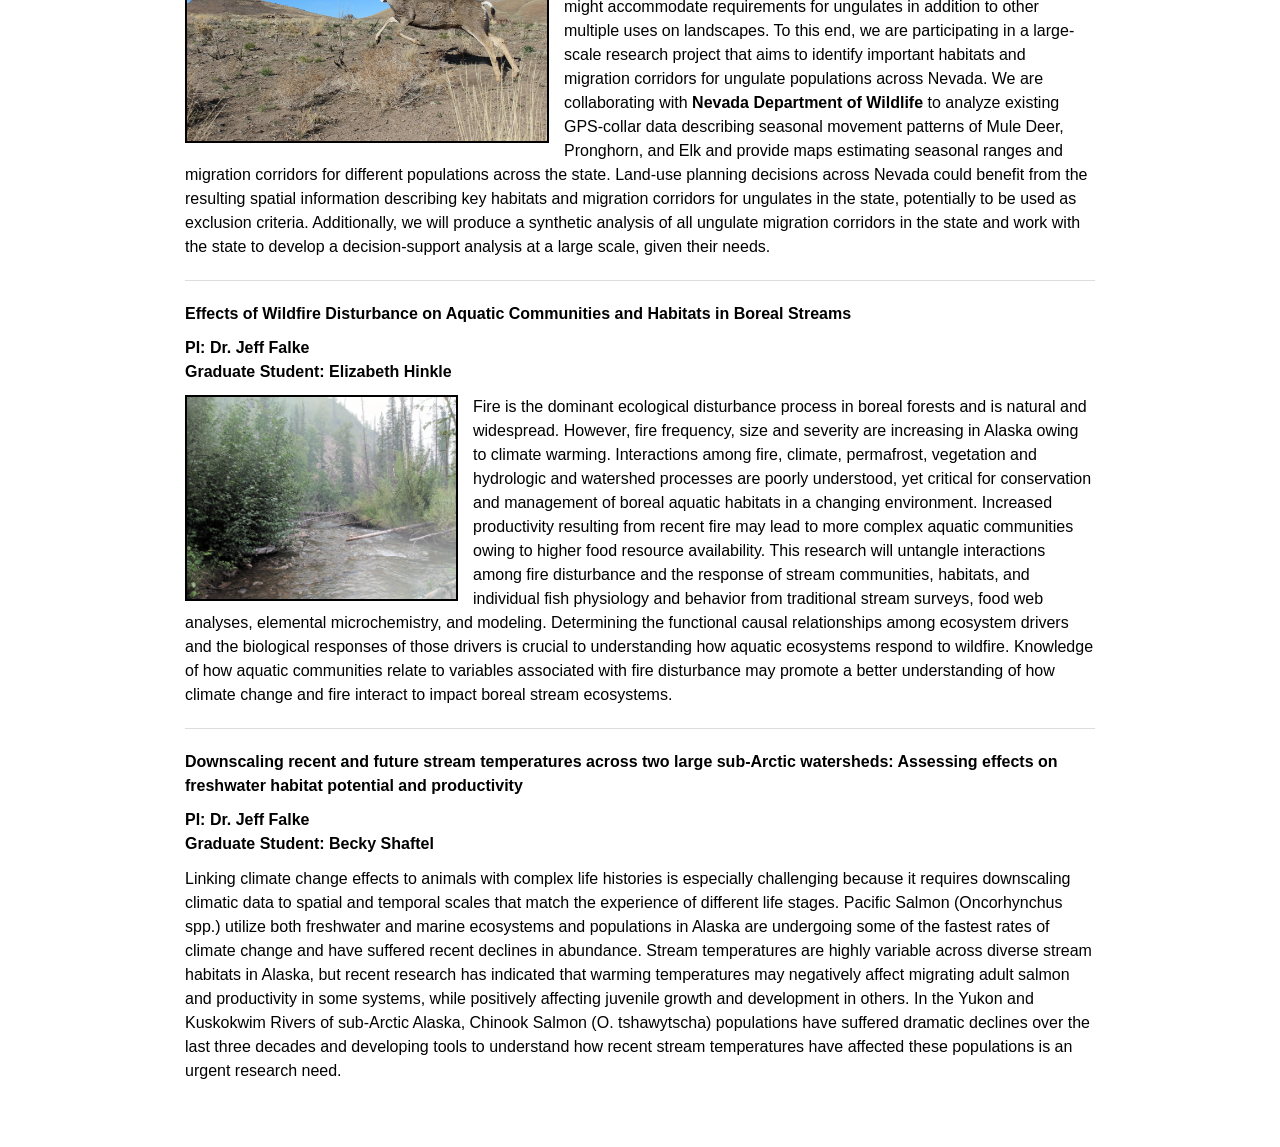
==== commit 6b8076d5: "updated post doc" ====
--- a/currentres.html
+++ b/currentres.html
@@ -427,7 +427,8 @@
 <hr>
 <p><strong>Mapping Ungulate Migrations in Nevada</strong></p>
 <p><strong>Co-PI’s: Dr. Jeff Falke &amp; Dr. Brian Folt</strong> <br>
-<strong>Post-Doc: TBD</strong></p>
+<strong>Post-Doc: Dr. Nathan Jackson</strong></p>
+<p><img src="images/mule_deer.jpg" style="width:40%; border:2px solid; margin-right: 15px" align="left"></p>
 <p>Large-scale land-use changes threaten to fragment habitats and
 disrupt seasonal migration corridors of large ungulates that are
 important to population growth and persistence. By identifying important
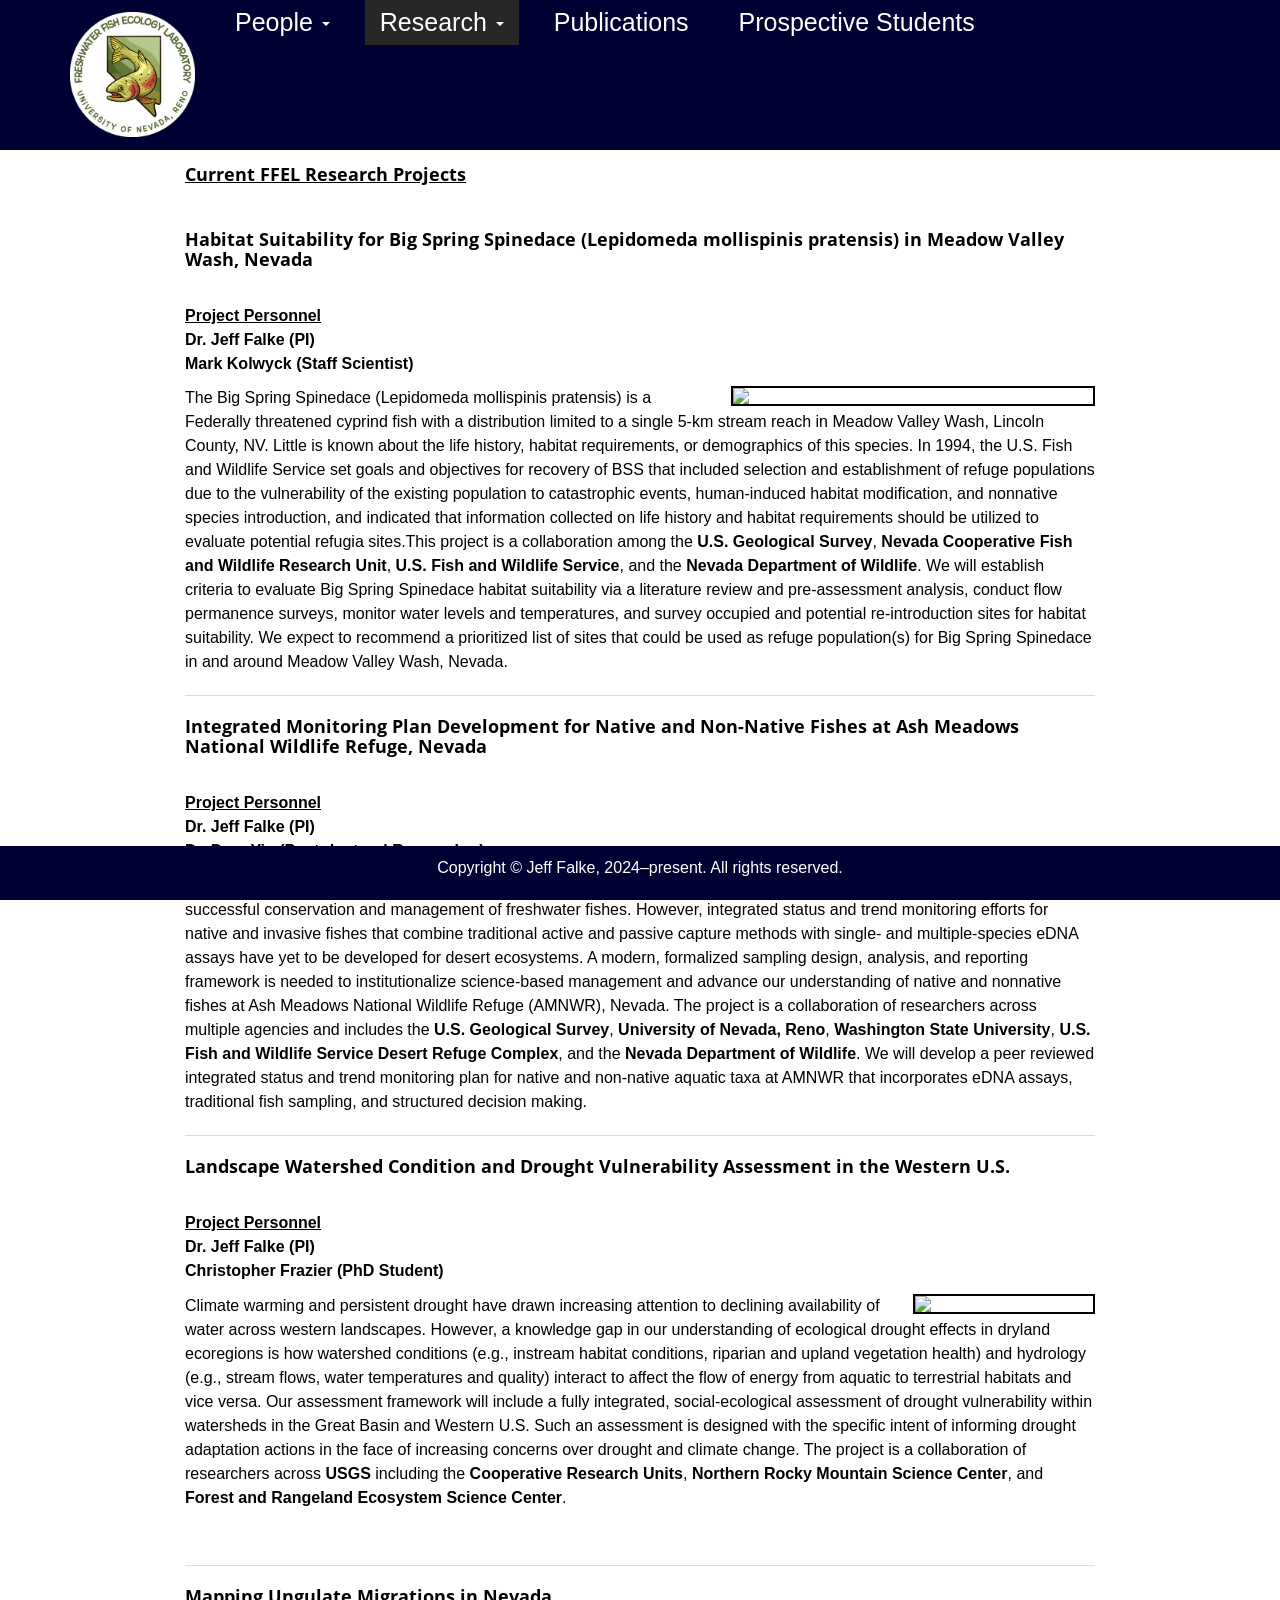
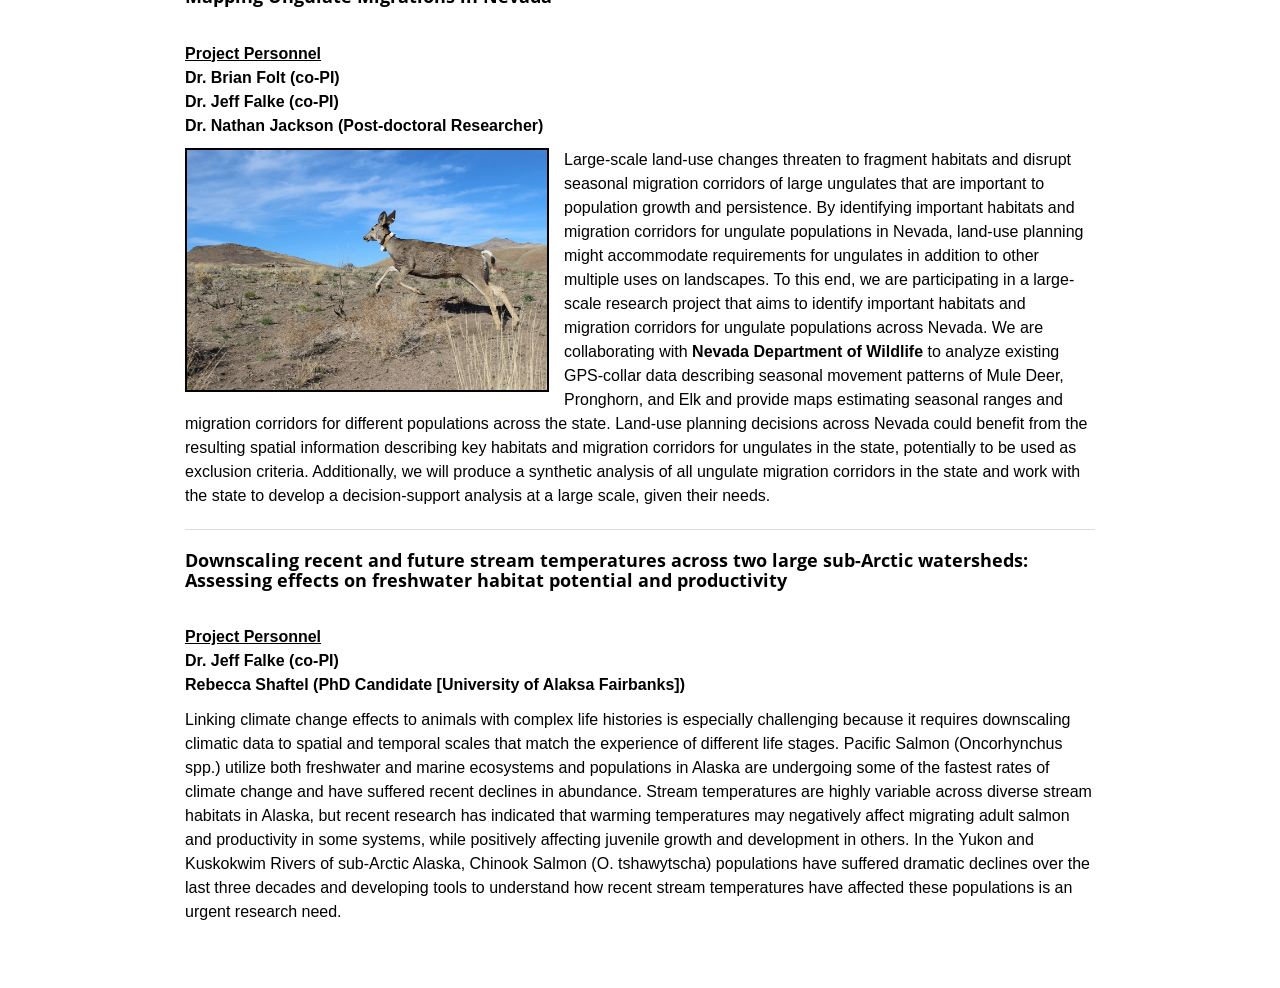
==== commit 67346cf6: "Updated current research projects" ====
--- a/currentres.html
+++ b/currentres.html
@@ -348,12 +348,18 @@
   text-decoration: underline; /* Underline on hover */
 }
 }</style>
-<div id="current-ffel-research-projects" class="section level3">
-<h3><u><strong>Current FFEL Research Projects</strong></u></h3>
-<p><strong>Habitat Suitability for Big Spring Spinedace (Lepidomeda
-mollispinis pratensis) in Meadow Valley Wash, Nevada</strong></p>
-<p><strong>PI: Dr. Jeff Falke</strong> <br> <strong>Staff Scientist:
-Mark Kolwyck</strong></p>
+<div id="current-ffel-research-projects" class="section level4">
+<h4><u><strong>Current FFEL Research Projects</strong></u></h4>
+<p><br></p>
+</div>
+<div
+id="habitat-suitability-for-big-spring-spinedace-lepidomeda-mollispinis-pratensis-in-meadow-valley-wash-nevada"
+class="section level3">
+<h3><strong>Habitat Suitability for Big Spring Spinedace (Lepidomeda
+mollispinis pratensis) in Meadow Valley Wash, Nevada</strong></h3>
+<p><br> <u><strong>Project Personnel</strong></u><br> <strong>Dr. Jeff
+Falke (PI)</strong> <br> <strong>Mark Kolwyck (Staff
+Scientist)</strong></p>
 <p><img src="images/condor_canyon.jpeg" style="width:40%; border:2px solid; margin-left: 15px" align="right"></p>
 <p>The Big Spring Spinedace (Lepidomeda mollispinis pratensis) is a
 Federally threatened cyprind fish with a distribution limited to a
@@ -378,11 +384,16 @@
 population(s) for Big Spring Spinedace in and around Meadow Valley Wash,
 Nevada.</p>
 <hr>
-<p><strong>Integrated Monitoring Plan Development for Native and
+</div>
+<div
+id="integrated-monitoring-plan-development-for-native-and-non-native-fishes-at-ash-meadows-national-wildlife-refuge-nevada"
+class="section level3">
+<h3><strong>Integrated Monitoring Plan Development for Native and
 Non-Native Fishes at Ash Meadows National Wildlife Refuge,
-Nevada</strong></p>
-<p><strong>PI: Dr. Jeff Falke</strong> <br> <strong>Post-Doc: <a
-href="prospective_students.html">TBD</a></strong></p>
+Nevada</strong></h3>
+<p><br> <u><strong>Project Personnel</strong></u><br> <strong>Dr. Jeff
+Falke (PI)</strong> <br> <strong>Dr. Dara Yiu (Post-doctoral
+Researcher)</strong></p>
 <p><img src="images/crystal_spr.jpeg" style="width:40%; border:2px solid; margin-right: 15px" align="left"></p>
 <p>Monitoring for population status and trends is a critical component
 to successful conservation and management of freshwater fishes. However,
@@ -402,10 +413,15 @@
 and non-native aquatic taxa at AMNWR that incorporates eDNA assays,
 traditional fish sampling, and structured decision making.</p>
 <hr>
-<p><strong>Landscape Watershed Condition and Drought Vulnerability
-Assessment in the Western U.S.</strong></p>
-<p><strong>PI: Dr. Jeff Falke</strong> <br> <strong>Graduate Student: <a
-href="prospective_students.html">TBD</a></strong></p>
+</div>
+<div
+id="landscape-watershed-condition-and-drought-vulnerability-assessment-in-the-western-u.s."
+class="section level3">
+<h3><strong>Landscape Watershed Condition and Drought Vulnerability
+Assessment in the Western U.S.</strong></h3>
+<p><br> <u><strong>Project Personnel</strong></u><br> <strong>Dr. Jeff
+Falke (PI)</strong> <br> <strong>Christopher Frazier (PhD
+Student)</strong></p>
 <p><img src="images/mvw_dry.jpeg" style="width:20%; border:2px solid; margin-left: 15px" align="right"></p>
 <p>Climate warming and persistent drought have drawn increasing
 attention to declining availability of water across western landscapes.
@@ -425,9 +441,12 @@
 Ecosystem Science Center</strong>.</p>
 <br>
 <hr>
-<p><strong>Mapping Ungulate Migrations in Nevada</strong></p>
-<p><strong>Co-PI’s: Dr. Jeff Falke &amp; Dr. Brian Folt</strong> <br>
-<strong>Post-Doc: Dr. Nathan Jackson</strong></p>
+</div>
+<div id="mapping-ungulate-migrations-in-nevada" class="section level3">
+<h3><strong>Mapping Ungulate Migrations in Nevada</strong></h3>
+<p><br> <u><strong>Project Personnel</strong></u><br> <strong>Dr. Brian
+Folt (co-PI)</strong> <br> <strong>Dr. Jeff Falke (co-PI)</strong> <br>
+<strong>Dr. Nathan Jackson (Post-doctoral Researcher)</strong></p>
 <p><img src="images/mule_deer.jpg" style="width:40%; border:2px solid; margin-right: 15px" align="left"></p>
 <p>Large-scale land-use changes threaten to fragment habitats and
 disrupt seasonal migration corridors of large ungulates that are
@@ -449,35 +468,16 @@
 work with the state to develop a decision-support analysis at a large
 scale, given their needs.</p>
 <hr>
-<p><strong>Effects of Wildfire Disturbance on Aquatic Communities and
-Habitats in Boreal Streams</strong></p>
-<p><strong>PI: Dr. Jeff Falke</strong> <br> <strong>Graduate Student:
-Elizabeth Hinkle</strong></p>
-<p><img src="images/fire_stream.jpg" style="width:30%; border:2px solid; margin-right: 15px" align="left"></p>
-Fire is the dominant ecological disturbance process in boreal forests
-and is natural and widespread. However, fire frequency, size and
-severity are increasing in Alaska owing to climate warming. Interactions
-among fire, climate, permafrost, vegetation and hydrologic and watershed
-processes are poorly understood, yet critical for conservation and
-management of boreal aquatic habitats in a changing environment.
-Increased productivity resulting from recent fire may lead to more
-complex aquatic communities owing to higher food resource availability.
-This research will untangle interactions among fire disturbance and the
-response of stream communities, habitats, and individual fish physiology
-and behavior from traditional stream surveys, food web analyses,
-elemental microchemistry, and modeling. Determining the functional
-causal relationships among ecosystem drivers and the biological
-responses of those drivers is crucial to understanding how aquatic
-ecosystems respond to wildfire. Knowledge of how aquatic communities
-relate to variables associated with fire disturbance may promote a
-better understanding of how climate change and fire interact to impact
-boreal stream ecosystems. <br>
-<hr>
-<p><strong>Downscaling recent and future stream temperatures across two
+</div>
+<div
+id="downscaling-recent-and-future-stream-temperatures-across-two-large-sub-arctic-watersheds-assessing-effects-on-freshwater-habitat-potential-and-productivity"
+class="section level3">
+<h3><strong>Downscaling recent and future stream temperatures across two
 large sub-Arctic watersheds: Assessing effects on freshwater habitat
-potential and productivity</strong></p>
-<p><strong>PI: Dr. Jeff Falke</strong> <br> <strong>Graduate Student:
-Becky Shaftel</strong></p>
+potential and productivity</strong></h3>
+<p><br> <u><strong>Project Personnel</strong></u><br> <strong>Dr. Jeff
+Falke (co-PI)</strong> <br> <strong>Rebecca Shaftel (PhD Candidate
+[University of Alaksa Fairbanks])</strong></p>
 Linking climate change effects to animals with complex life histories is
 especially challenging because it requires downscaling climatic data to
 spatial and temporal scales that match the experience of different life
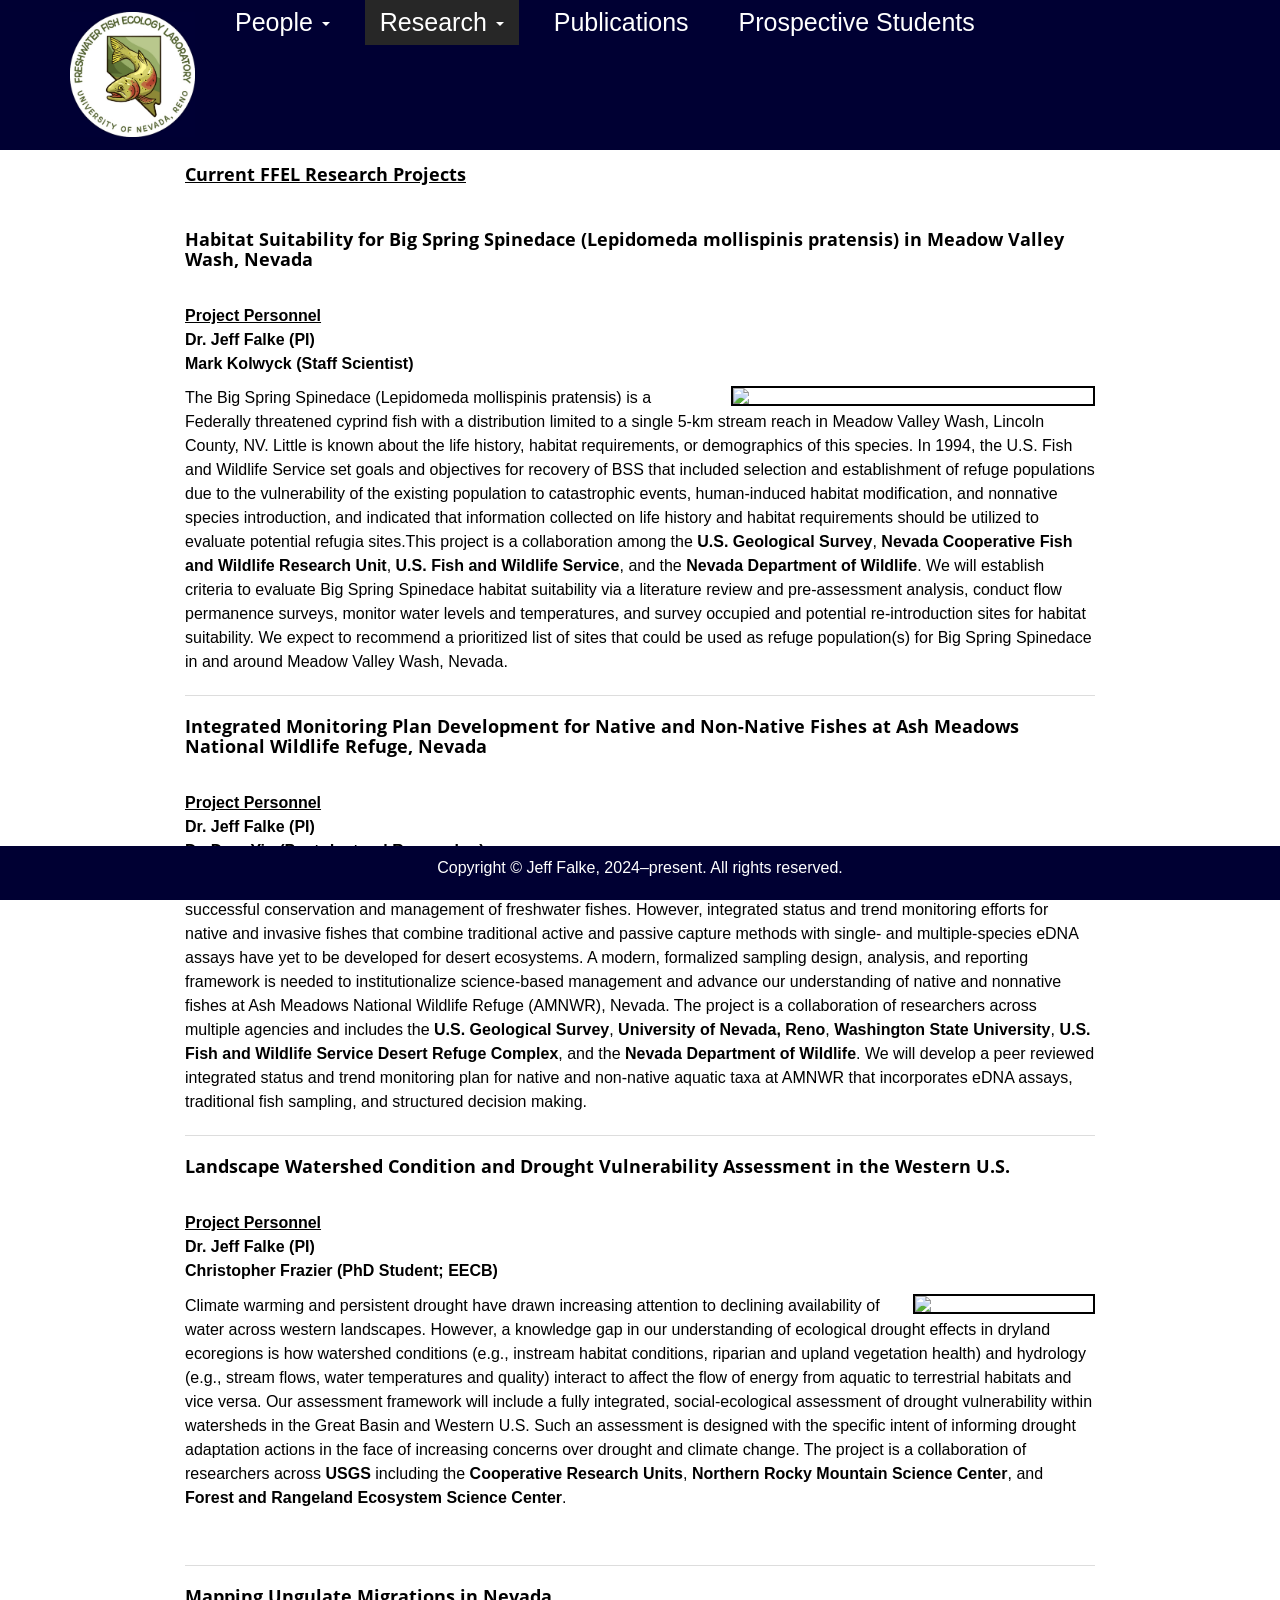
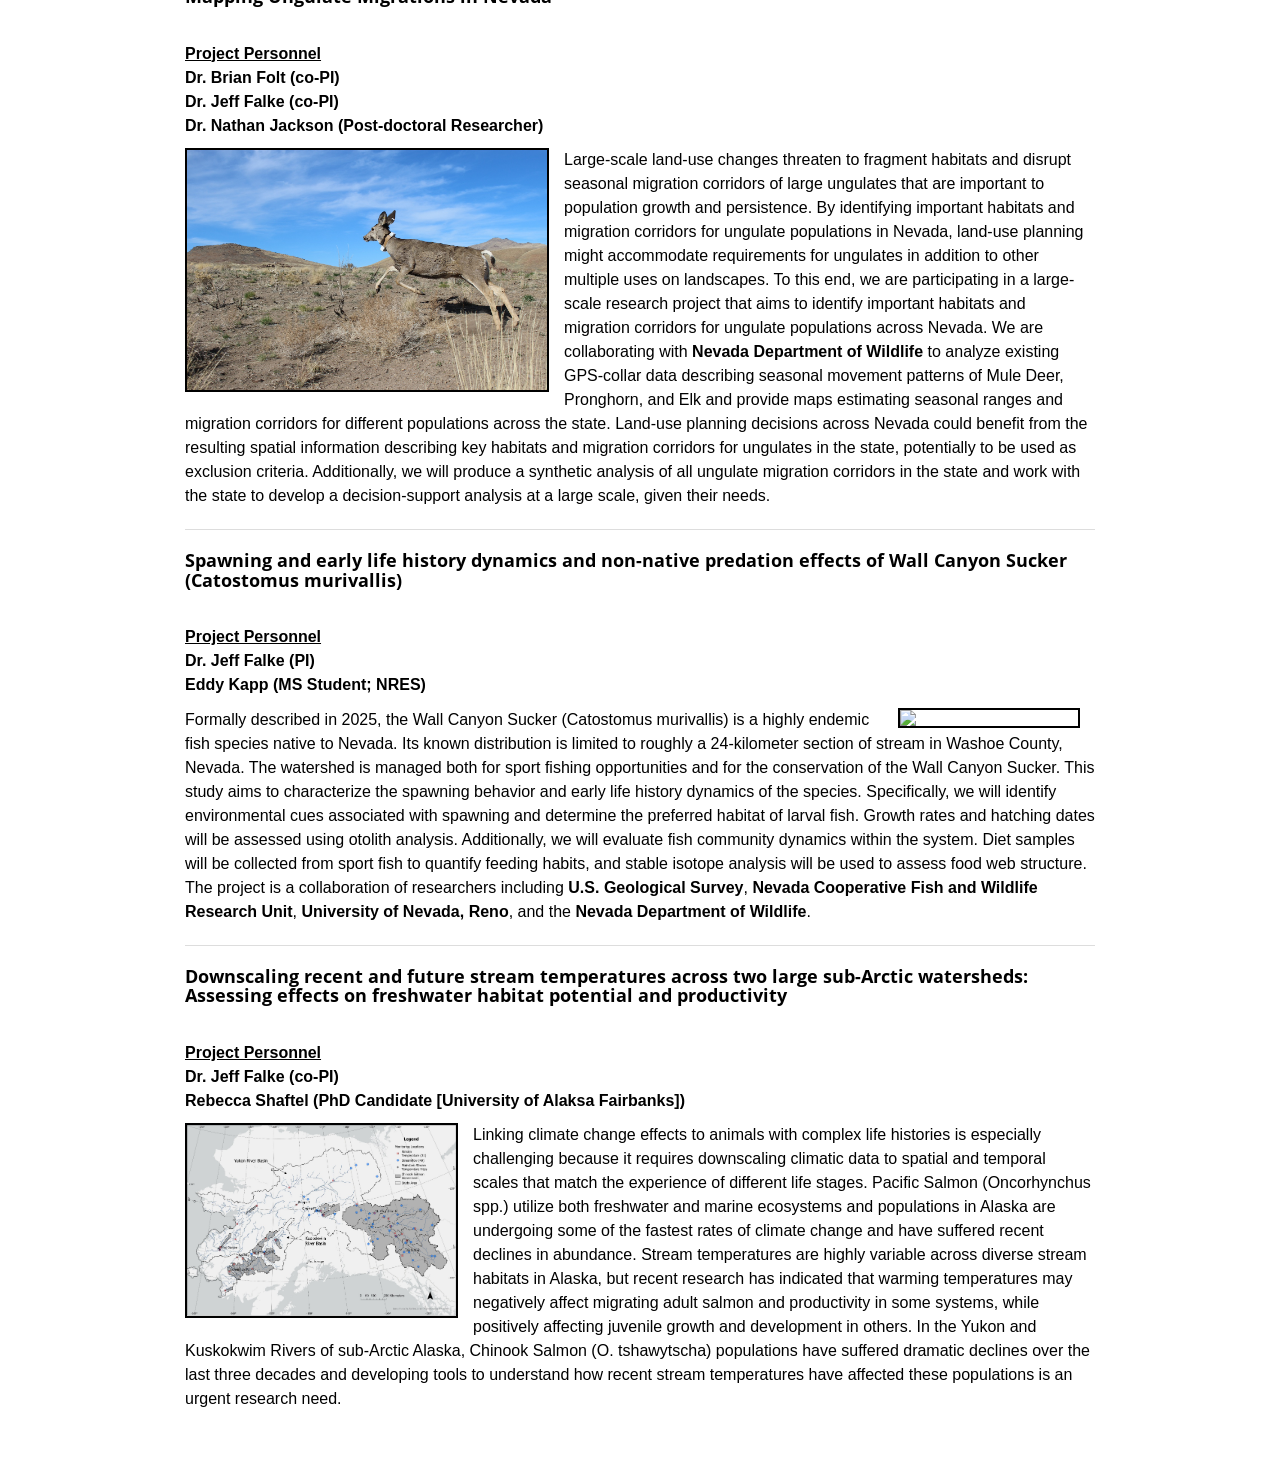
==== commit 25a04f30: "Added Eddy, WCS project, 2 lab techs" ====
--- a/currentres.html
+++ b/currentres.html
@@ -13,7 +13,7 @@
 
 <title>currentres.knit</title>
 
-<script src="site_libs/header-attrs-2.27/header-attrs.js"></script>
+<script src="site_libs/header-attrs-2.29/header-attrs.js"></script>
 <script src="site_libs/jquery-3.6.0/jquery-3.6.0.min.js"></script>
 <meta name="viewport" content="width=device-width, initial-scale=1" />
 <link href="site_libs/bootstrap-3.3.5/css/yeti.min.css" rel="stylesheet" />
@@ -420,8 +420,8 @@
 <h3><strong>Landscape Watershed Condition and Drought Vulnerability
 Assessment in the Western U.S.</strong></h3>
 <p><br> <u><strong>Project Personnel</strong></u><br> <strong>Dr. Jeff
-Falke (PI)</strong> <br> <strong>Christopher Frazier (PhD
-Student)</strong></p>
+Falke (PI)</strong> <br> <strong>Christopher Frazier (PhD Student;
+EECB)</strong></p>
 <p><img src="images/mvw_dry.jpeg" style="width:20%; border:2px solid; margin-left: 15px" align="right"></p>
 <p>Climate warming and persistent drought have drawn increasing
 attention to declining availability of water across western landscapes.
@@ -470,6 +470,35 @@
 <hr>
 </div>
 <div
+id="spawning-and-early-life-history-dynamics-and-non-native-predation-effects-of-wall-canyon-sucker-catostomus-murivallis"
+class="section level3">
+<h3><strong>Spawning and early life history dynamics and non-native
+predation effects of Wall Canyon Sucker (Catostomus
+murivallis)</strong></h3>
+<p><br> <u><strong>Project Personnel</strong></u><br> <strong>Dr. Jeff
+Falke (PI)</strong> <br> <strong>Eddy Kapp (MS Student;
+NRES)</strong></p>
+<p><img src="images/WCS_mountain.jpg" style="width:20%; border:2px solid; margin-right: 15px" align="right"></p>
+<p>Formally described in 2025, the Wall Canyon Sucker (Catostomus
+murivallis) is a highly endemic fish species native to Nevada. Its known
+distribution is limited to roughly a 24-kilometer section of stream in
+Washoe County, Nevada. The watershed is managed both for sport fishing
+opportunities and for the conservation of the Wall Canyon Sucker. This
+study aims to characterize the spawning behavior and early life history
+dynamics of the species. Specifically, we will identify environmental
+cues associated with spawning and determine the preferred habitat of
+larval fish. Growth rates and hatching dates will be assessed using
+otolith analysis. Additionally, we will evaluate fish community dynamics
+within the system. Diet samples will be collected from sport fish to
+quantify feeding habits, and stable isotope analysis will be used to
+assess food web structure. The project is a collaboration of researchers
+including <strong>U.S. Geological Survey</strong>, <strong>Nevada
+Cooperative Fish and Wildlife Research Unit</strong>, <strong>University
+of Nevada, Reno</strong>, and the <strong>Nevada Department of
+Wildlife</strong>.</p>
+<hr>
+</div>
+<div
 id="downscaling-recent-and-future-stream-temperatures-across-two-large-sub-arctic-watersheds-assessing-effects-on-freshwater-habitat-potential-and-productivity"
 class="section level3">
 <h3><strong>Downscaling recent and future stream temperatures across two
@@ -478,6 +507,7 @@
 <p><br> <u><strong>Project Personnel</strong></u><br> <strong>Dr. Jeff
 Falke (co-PI)</strong> <br> <strong>Rebecca Shaftel (PhD Candidate
 [University of Alaksa Fairbanks])</strong></p>
+<p><img src="images/y_k-map.jpg" style="width:30%; border:2px solid; margin-right: 15px" align="left"></p>
 Linking climate change effects to animals with complex life histories is
 especially challenging because it requires downscaling climatic data to
 spatial and temporal scales that match the experience of different life
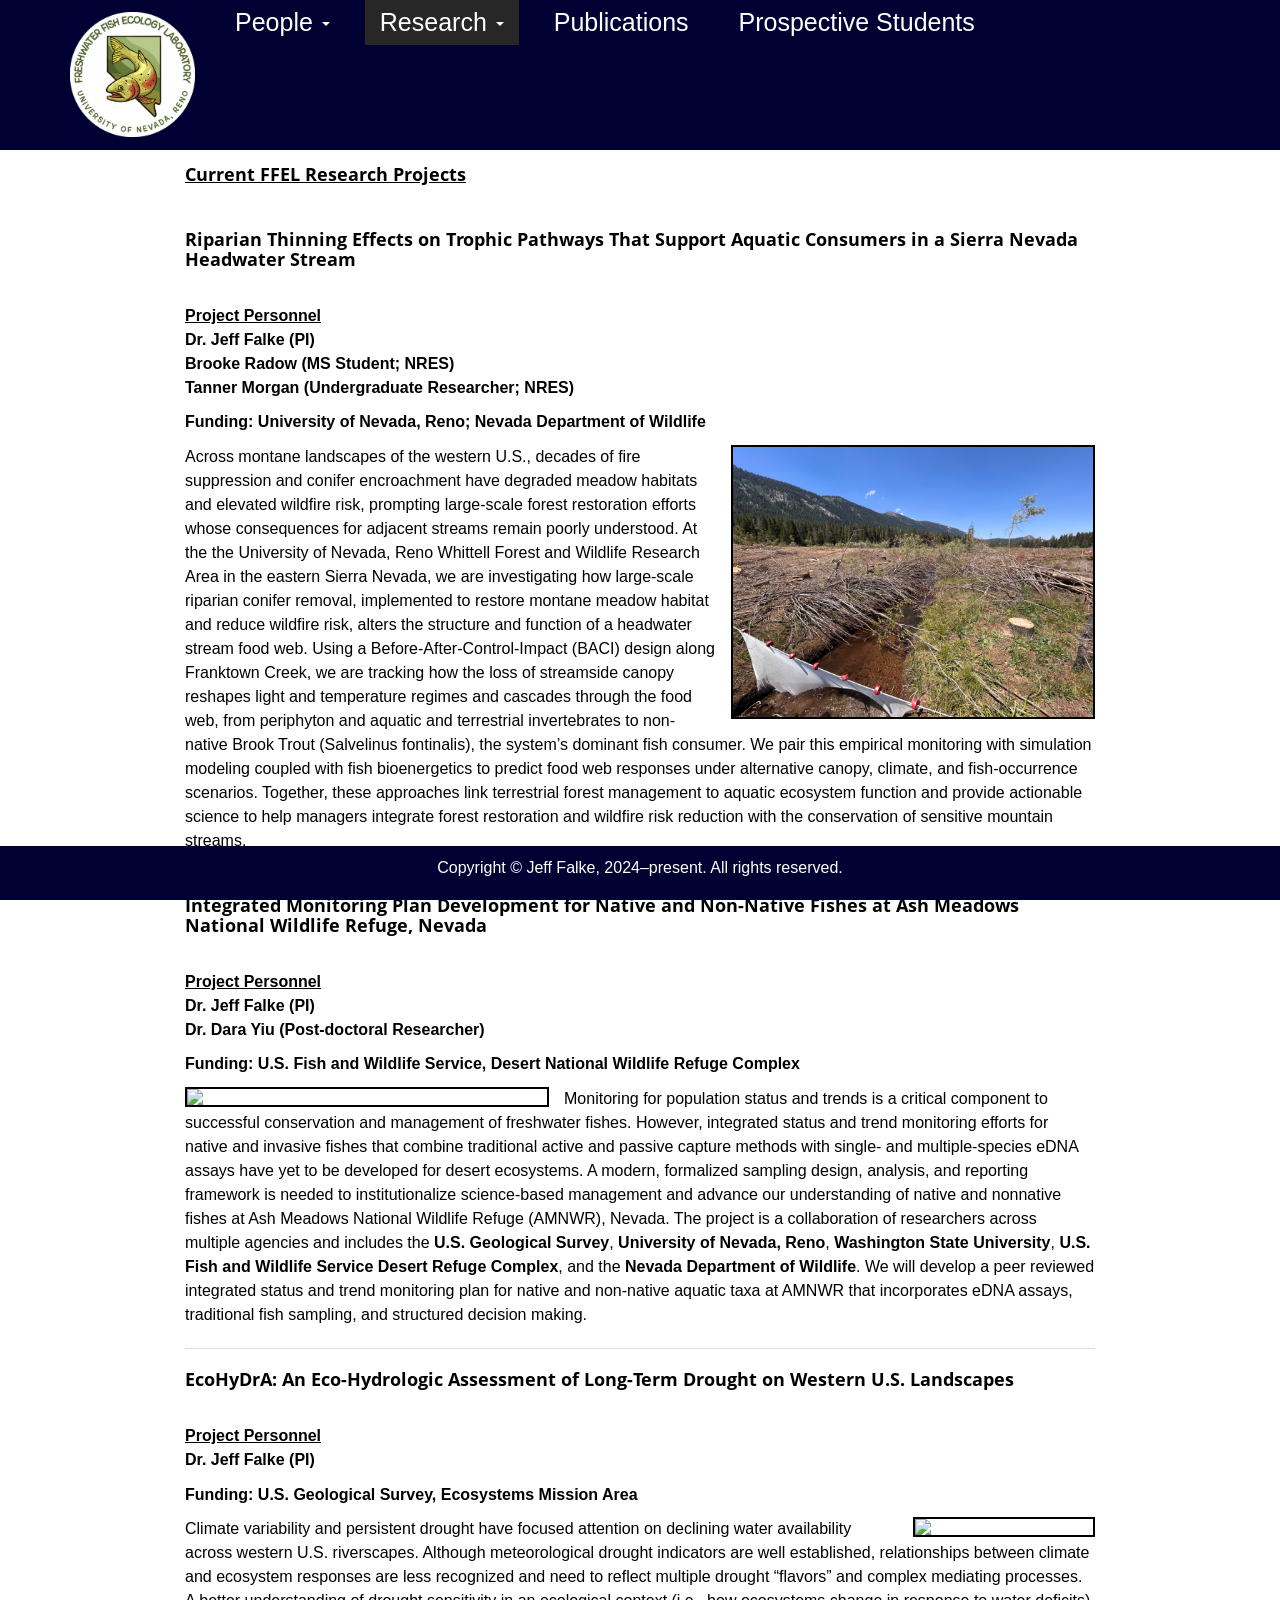
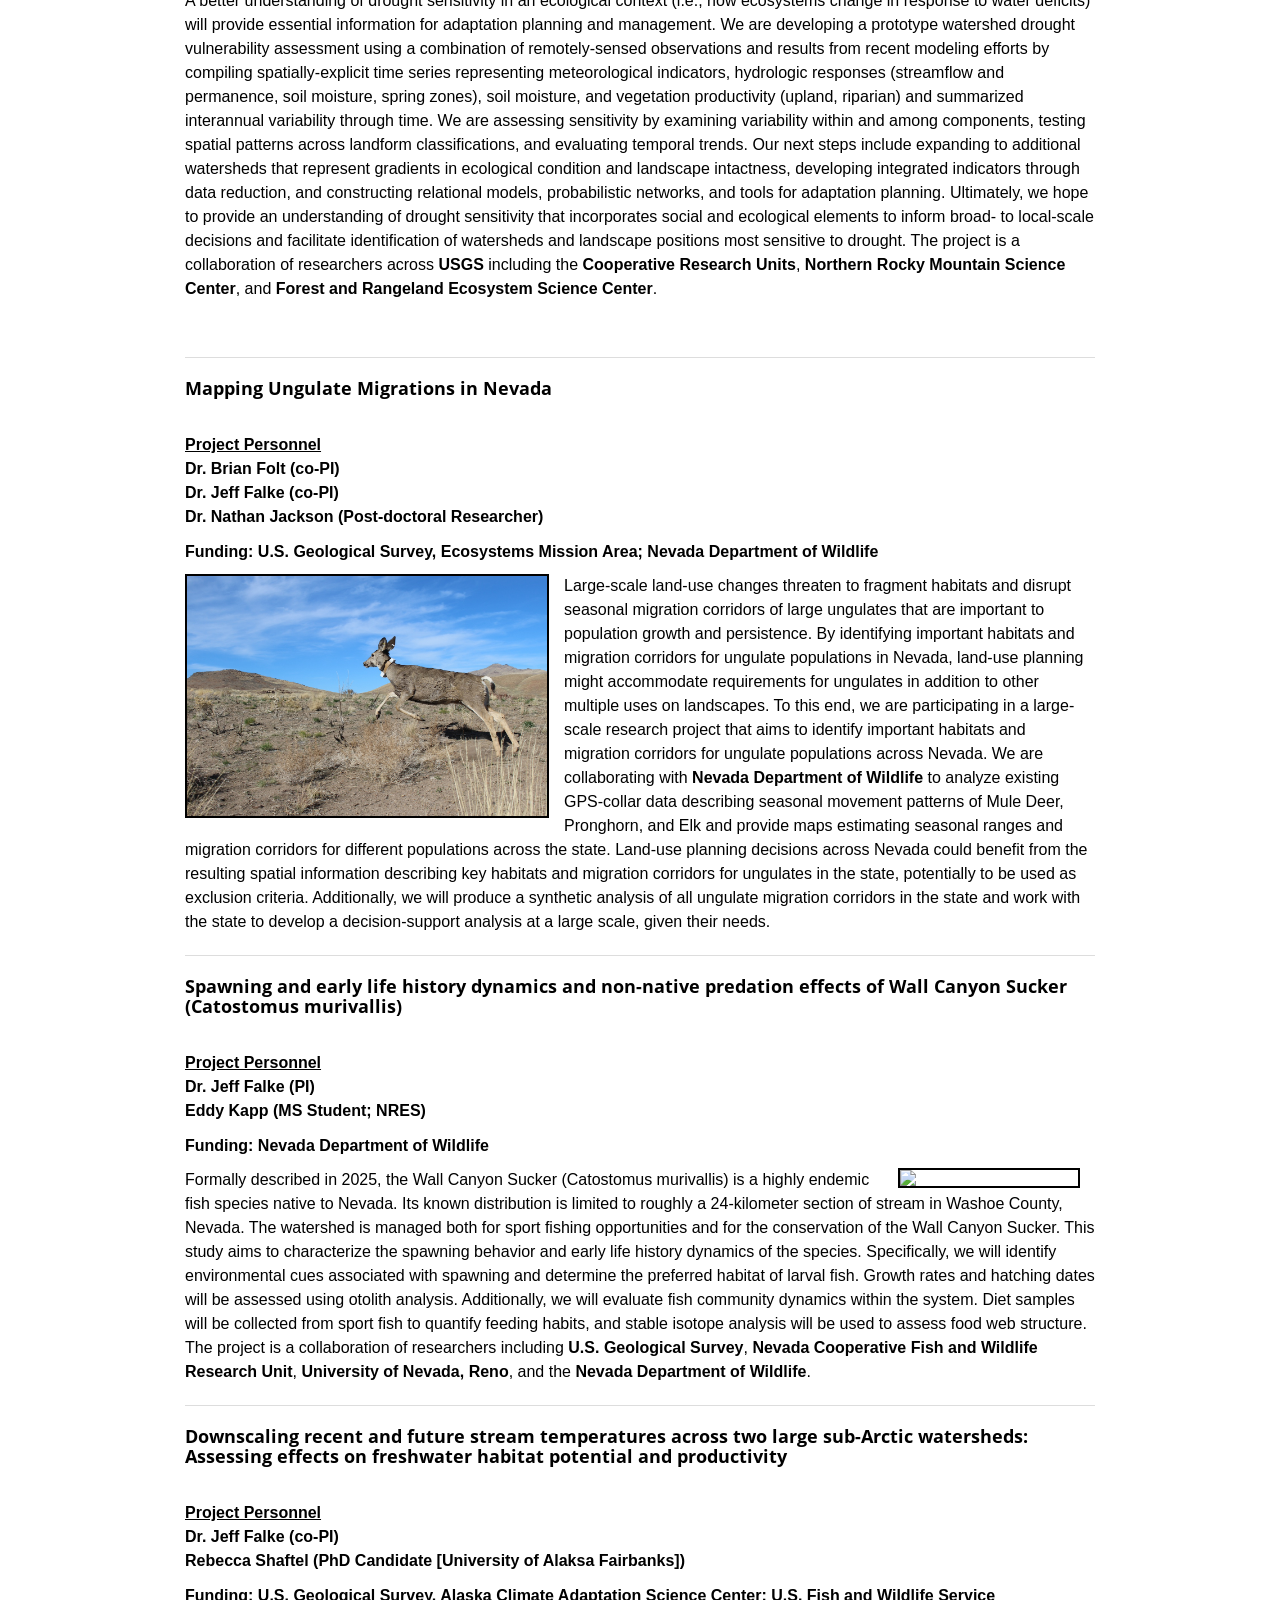
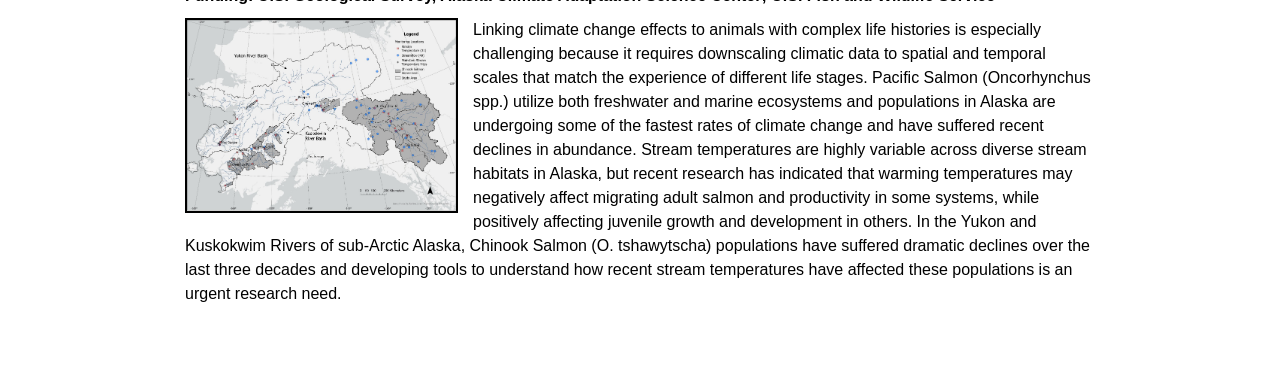
==== commit aaa8d46a: "Added Fall semester 2026 updates" ====
--- a/currentres.html
+++ b/currentres.html
@@ -353,36 +353,37 @@
 <p><br></p>
 </div>
 <div
-id="habitat-suitability-for-big-spring-spinedace-lepidomeda-mollispinis-pratensis-in-meadow-valley-wash-nevada"
+id="riparian-thinning-effects-on-trophic-pathways-that-support-aquatic-consumers-in-a-sierra-nevada-headwater-stream"
 class="section level3">
-<h3><strong>Habitat Suitability for Big Spring Spinedace (Lepidomeda
-mollispinis pratensis) in Meadow Valley Wash, Nevada</strong></h3>
+<h3><strong>Riparian Thinning Effects on Trophic Pathways That Support
+Aquatic Consumers in a Sierra Nevada Headwater Stream</strong></h3>
 <p><br> <u><strong>Project Personnel</strong></u><br> <strong>Dr. Jeff
-Falke (PI)</strong> <br> <strong>Mark Kolwyck (Staff
-Scientist)</strong></p>
-<p><img src="images/condor_canyon.jpeg" style="width:40%; border:2px solid; margin-left: 15px" align="right"></p>
-<p>The Big Spring Spinedace (Lepidomeda mollispinis pratensis) is a
-Federally threatened cyprind fish with a distribution limited to a
-single 5-km stream reach in Meadow Valley Wash, Lincoln County, NV.
-Little is known about the life history, habitat requirements, or
-demographics of this species. In 1994, the U.S. Fish and Wildlife
-Service set goals and objectives for recovery of BSS that included
-selection and establishment of refuge populations due to the
-vulnerability of the existing population to catastrophic events,
-human-induced habitat modification, and nonnative species introduction,
-and indicated that information collected on life history and habitat
-requirements should be utilized to evaluate potential refugia sites.This
-project is a collaboration among the <strong>U.S. Geological
-Survey</strong>, <strong>Nevada Cooperative Fish and Wildlife Research
-Unit</strong>, <strong>U.S. Fish and Wildlife Service</strong>, and the
-<strong>Nevada Department of Wildlife</strong>. We will establish
-criteria to evaluate Big Spring Spinedace habitat suitability via a
-literature review and pre-assessment analysis, conduct flow permanence
-surveys, monitor water levels and temperatures, and survey occupied and
-potential re-introduction sites for habitat suitability. We expect to
-recommend a prioritized list of sites that could be used as refuge
-population(s) for Big Spring Spinedace in and around Meadow Valley Wash,
-Nevada.</p>
+Falke (PI)</strong> <br> <strong>Brooke Radow (MS Student;
+NRES)</strong> <br> <strong>Tanner Morgan (Undergraduate Researcher;
+NRES)</strong></p>
+<p><strong>Funding: University of Nevada, Reno; Nevada Department of
+Wildlife</strong></p>
+<p><img src="images/IMG_5397.jpeg" style="width:40%; border:2px solid; margin-left: 15px" align="right"></p>
+<p>Across montane landscapes of the western U.S., decades of fire
+suppression and conifer encroachment have degraded meadow habitats and
+elevated wildfire risk, prompting large-scale forest restoration efforts
+whose consequences for adjacent streams remain poorly understood. At the
+the University of Nevada, Reno Whittell Forest and Wildlife Research
+Area in the eastern Sierra Nevada, we are investigating how large-scale
+riparian conifer removal, implemented to restore montane meadow habitat
+and reduce wildfire risk, alters the structure and function of a
+headwater stream food web. Using a Before-After-Control-Impact (BACI)
+design along Franktown Creek, we are tracking how the loss of streamside
+canopy reshapes light and temperature regimes and cascades through the
+food web, from periphyton and aquatic and terrestrial invertebrates to
+non-native Brook Trout (Salvelinus fontinalis), the system’s dominant
+fish consumer. We pair this empirical monitoring with simulation
+modeling coupled with fish bioenergetics to predict food web responses
+under alternative canopy, climate, and fish-occurrence scenarios.
+Together, these approaches link terrestrial forest management to aquatic
+ecosystem function and provide actionable science to help managers
+integrate forest restoration and wildfire risk reduction with the
+conservation of sensitive mountain streams.</p>
 <hr>
 </div>
 <div
@@ -394,6 +395,8 @@
 <p><br> <u><strong>Project Personnel</strong></u><br> <strong>Dr. Jeff
 Falke (PI)</strong> <br> <strong>Dr. Dara Yiu (Post-doctoral
 Researcher)</strong></p>
+<p><strong>Funding: U.S. Fish and Wildlife Service, Desert National
+Wildlife Refuge Complex</strong></p>
 <p><img src="images/crystal_spr.jpeg" style="width:40%; border:2px solid; margin-right: 15px" align="left"></p>
 <p>Monitoring for population status and trends is a critical component
 to successful conservation and management of freshwater fishes. However,
@@ -415,26 +418,40 @@
 <hr>
 </div>
 <div
-id="landscape-watershed-condition-and-drought-vulnerability-assessment-in-the-western-u.s."
+id="ecohydra-an-eco-hydrologic-assessment-of-long-term-drought-on-western-u.s.-landscapes"
 class="section level3">
-<h3><strong>Landscape Watershed Condition and Drought Vulnerability
-Assessment in the Western U.S.</strong></h3>
+<h3><strong>EcoHyDrA: An Eco-Hydrologic Assessment of Long-Term Drought
+on Western U.S. Landscapes</strong></h3>
 <p><br> <u><strong>Project Personnel</strong></u><br> <strong>Dr. Jeff
-Falke (PI)</strong> <br> <strong>Christopher Frazier (PhD Student;
-EECB)</strong></p>
+Falke (PI)</strong> <br></p>
+<p><strong>Funding: U.S. Geological Survey, Ecosystems Mission
+Area</strong></p>
 <p><img src="images/mvw_dry.jpeg" style="width:20%; border:2px solid; margin-left: 15px" align="right"></p>
-<p>Climate warming and persistent drought have drawn increasing
-attention to declining availability of water across western landscapes.
-However, a knowledge gap in our understanding of ecological drought
-effects in dryland ecoregions is how watershed conditions (e.g.,
-instream habitat conditions, riparian and upland vegetation health) and
-hydrology (e.g., stream flows, water temperatures and quality) interact
-to affect the flow of energy from aquatic to terrestrial habitats and
-vice versa. Our assessment framework will include a fully integrated,
-social-ecological assessment of drought vulnerability within watersheds
-in the Great Basin and Western U.S. Such an assessment is designed with
-the specific intent of informing drought adaptation actions in the face
-of increasing concerns over drought and climate change. The project is a
+<p>Climate variability and persistent drought have focused attention on
+declining water availability across western U.S. riverscapes. Although
+meteorological drought indicators are well established, relationships
+between climate and ecosystem responses are less recognized and need to
+reflect multiple drought “flavors” and complex mediating processes. A
+better understanding of drought sensitivity in an ecological context
+(i.e., how ecosystems change in response to water deficits) will provide
+essential information for adaptation planning and management. We are
+developing a prototype watershed drought vulnerability assessment using
+a combination of remotely-sensed observations and results from recent
+modeling efforts by compiling spatially-explicit time series
+representing meteorological indicators, hydrologic responses (streamflow
+and permanence, soil moisture, spring zones), soil moisture, and
+vegetation productivity (upland, riparian) and summarized interannual
+variability through time. We are assessing sensitivity by examining
+variability within and among components, testing spatial patterns across
+landform classifications, and evaluating temporal trends. Our next steps
+include expanding to additional watersheds that represent gradients in
+ecological condition and landscape intactness, developing integrated
+indicators through data reduction, and constructing relational models,
+probabilistic networks, and tools for adaptation planning. Ultimately,
+we hope to provide an understanding of drought sensitivity that
+incorporates social and ecological elements to inform broad- to
+local-scale decisions and facilitate identification of watersheds and
+landscape positions most sensitive to drought. The project is a
 collaboration of researchers across <strong>USGS</strong> including the
 <strong>Cooperative Research Units</strong>, <strong>Northern Rocky
 Mountain Science Center</strong>, and <strong>Forest and Rangeland
@@ -447,6 +464,8 @@
 <p><br> <u><strong>Project Personnel</strong></u><br> <strong>Dr. Brian
 Folt (co-PI)</strong> <br> <strong>Dr. Jeff Falke (co-PI)</strong> <br>
 <strong>Dr. Nathan Jackson (Post-doctoral Researcher)</strong></p>
+<p><strong>Funding: U.S. Geological Survey, Ecosystems Mission Area;
+Nevada Department of Wildlife</strong></p>
 <p><img src="images/mule_deer.jpg" style="width:40%; border:2px solid; margin-right: 15px" align="left"></p>
 <p>Large-scale land-use changes threaten to fragment habitats and
 disrupt seasonal migration corridors of large ungulates that are
@@ -478,6 +497,7 @@
 <p><br> <u><strong>Project Personnel</strong></u><br> <strong>Dr. Jeff
 Falke (PI)</strong> <br> <strong>Eddy Kapp (MS Student;
 NRES)</strong></p>
+<p><strong>Funding: Nevada Department of Wildlife</strong></p>
 <p><img src="images/WCS_mountain.jpg" style="width:20%; border:2px solid; margin-right: 15px" align="right"></p>
 <p>Formally described in 2025, the Wall Canyon Sucker (Catostomus
 murivallis) is a highly endemic fish species native to Nevada. Its known
@@ -507,6 +527,8 @@
 <p><br> <u><strong>Project Personnel</strong></u><br> <strong>Dr. Jeff
 Falke (co-PI)</strong> <br> <strong>Rebecca Shaftel (PhD Candidate
 [University of Alaksa Fairbanks])</strong></p>
+<p><strong>Funding: U.S. Geological Survey, Alaska Climate Adaptation
+Science Center; U.S. Fish and Wildlife Service</strong></p>
 <p><img src="images/y_k-map.jpg" style="width:30%; border:2px solid; margin-right: 15px" align="left"></p>
 Linking climate change effects to animals with complex life histories is
 especially challenging because it requires downscaling climatic data to
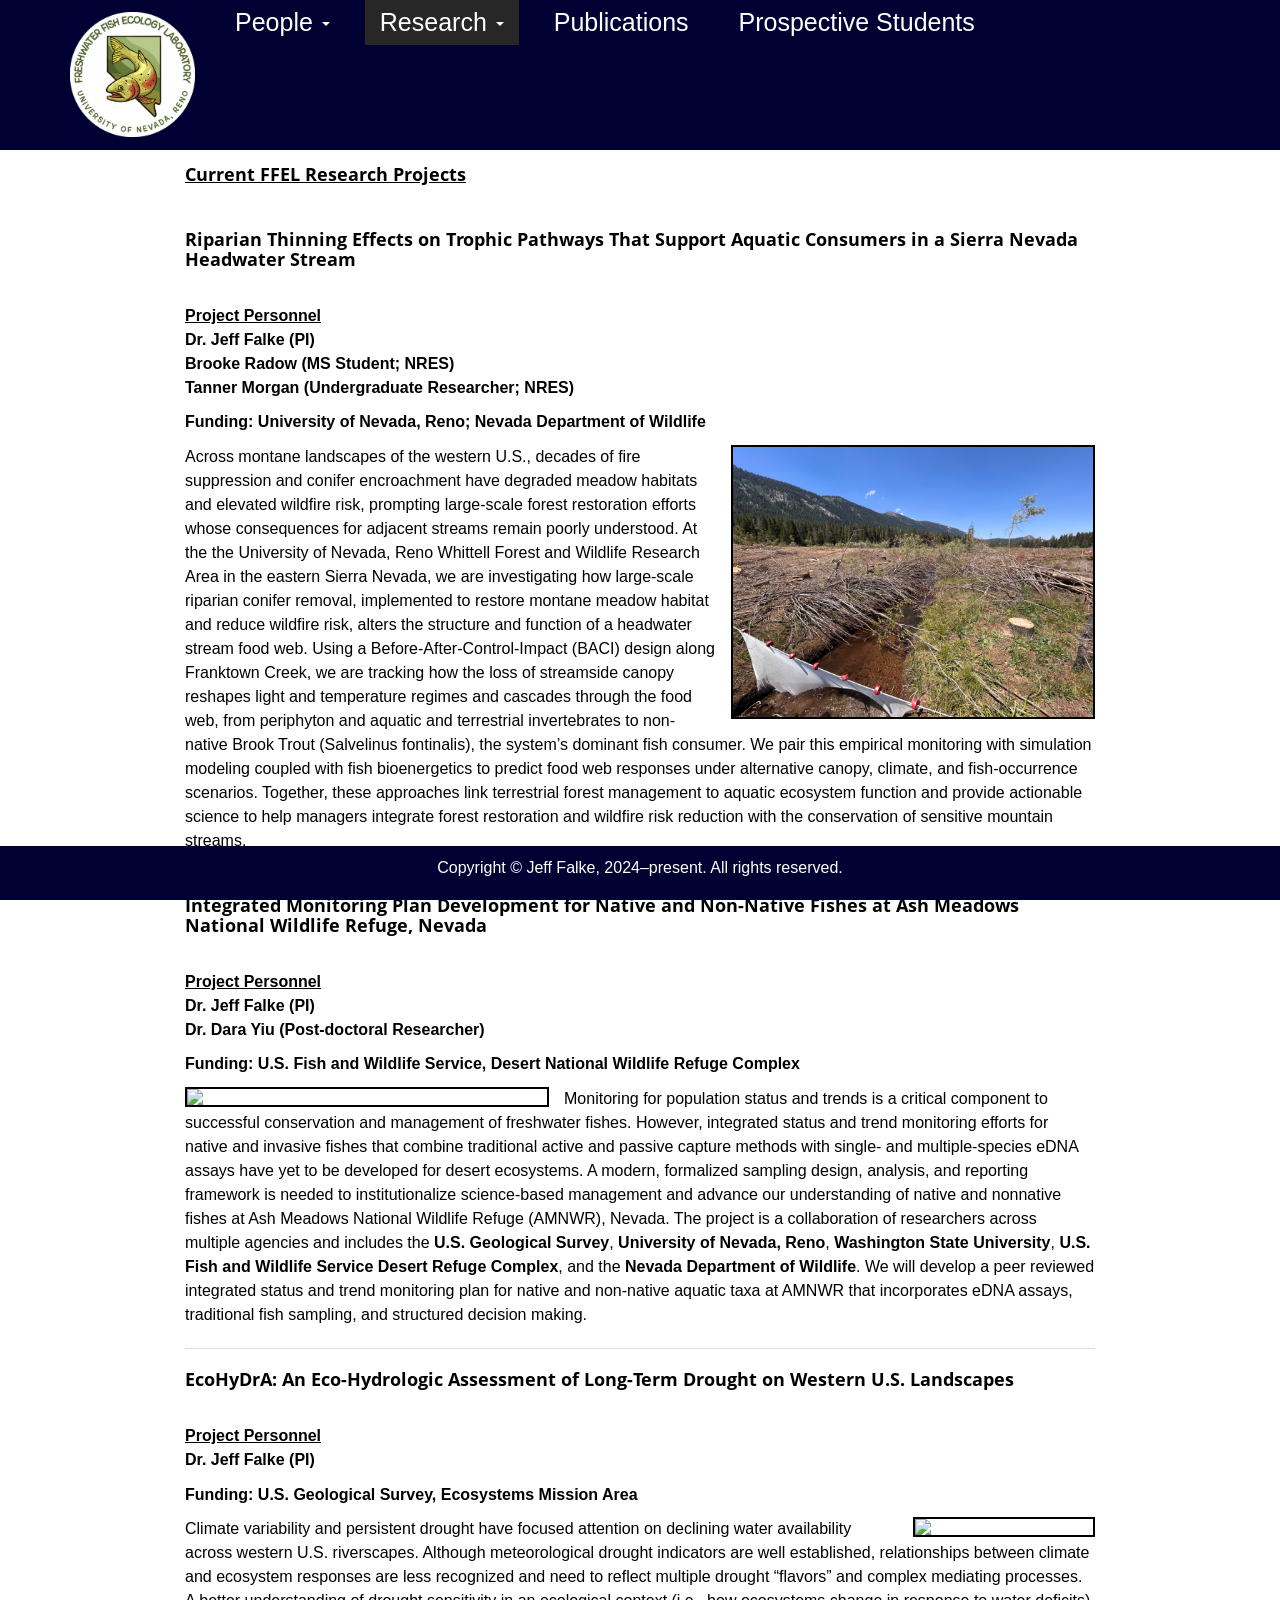
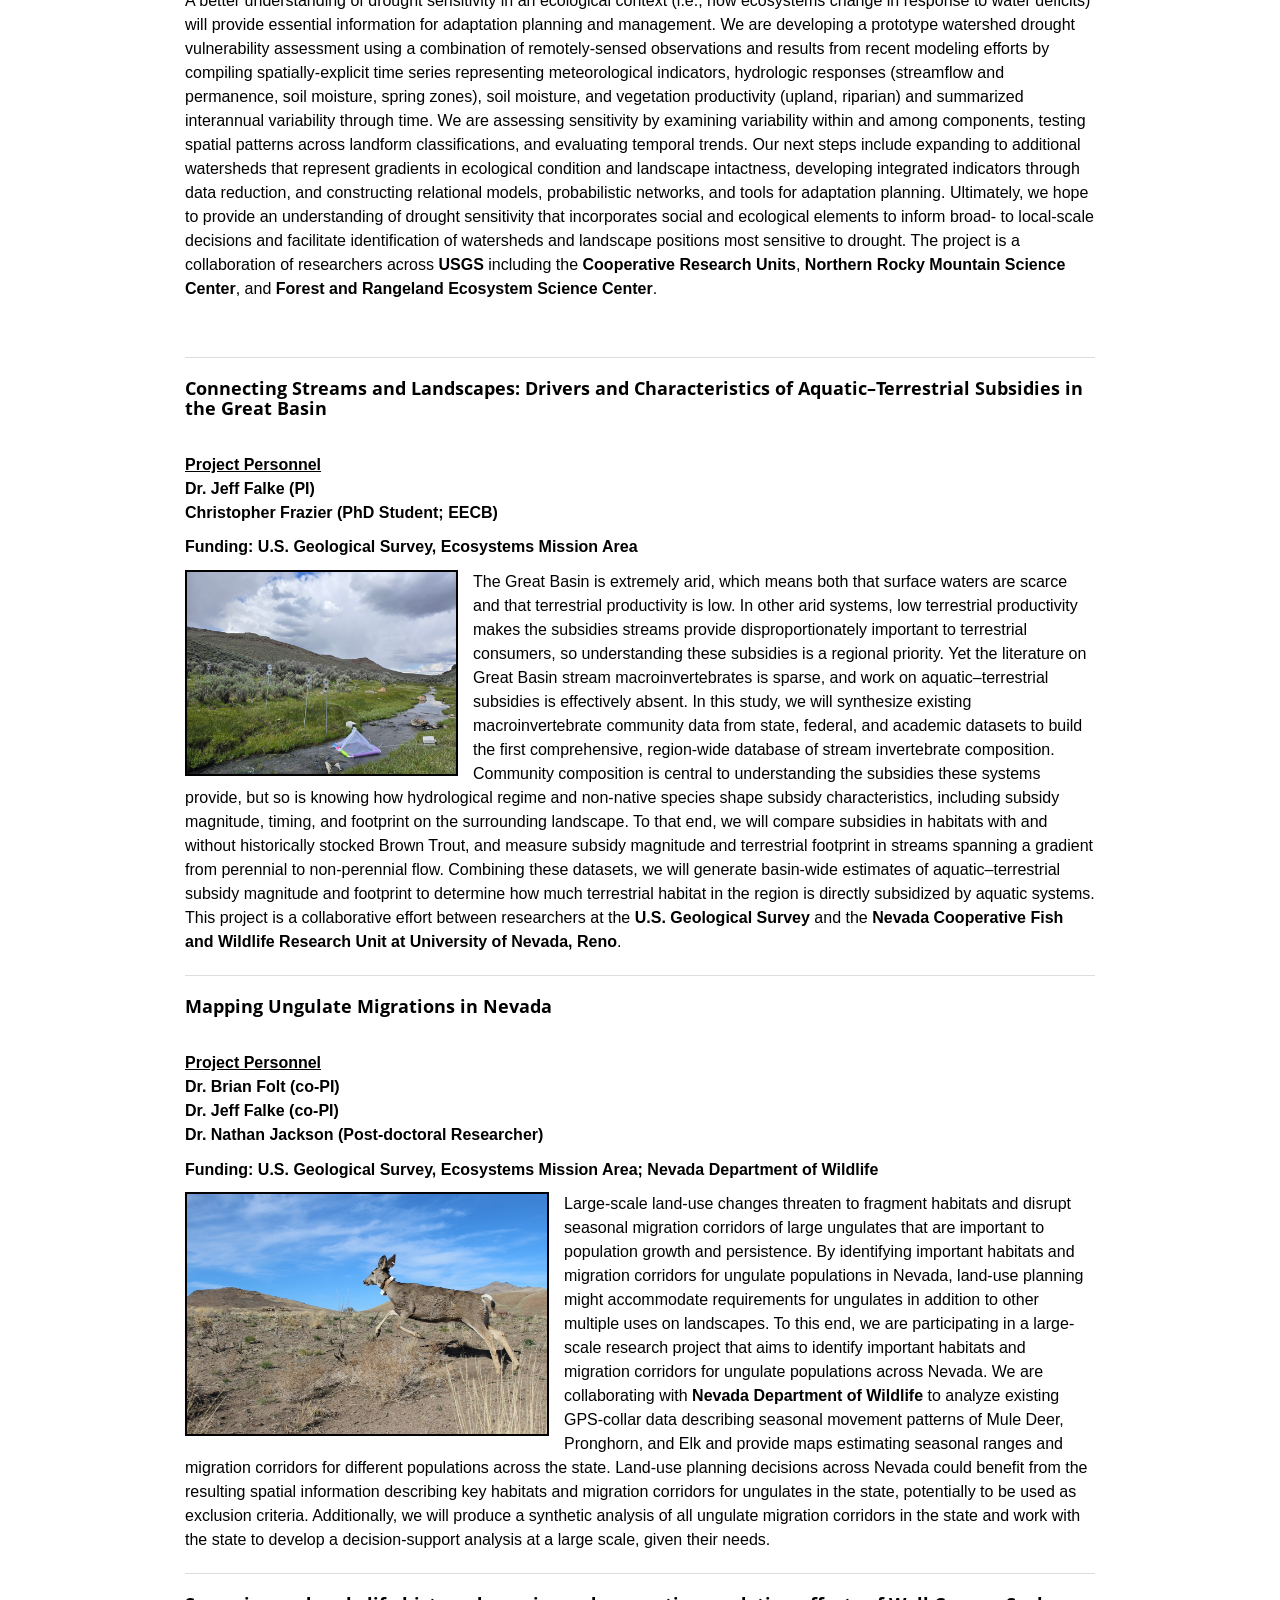
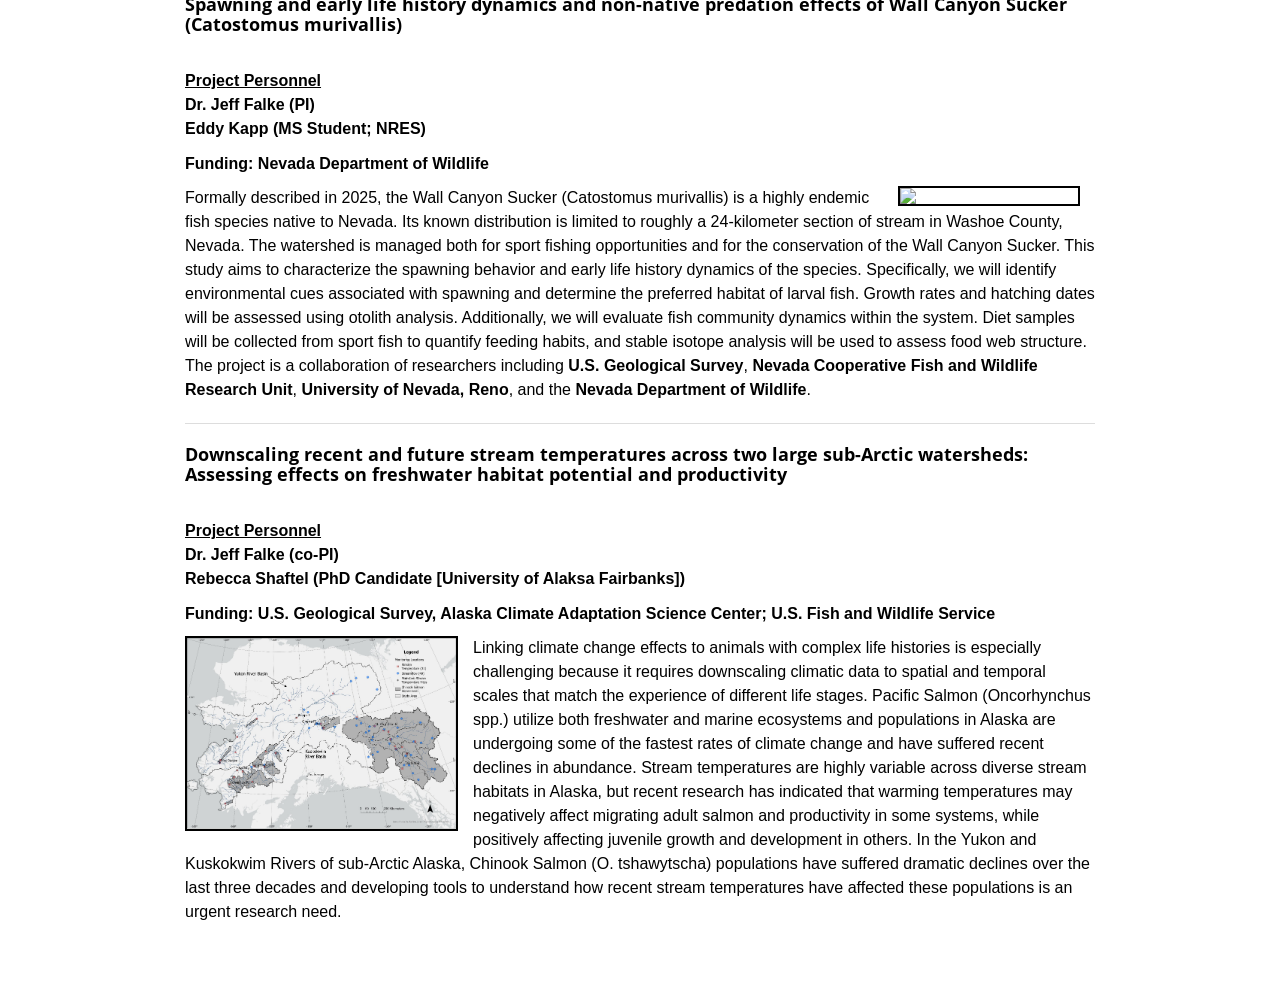
==== commit a0990717: "updated tab descriptions and Chris Frazier project and pubs" ====
--- a/currentres.html
+++ b/currentres.html
@@ -11,7 +11,7 @@
 
 
 
-<title>currentres.knit</title>
+<title>Current Research | Freshwater Fish Ecology Lab</title>
 
 <script src="site_libs/header-attrs-2.29/header-attrs.js"></script>
 <script src="site_libs/jquery-3.6.0/jquery-3.6.0.min.js"></script>
@@ -459,6 +459,44 @@
 <br>
 <hr>
 </div>
+<div
+id="connecting-streams-and-landscapes-drivers-and-characteristics-of-aquaticterrestrial-subsidies-in-the-great-basin"
+class="section level3">
+<h3><strong>Connecting Streams and Landscapes: Drivers and
+Characteristics of Aquatic–Terrestrial Subsidies in the Great
+Basin</strong></h3>
+<p><br> <u><strong>Project Personnel</strong></u><br> <strong>Dr. Jeff
+Falke (PI)</strong> <br> <strong>Christopher Frazier (PhD Student;
+EECB)</strong></p>
+<p><strong>Funding: U.S. Geological Survey, Ecosystems Mission
+Area</strong></p>
+<p><img src="images/wall_bugs.jpg" style="width:30%; border:2px solid; margin-right: 15px" align="left"></p>
+<p>The Great Basin is extremely arid, which means both that surface
+waters are scarce and that terrestrial productivity is low. In other
+arid systems, low terrestrial productivity makes the subsidies streams
+provide disproportionately important to terrestrial consumers, so
+understanding these subsidies is a regional priority. Yet the literature
+on Great Basin stream macroinvertebrates is sparse, and work on
+aquatic–terrestrial subsidies is effectively absent. In this study, we
+will synthesize existing macroinvertebrate community data from state,
+federal, and academic datasets to build the first comprehensive,
+region-wide database of stream invertebrate composition. Community
+composition is central to understanding the subsidies these systems
+provide, but so is knowing how hydrological regime and non-native
+species shape subsidy characteristics, including subsidy magnitude,
+timing, and footprint on the surrounding landscape. To that end, we will
+compare subsidies in habitats with and without historically stocked
+Brown Trout, and measure subsidy magnitude and terrestrial footprint in
+streams spanning a gradient from perennial to non-perennial flow.
+Combining these datasets, we will generate basin-wide estimates of
+aquatic–terrestrial subsidy magnitude and footprint to determine how
+much terrestrial habitat in the region is directly subsidized by aquatic
+systems. This project is a collaborative effort between researchers at
+the <strong>U.S. Geological Survey</strong> and the <strong>Nevada
+Cooperative Fish and Wildlife Research Unit at University of Nevada,
+Reno</strong>.</p>
+<hr>
+</div>
 <div id="mapping-ungulate-migrations-in-nevada" class="section level3">
 <h3><strong>Mapping Ungulate Migrations in Nevada</strong></h3>
 <p><br> <u><strong>Project Personnel</strong></u><br> <strong>Dr. Brian
